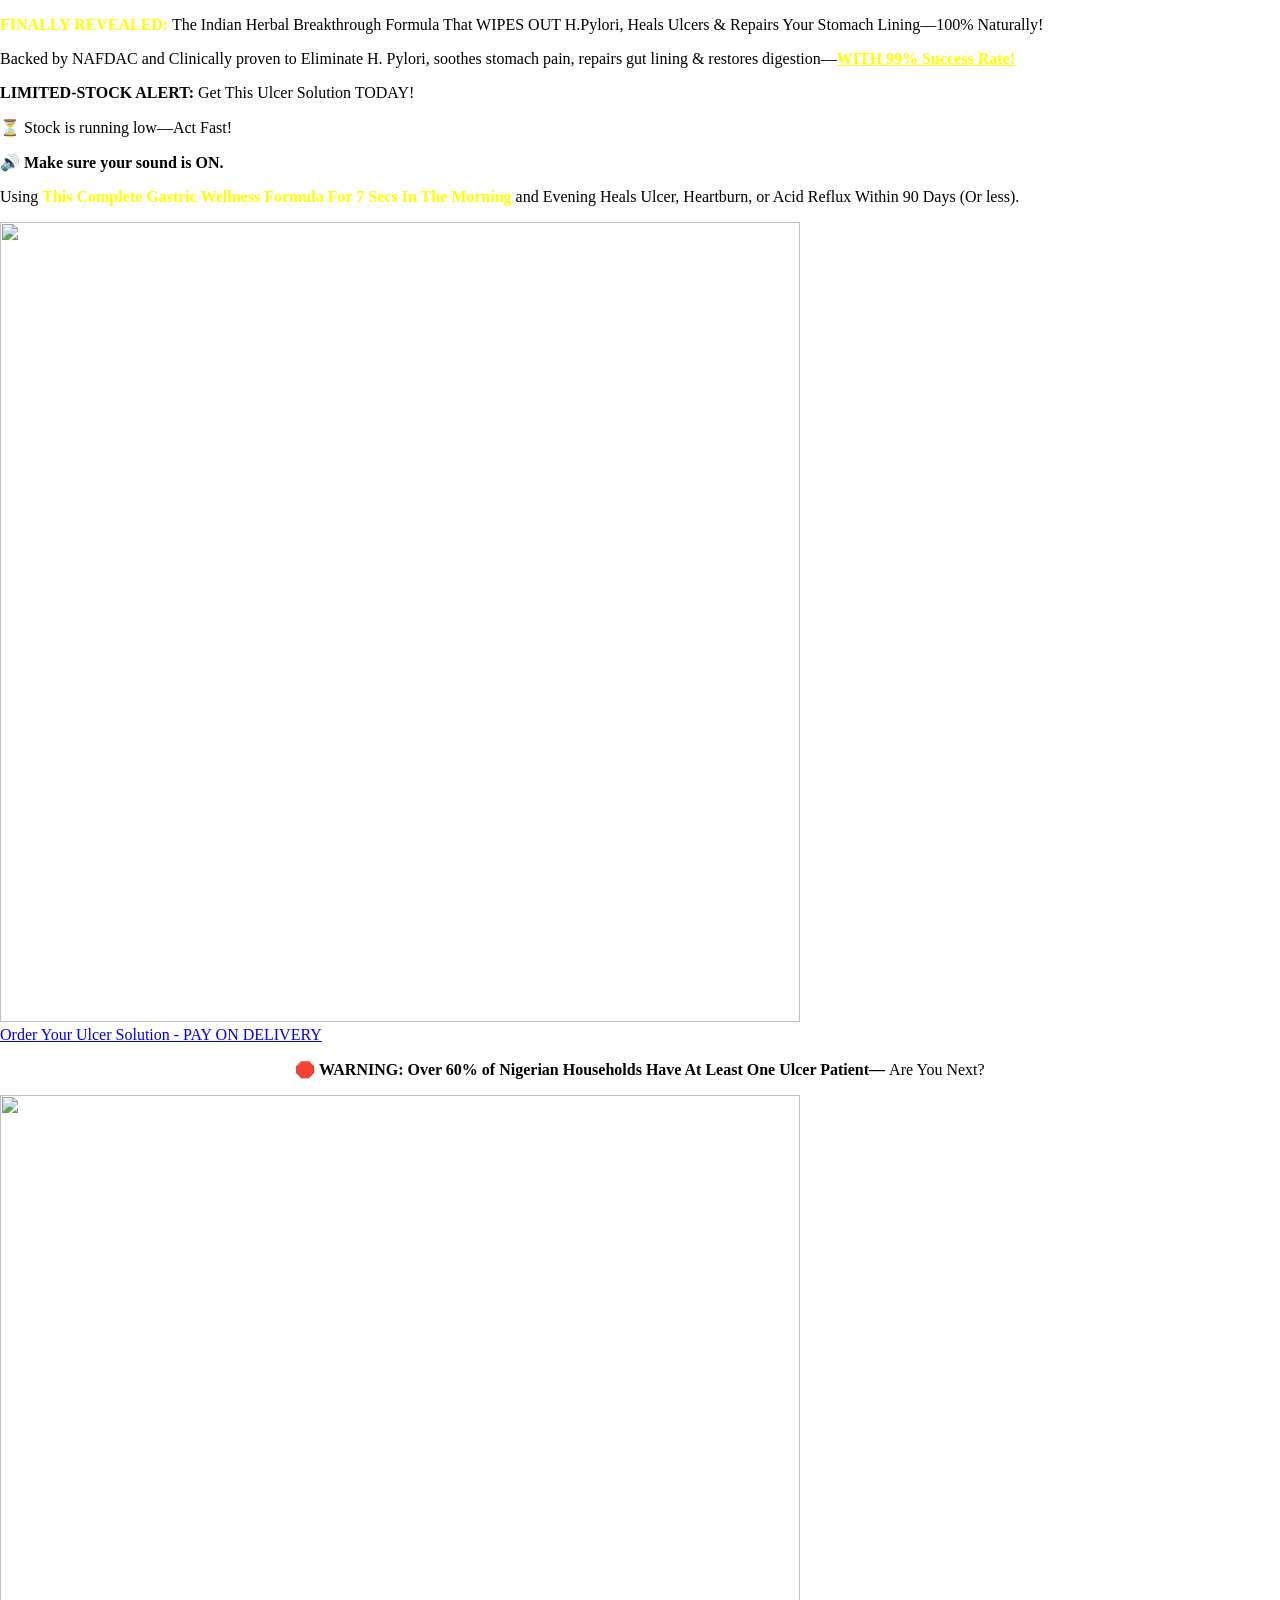
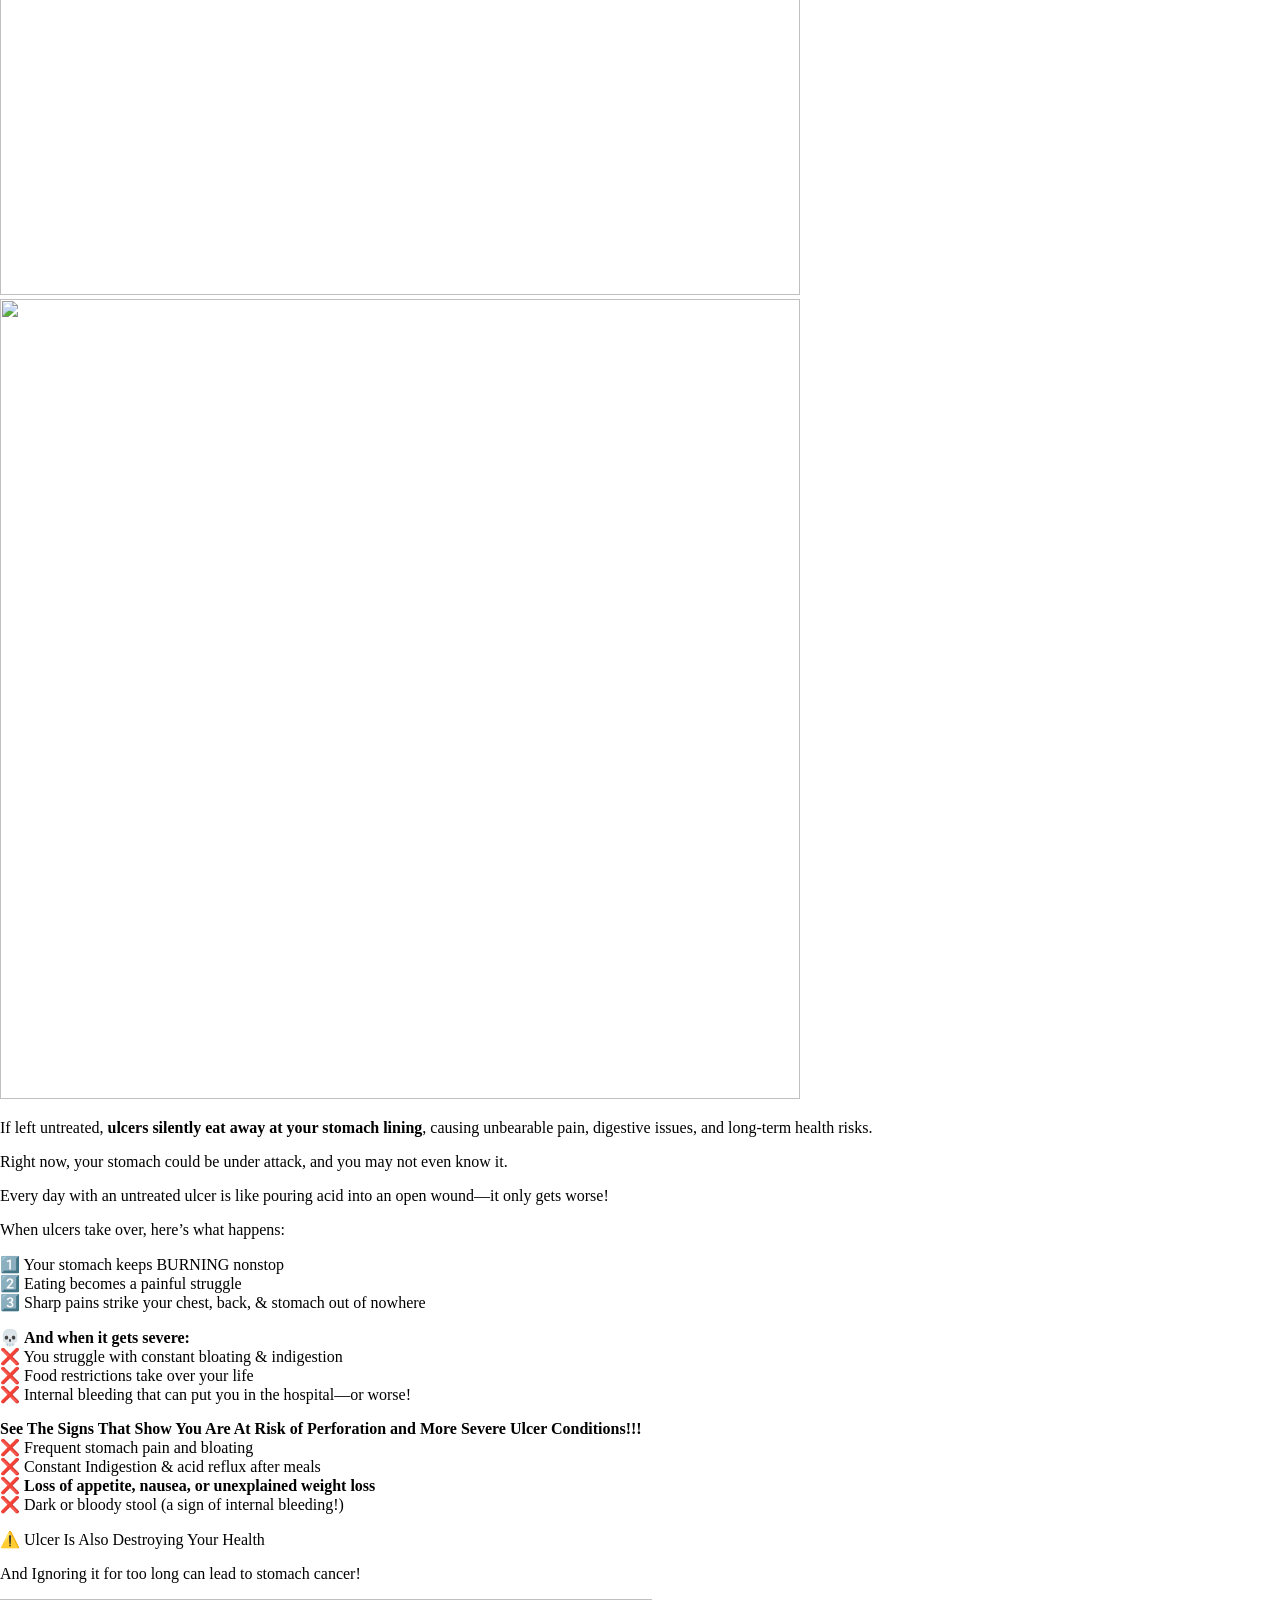
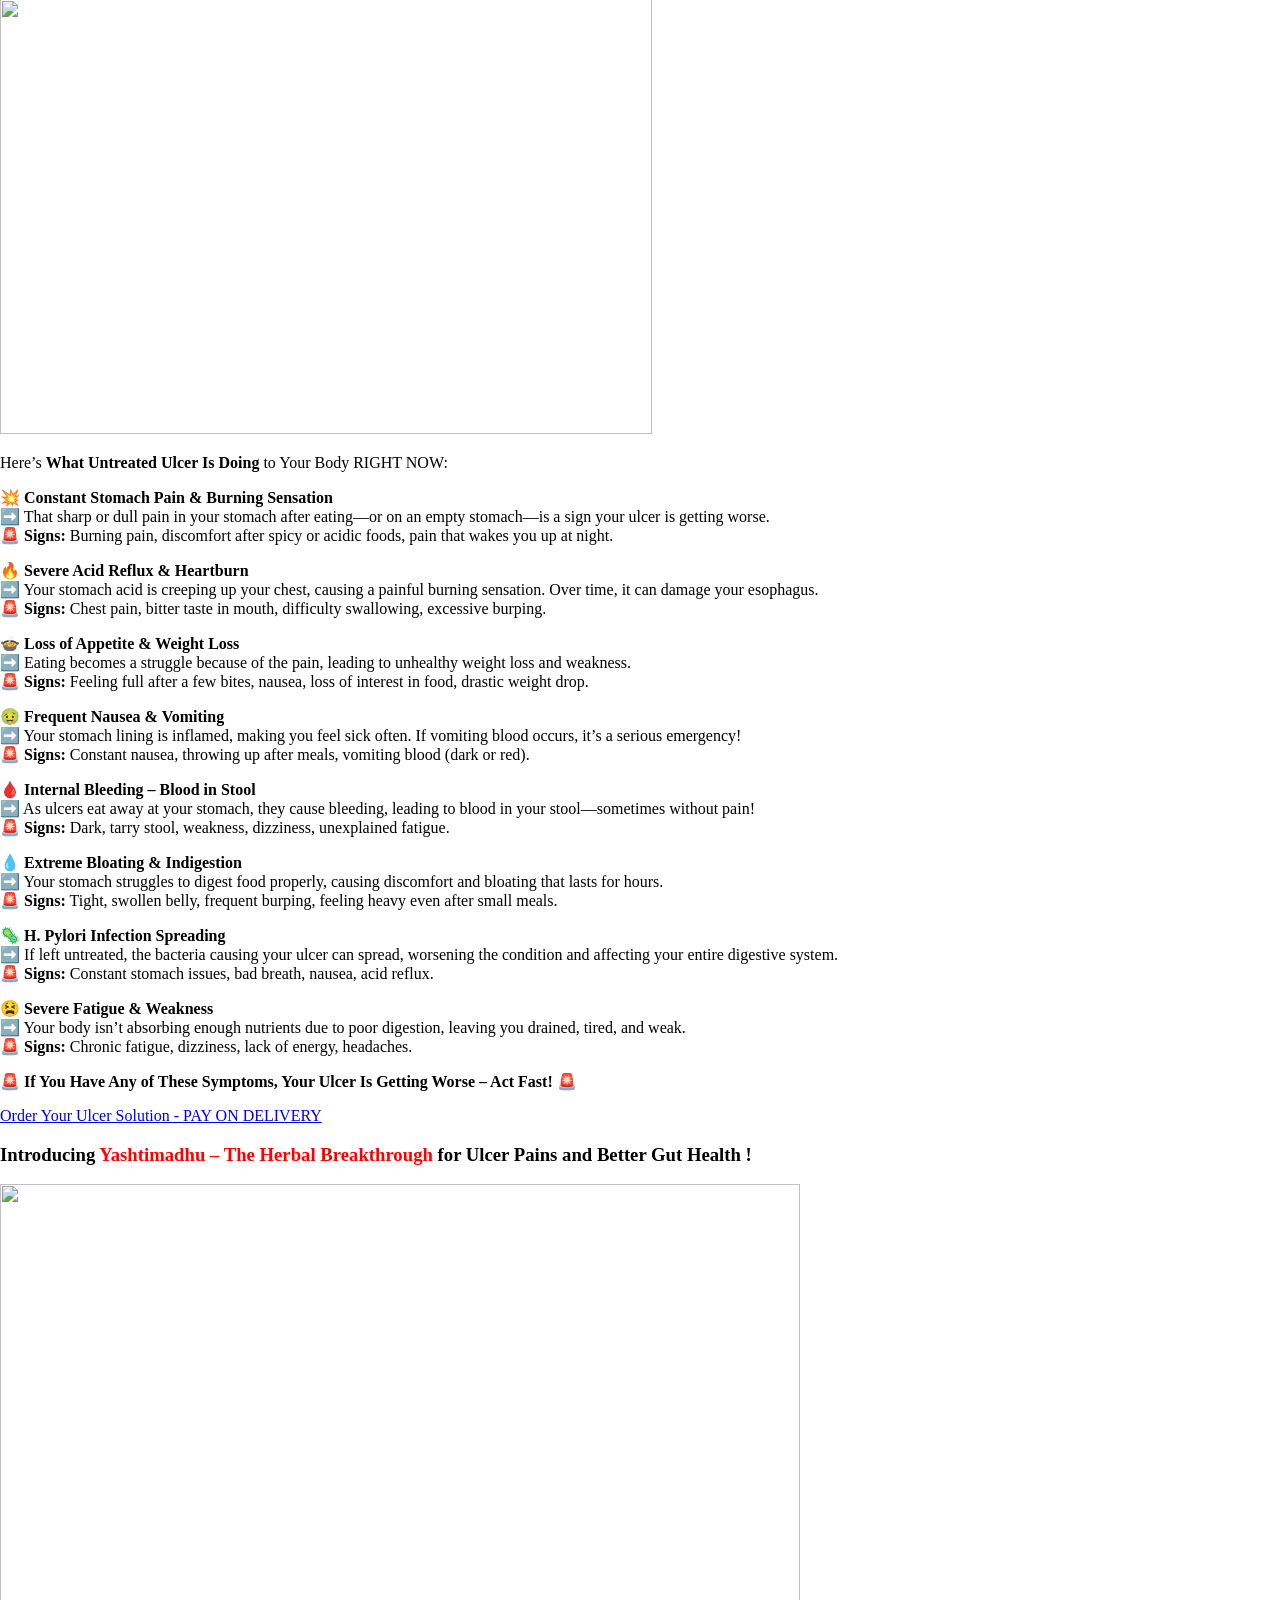
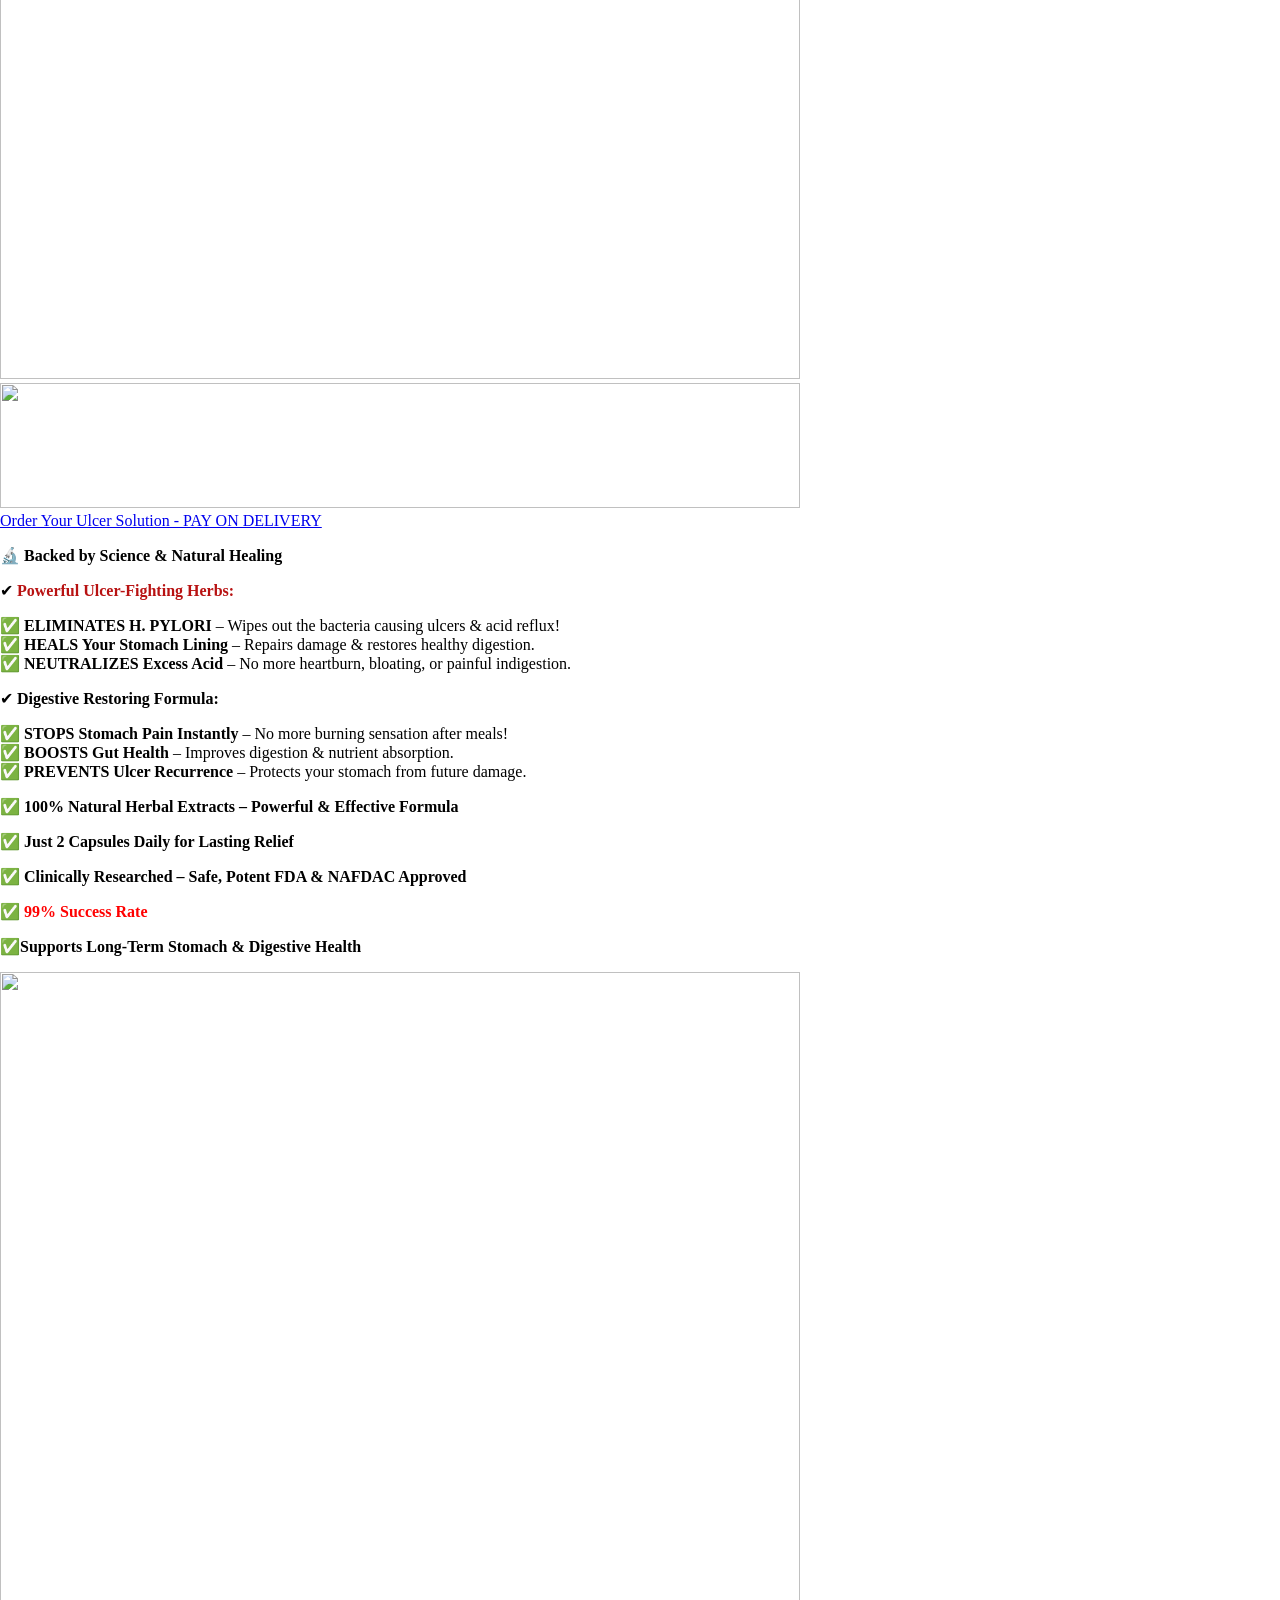
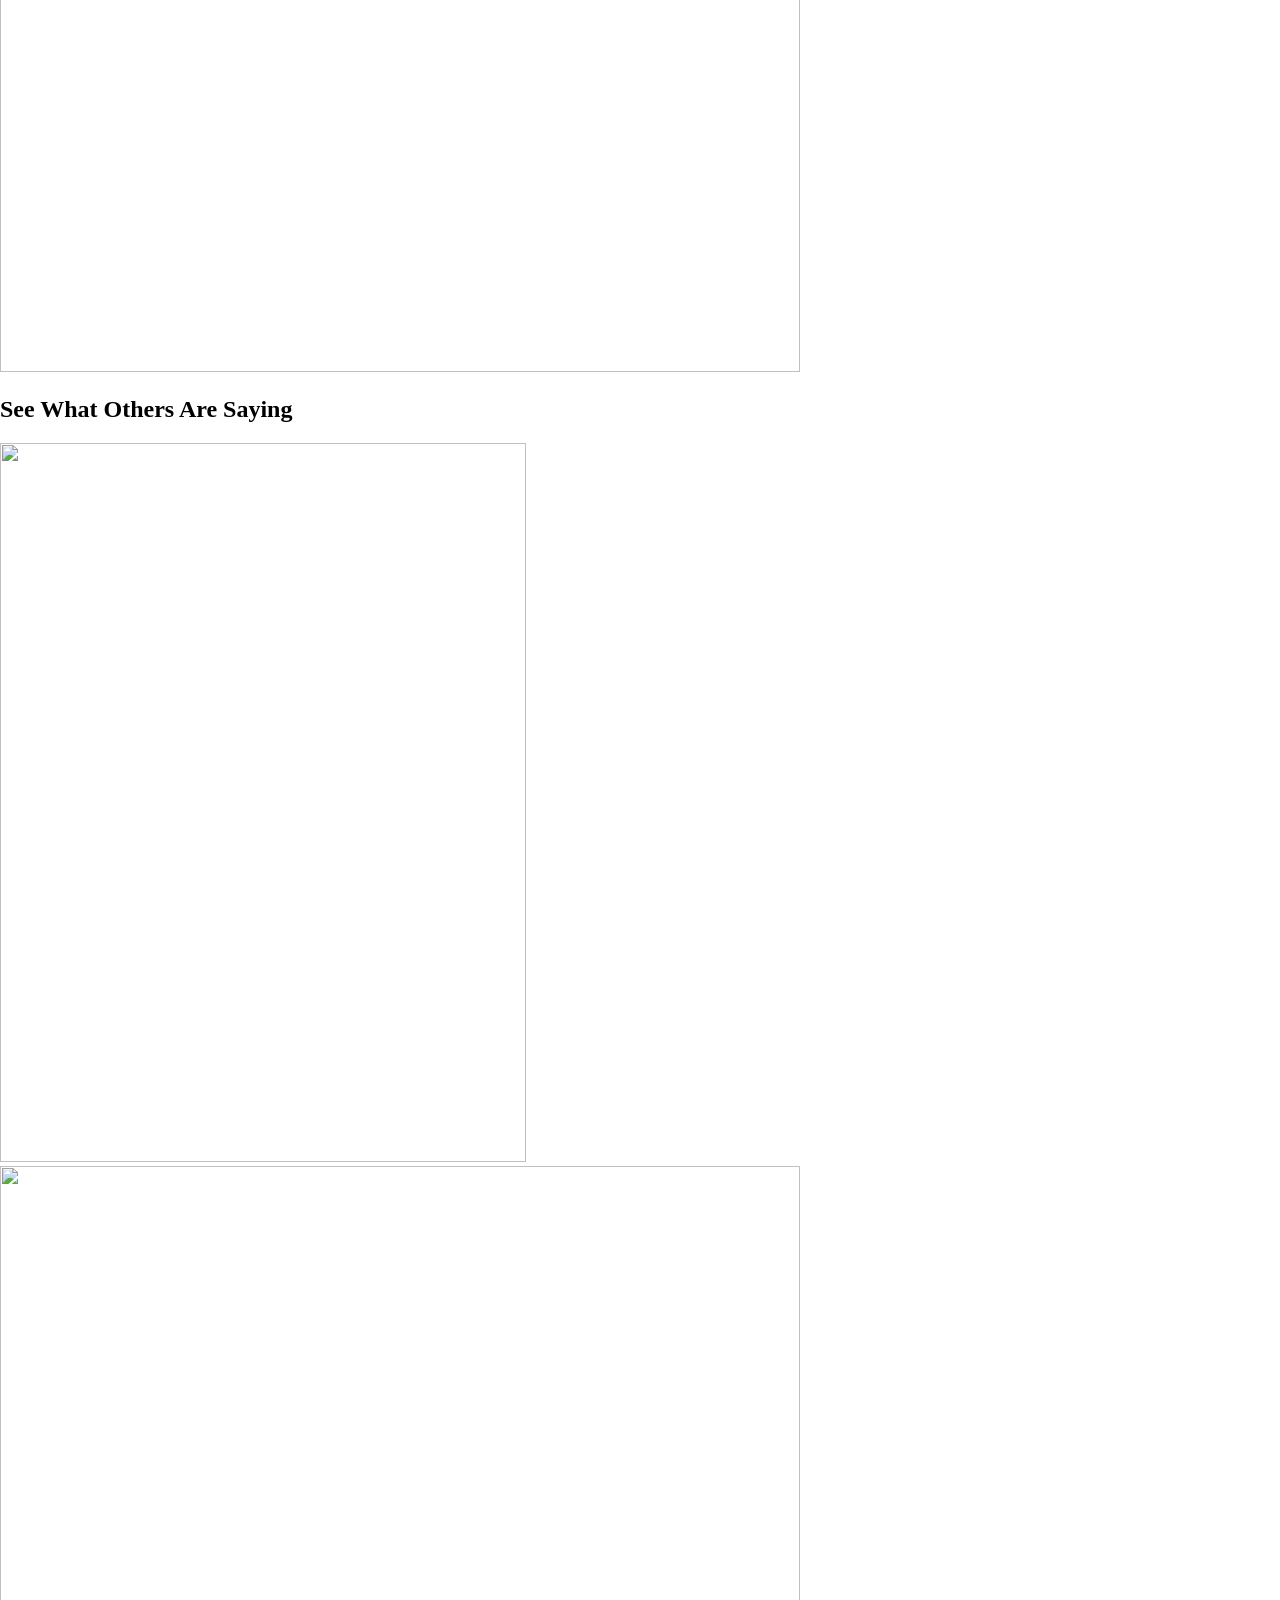
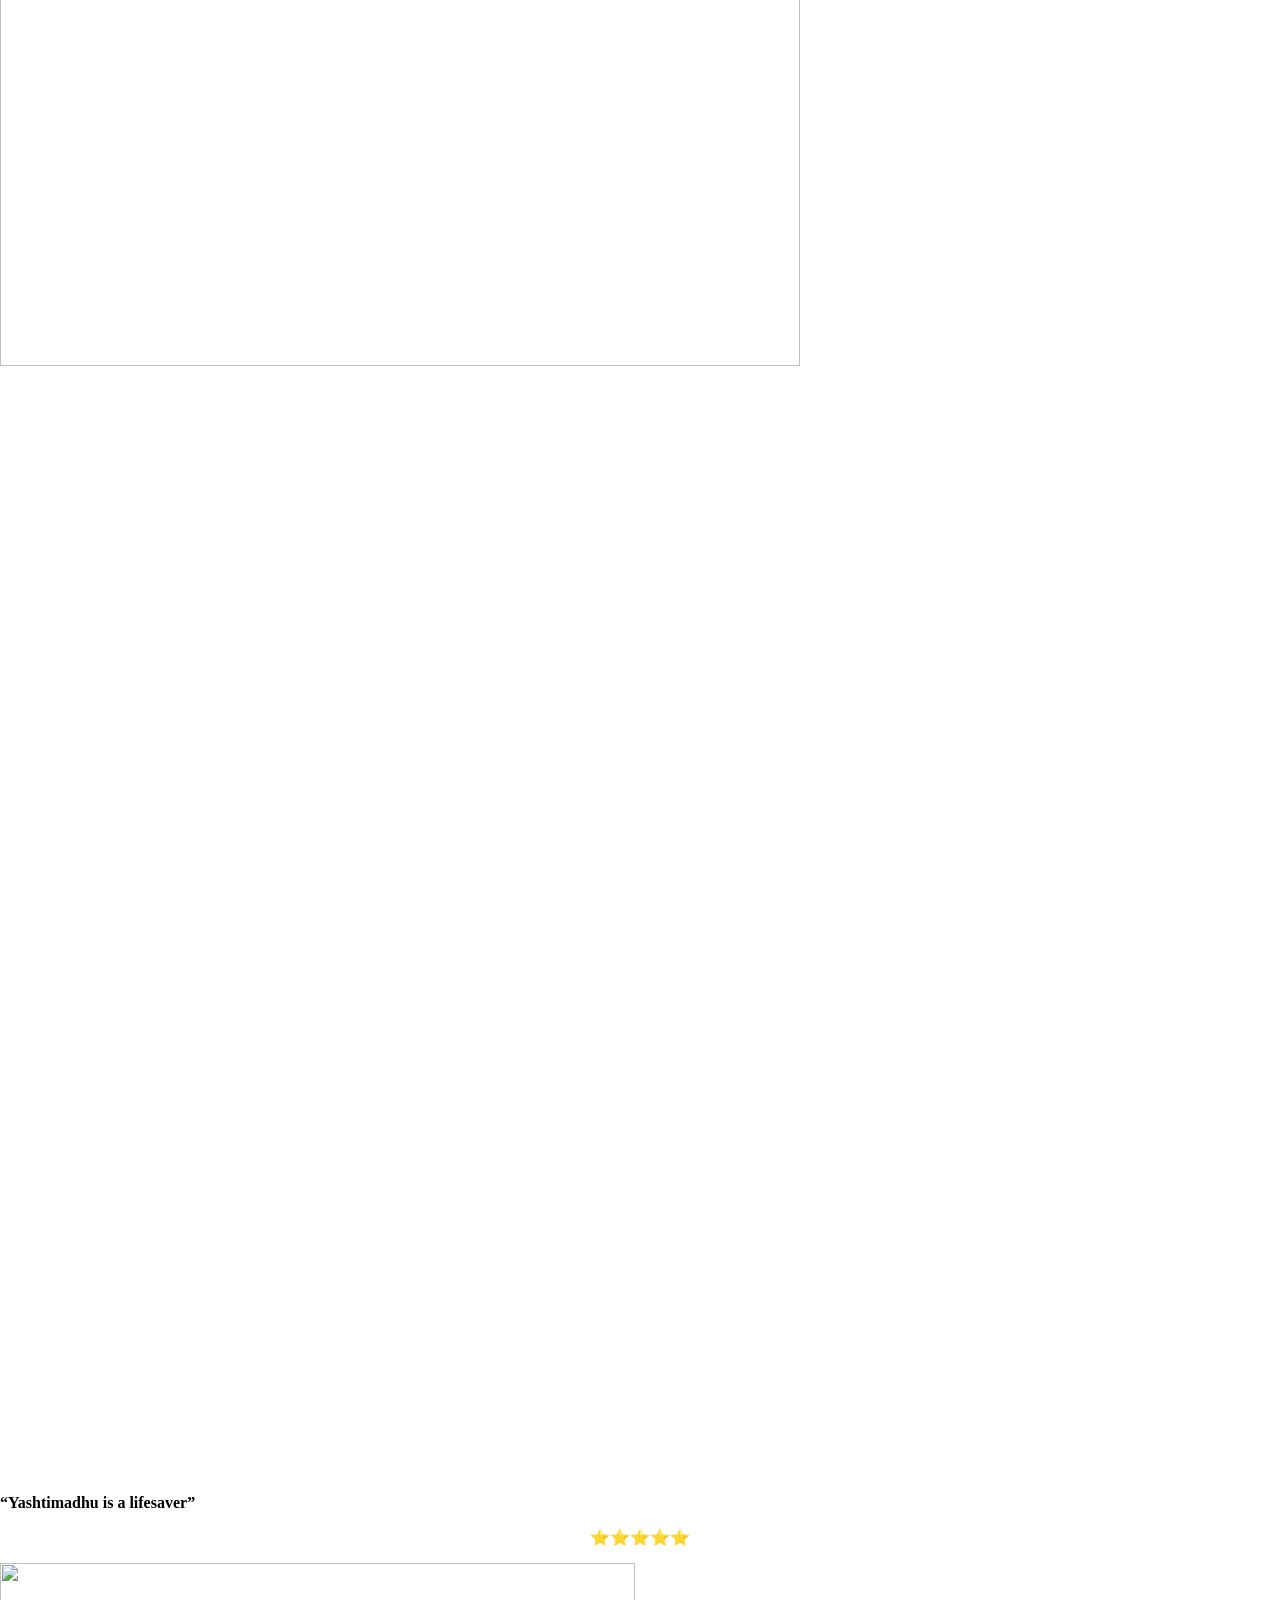
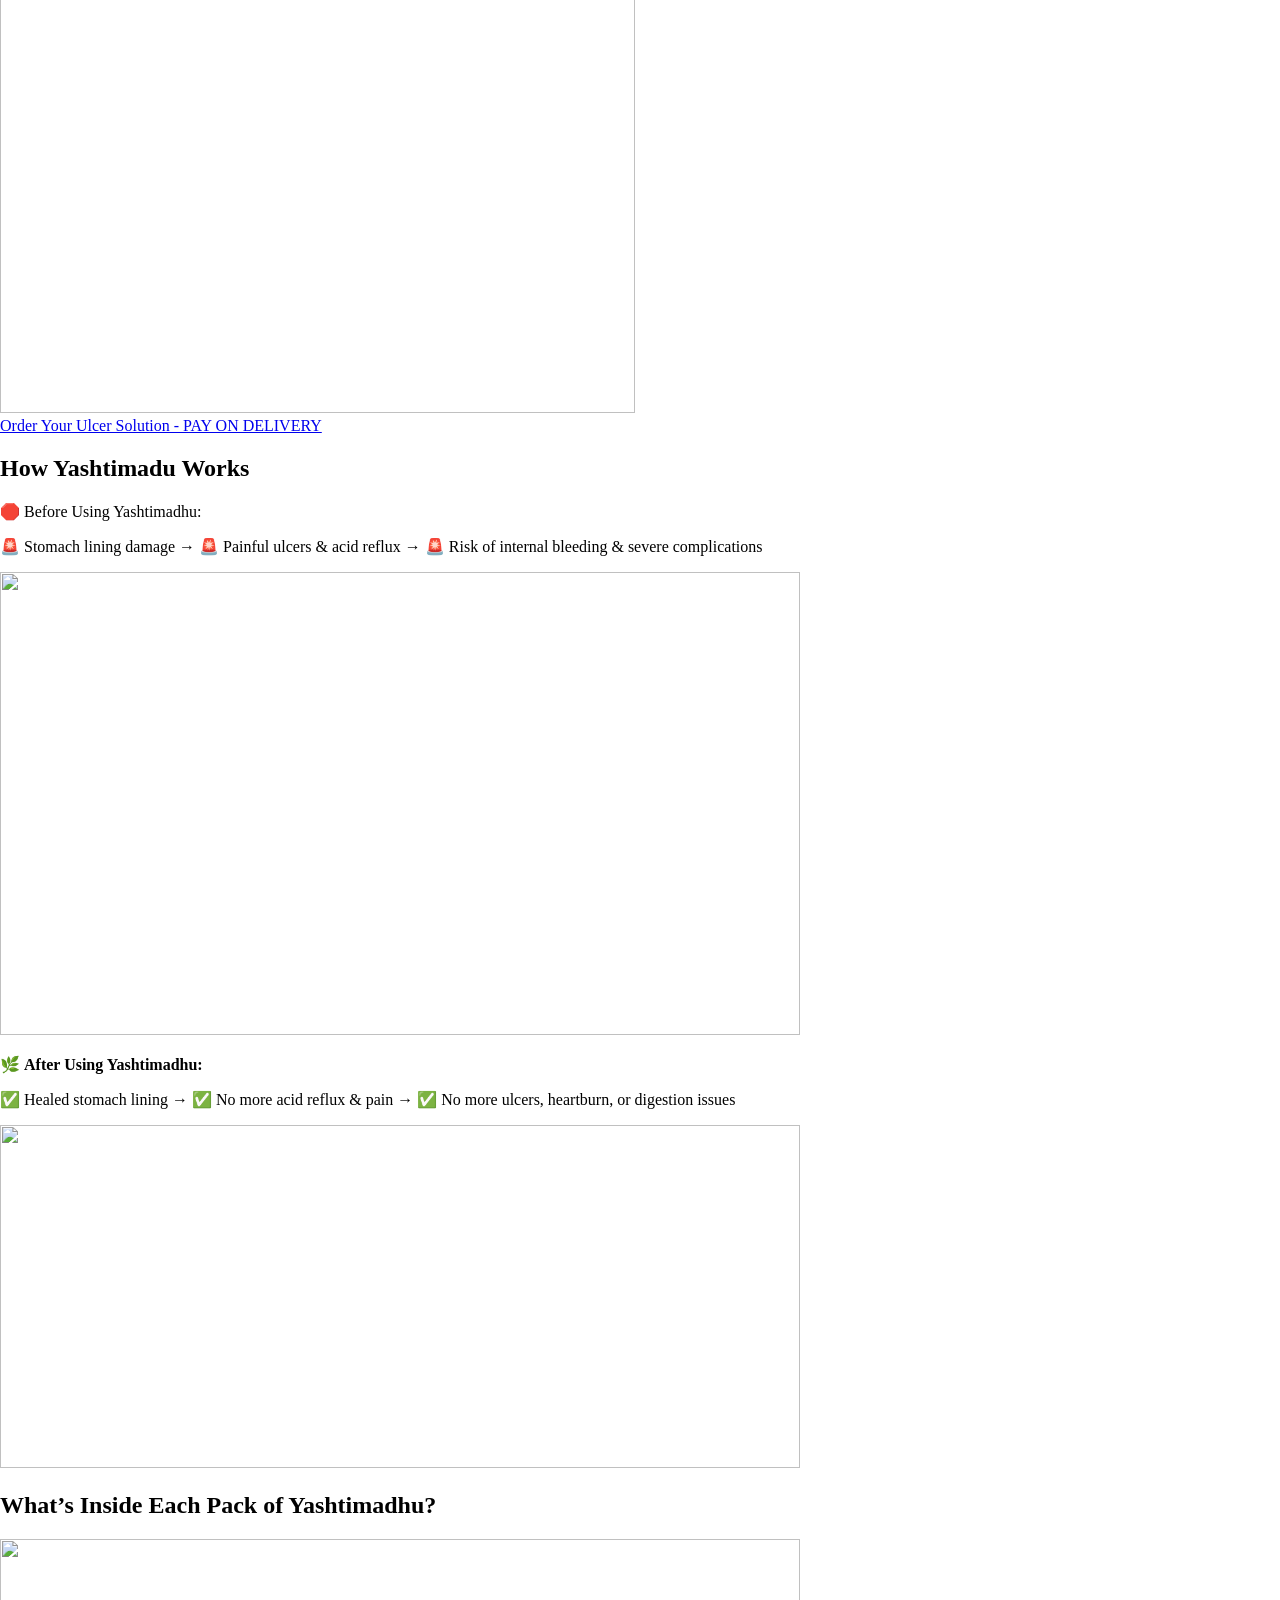
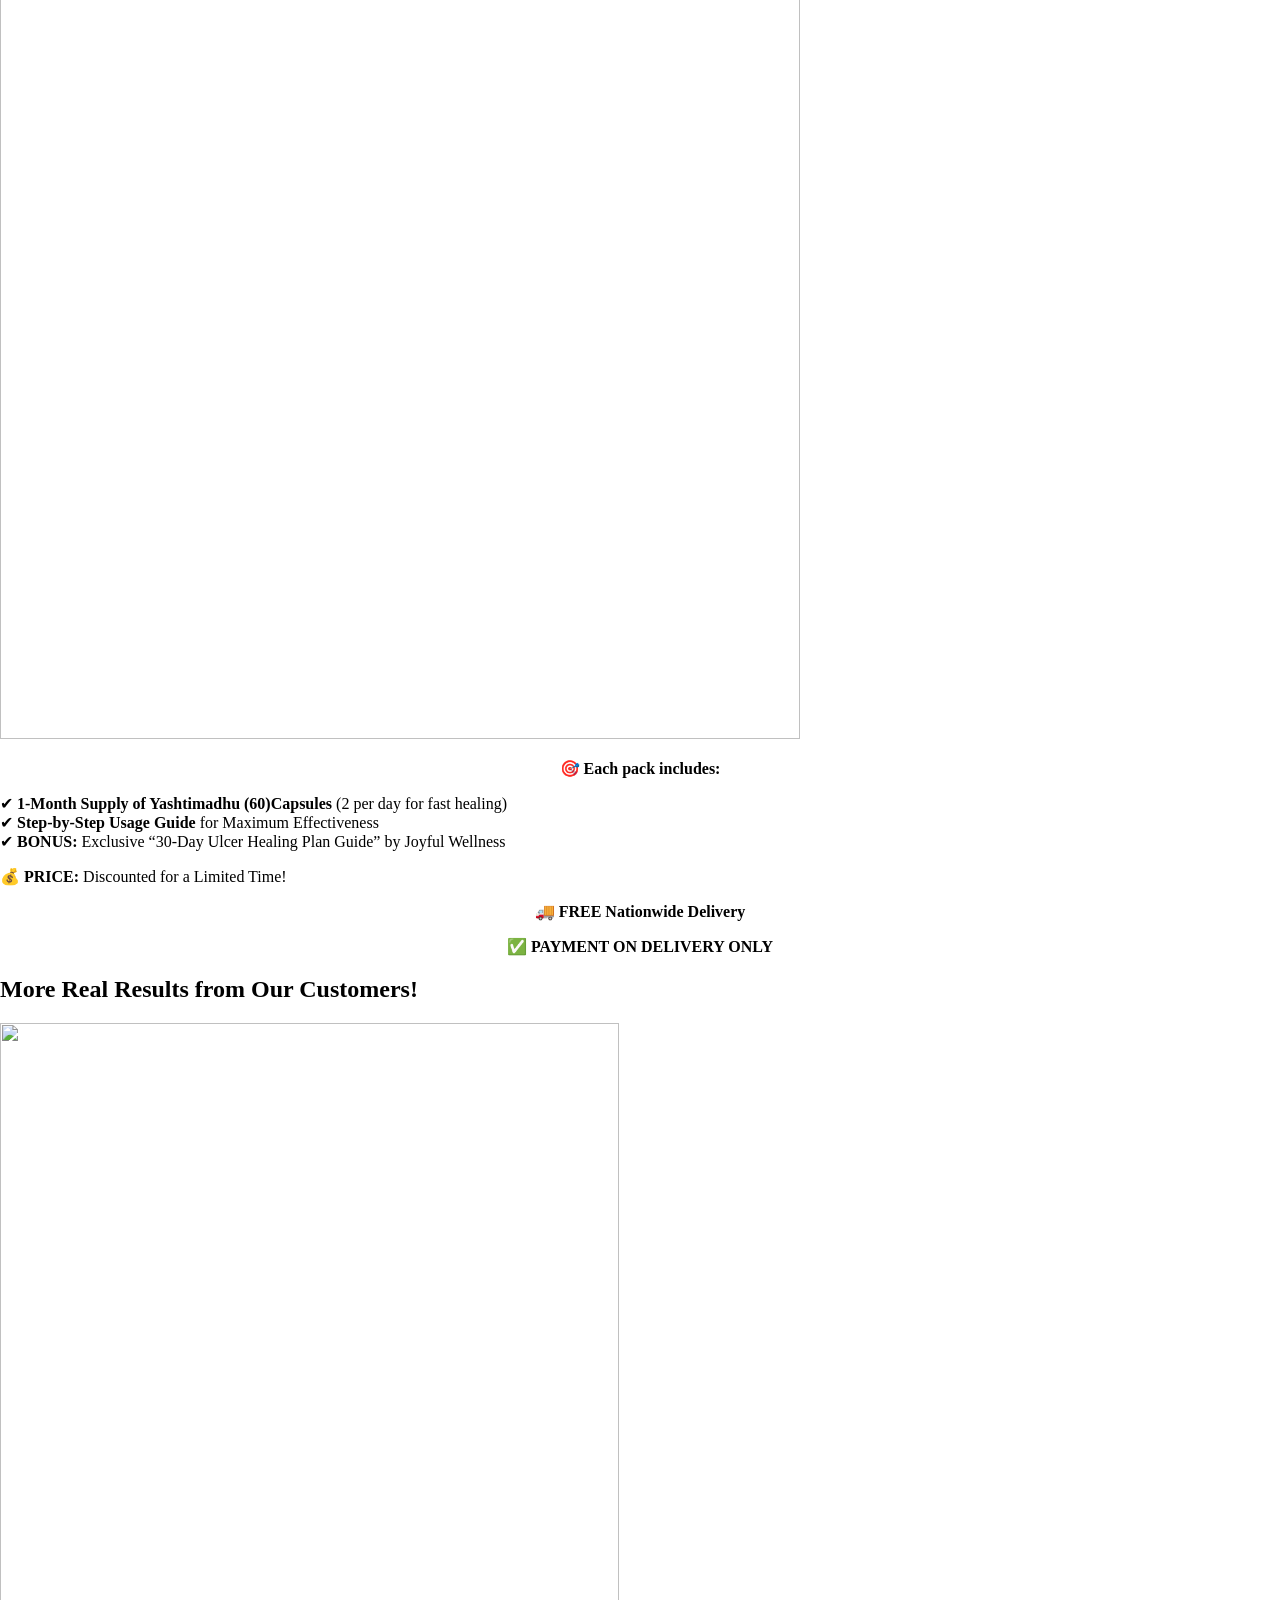
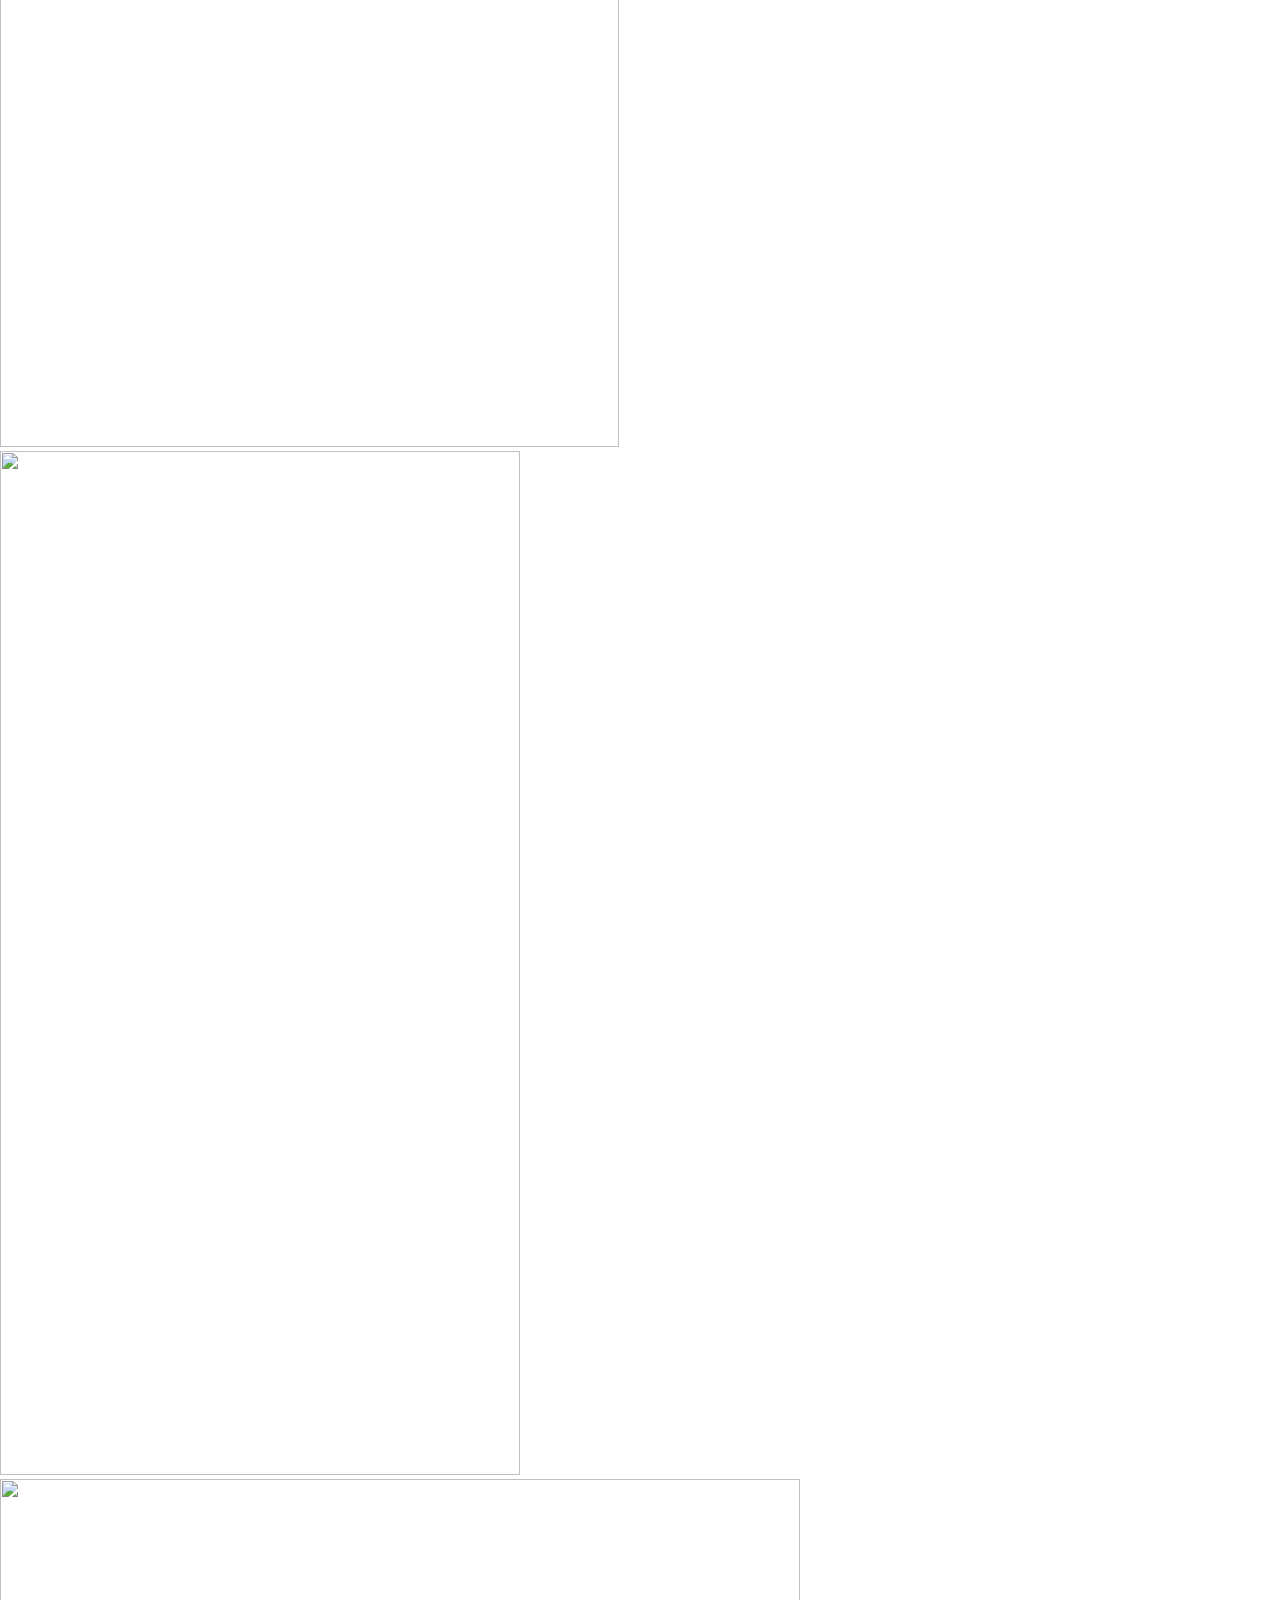
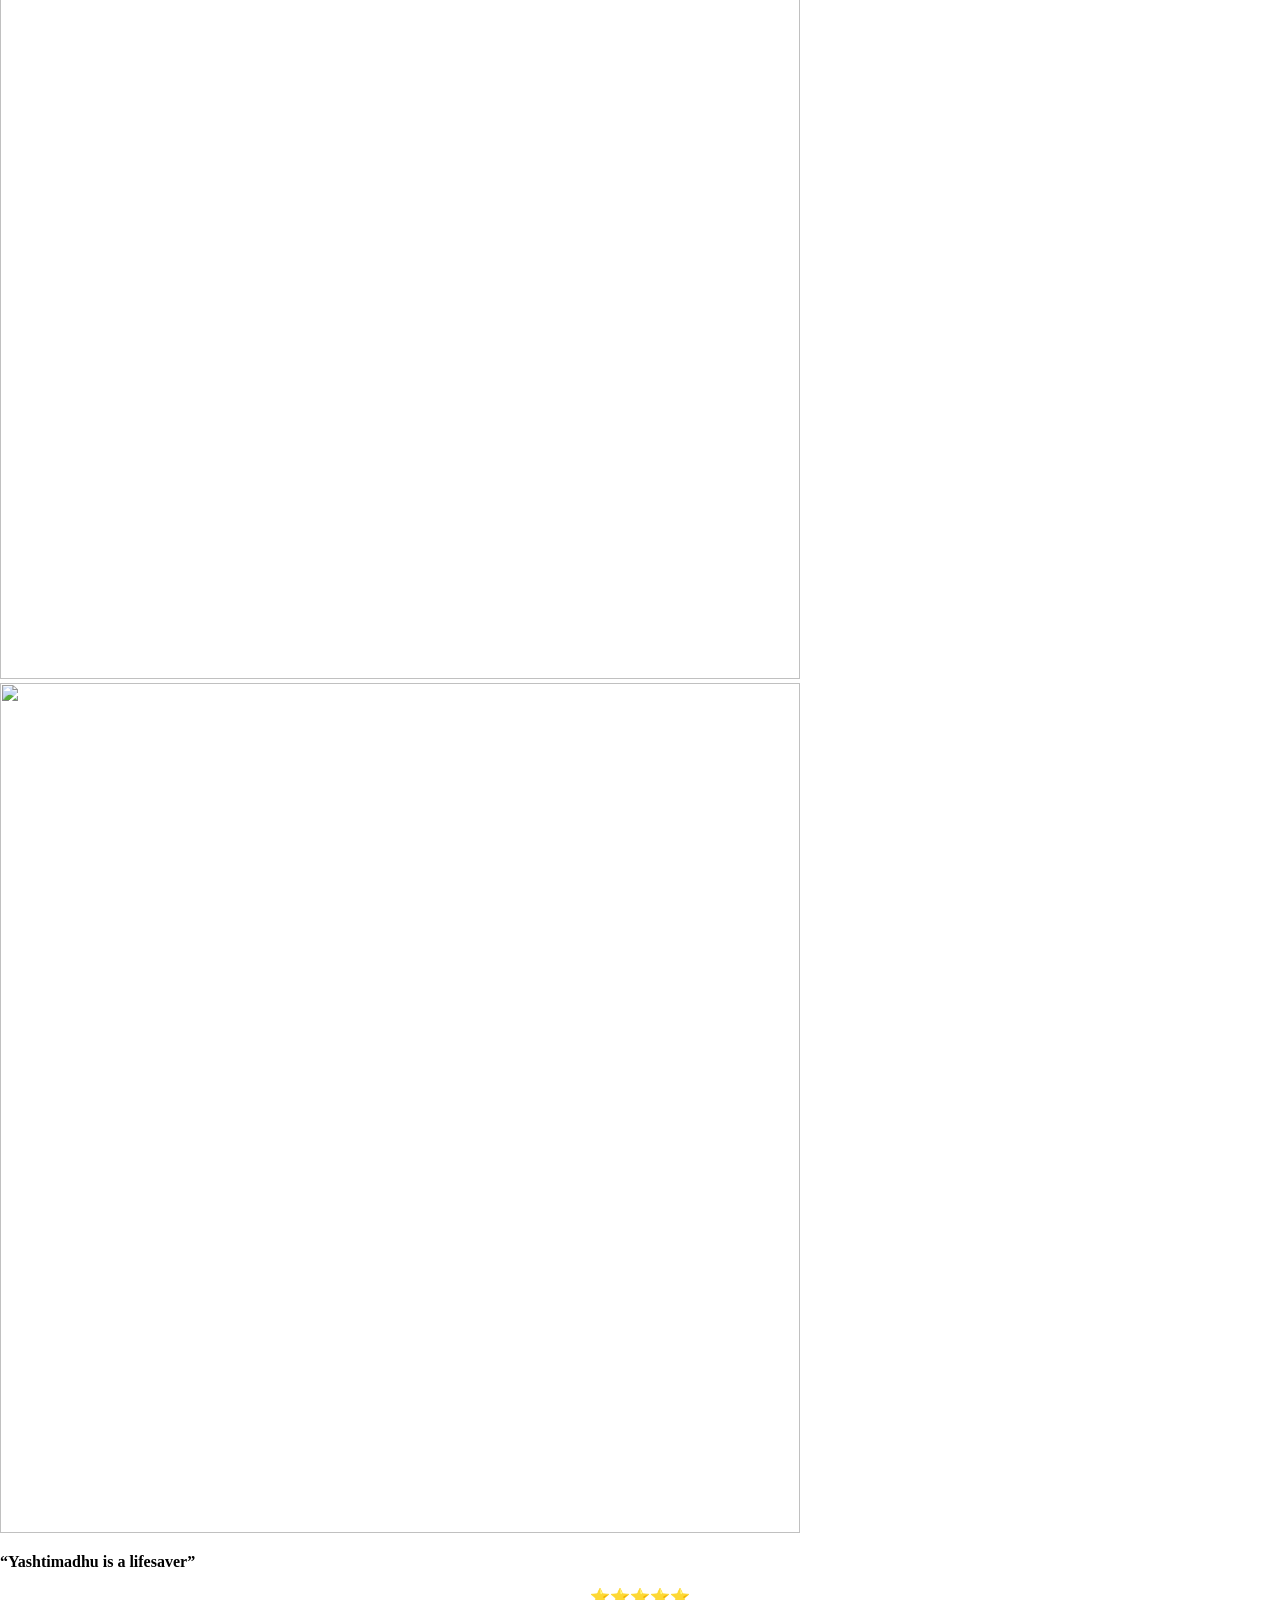
==== index.html @ 5c735ff0 "Create index.html" ====
<!DOCTYPE html>
<html lang="en-US">
<head>
	<meta charset="UTF-8">
		<title>Break Through Solution &#8211; Joyful Wellness... FB</title>
<meta name='robots' content='max-image-preview:large' />
	<style>img:is([sizes="auto" i], [sizes^="auto," i]) { contain-intrinsic-size: 3000px 1500px }</style>
	<script type='application/javascript'  id='pys-version-script'>console.log('PixelYourSite Free version 10.0.4');</script>
<link rel="alternate" type="application/rss+xml" title="Joyful Wellness &raquo; Feed" href="https://isdb.bpfree.xyz/jwellness/feed/" />
<link rel="alternate" type="application/rss+xml" title="Joyful Wellness &raquo; Comments Feed" href="https://isdb.bpfree.xyz/jwellness/comments/feed/" />
<script>
window._wpemojiSettings = {"baseUrl":"https:\/\/s.w.org\/images\/core\/emoji\/15.1.0\/72x72\/","ext":".png","svgUrl":"https:\/\/s.w.org\/images\/core\/emoji\/15.1.0\/svg\/","svgExt":".svg","source":{"concatemoji":"https:\/\/isdb.bpfree.xyz\/jwellness\/wp-includes\/js\/wp-emoji-release.min.js?ver=6.8.1"}};
/*! This file is auto-generated */
!function(i,n){var o,s,e;function c(e){try{var t={supportTests:e,timestamp:(new Date).valueOf()};sessionStorage.setItem(o,JSON.stringify(t))}catch(e){}}function p(e,t,n){e.clearRect(0,0,e.canvas.width,e.canvas.height),e.fillText(t,0,0);var t=new Uint32Array(e.getImageData(0,0,e.canvas.width,e.canvas.height).data),r=(e.clearRect(0,0,e.canvas.width,e.canvas.height),e.fillText(n,0,0),new Uint32Array(e.getImageData(0,0,e.canvas.width,e.canvas.height).data));return t.every(function(e,t){return e===r[t]})}function u(e,t,n){switch(t){case"flag":return n(e,"\ud83c\udff3\ufe0f\u200d\u26a7\ufe0f","\ud83c\udff3\ufe0f\u200b\u26a7\ufe0f")?!1:!n(e,"\ud83c\uddfa\ud83c\uddf3","\ud83c\uddfa\u200b\ud83c\uddf3")&&!n(e,"\ud83c\udff4\udb40\udc67\udb40\udc62\udb40\udc65\udb40\udc6e\udb40\udc67\udb40\udc7f","\ud83c\udff4\u200b\udb40\udc67\u200b\udb40\udc62\u200b\udb40\udc65\u200b\udb40\udc6e\u200b\udb40\udc67\u200b\udb40\udc7f");case"emoji":return!n(e,"\ud83d\udc26\u200d\ud83d\udd25","\ud83d\udc26\u200b\ud83d\udd25")}return!1}function f(e,t,n){var r="undefined"!=typeof WorkerGlobalScope&&self instanceof WorkerGlobalScope?new OffscreenCanvas(300,150):i.createElement("canvas"),a=r.getContext("2d",{willReadFrequently:!0}),o=(a.textBaseline="top",a.font="600 32px Arial",{});return e.forEach(function(e){o[e]=t(a,e,n)}),o}function t(e){var t=i.createElement("script");t.src=e,t.defer=!0,i.head.appendChild(t)}"undefined"!=typeof Promise&&(o="wpEmojiSettingsSupports",s=["flag","emoji"],n.supports={everything:!0,everythingExceptFlag:!0},e=new Promise(function(e){i.addEventListener("DOMContentLoaded",e,{once:!0})}),new Promise(function(t){var n=function(){try{var e=JSON.parse(sessionStorage.getItem(o));if("object"==typeof e&&"number"==typeof e.timestamp&&(new Date).valueOf()<e.timestamp+604800&&"object"==typeof e.supportTests)return e.supportTests}catch(e){}return null}();if(!n){if("undefined"!=typeof Worker&&"undefined"!=typeof OffscreenCanvas&&"undefined"!=typeof URL&&URL.createObjectURL&&"undefined"!=typeof Blob)try{var e="postMessage("+f.toString()+"("+[JSON.stringify(s),u.toString(),p.toString()].join(",")+"));",r=new Blob([e],{type:"text/javascript"}),a=new Worker(URL.createObjectURL(r),{name:"wpTestEmojiSupports"});return void(a.onmessage=function(e){c(n=e.data),a.terminate(),t(n)})}catch(e){}c(n=f(s,u,p))}t(n)}).then(function(e){for(var t in e)n.supports[t]=e[t],n.supports.everything=n.supports.everything&&n.supports[t],"flag"!==t&&(n.supports.everythingExceptFlag=n.supports.everythingExceptFlag&&n.supports[t]);n.supports.everythingExceptFlag=n.supports.everythingExceptFlag&&!n.supports.flag,n.DOMReady=!1,n.readyCallback=function(){n.DOMReady=!0}}).then(function(){return e}).then(function(){var e;n.supports.everything||(n.readyCallback(),(e=n.source||{}).concatemoji?t(e.concatemoji):e.wpemoji&&e.twemoji&&(t(e.twemoji),t(e.wpemoji)))}))}((window,document),window._wpemojiSettings);
</script>

<style id='wp-emoji-styles-inline-css'>

	img.wp-smiley, img.emoji {
		display: inline !important;
		border: none !important;
		box-shadow: none !important;
		height: 1em !important;
		width: 1em !important;
		margin: 0 0.07em !important;
		vertical-align: -0.1em !important;
		background: none !important;
		padding: 0 !important;
	}
</style>
<style id='global-styles-inline-css'>
:root{--wp--preset--aspect-ratio--square: 1;--wp--preset--aspect-ratio--4-3: 4/3;--wp--preset--aspect-ratio--3-4: 3/4;--wp--preset--aspect-ratio--3-2: 3/2;--wp--preset--aspect-ratio--2-3: 2/3;--wp--preset--aspect-ratio--16-9: 16/9;--wp--preset--aspect-ratio--9-16: 9/16;--wp--preset--color--black: #000000;--wp--preset--color--cyan-bluish-gray: #abb8c3;--wp--preset--color--white: #ffffff;--wp--preset--color--pale-pink: #f78da7;--wp--preset--color--vivid-red: #cf2e2e;--wp--preset--color--luminous-vivid-orange: #ff6900;--wp--preset--color--luminous-vivid-amber: #fcb900;--wp--preset--color--light-green-cyan: #7bdcb5;--wp--preset--color--vivid-green-cyan: #00d084;--wp--preset--color--pale-cyan-blue: #8ed1fc;--wp--preset--color--vivid-cyan-blue: #0693e3;--wp--preset--color--vivid-purple: #9b51e0;--wp--preset--gradient--vivid-cyan-blue-to-vivid-purple: linear-gradient(135deg,rgba(6,147,227,1) 0%,rgb(155,81,224) 100%);--wp--preset--gradient--light-green-cyan-to-vivid-green-cyan: linear-gradient(135deg,rgb(122,220,180) 0%,rgb(0,208,130) 100%);--wp--preset--gradient--luminous-vivid-amber-to-luminous-vivid-orange: linear-gradient(135deg,rgba(252,185,0,1) 0%,rgba(255,105,0,1) 100%);--wp--preset--gradient--luminous-vivid-orange-to-vivid-red: linear-gradient(135deg,rgba(255,105,0,1) 0%,rgb(207,46,46) 100%);--wp--preset--gradient--very-light-gray-to-cyan-bluish-gray: linear-gradient(135deg,rgb(238,238,238) 0%,rgb(169,184,195) 100%);--wp--preset--gradient--cool-to-warm-spectrum: linear-gradient(135deg,rgb(74,234,220) 0%,rgb(151,120,209) 20%,rgb(207,42,186) 40%,rgb(238,44,130) 60%,rgb(251,105,98) 80%,rgb(254,248,76) 100%);--wp--preset--gradient--blush-light-purple: linear-gradient(135deg,rgb(255,206,236) 0%,rgb(152,150,240) 100%);--wp--preset--gradient--blush-bordeaux: linear-gradient(135deg,rgb(254,205,165) 0%,rgb(254,45,45) 50%,rgb(107,0,62) 100%);--wp--preset--gradient--luminous-dusk: linear-gradient(135deg,rgb(255,203,112) 0%,rgb(199,81,192) 50%,rgb(65,88,208) 100%);--wp--preset--gradient--pale-ocean: linear-gradient(135deg,rgb(255,245,203) 0%,rgb(182,227,212) 50%,rgb(51,167,181) 100%);--wp--preset--gradient--electric-grass: linear-gradient(135deg,rgb(202,248,128) 0%,rgb(113,206,126) 100%);--wp--preset--gradient--midnight: linear-gradient(135deg,rgb(2,3,129) 0%,rgb(40,116,252) 100%);--wp--preset--font-size--small: 13px;--wp--preset--font-size--medium: 20px;--wp--preset--font-size--large: 36px;--wp--preset--font-size--x-large: 42px;--wp--preset--spacing--20: 0.44rem;--wp--preset--spacing--30: 0.67rem;--wp--preset--spacing--40: 1rem;--wp--preset--spacing--50: 1.5rem;--wp--preset--spacing--60: 2.25rem;--wp--preset--spacing--70: 3.38rem;--wp--preset--spacing--80: 5.06rem;--wp--preset--shadow--natural: 6px 6px 9px rgba(0, 0, 0, 0.2);--wp--preset--shadow--deep: 12px 12px 50px rgba(0, 0, 0, 0.4);--wp--preset--shadow--sharp: 6px 6px 0px rgba(0, 0, 0, 0.2);--wp--preset--shadow--outlined: 6px 6px 0px -3px rgba(255, 255, 255, 1), 6px 6px rgba(0, 0, 0, 1);--wp--preset--shadow--crisp: 6px 6px 0px rgba(0, 0, 0, 1);}:root { --wp--style--global--content-size: 800px;--wp--style--global--wide-size: 1200px; }:where(body) { margin: 0; }.wp-site-blocks > .alignleft { float: left; margin-right: 2em; }.wp-site-blocks > .alignright { float: right; margin-left: 2em; }.wp-site-blocks > .aligncenter { justify-content: center; margin-left: auto; margin-right: auto; }:where(.wp-site-blocks) > * { margin-block-start: 24px; margin-block-end: 0; }:where(.wp-site-blocks) > :first-child { margin-block-start: 0; }:where(.wp-site-blocks) > :last-child { margin-block-end: 0; }:root { --wp--style--block-gap: 24px; }:root :where(.is-layout-flow) > :first-child{margin-block-start: 0;}:root :where(.is-layout-flow) > :last-child{margin-block-end: 0;}:root :where(.is-layout-flow) > *{margin-block-start: 24px;margin-block-end: 0;}:root :where(.is-layout-constrained) > :first-child{margin-block-start: 0;}:root :where(.is-layout-constrained) > :last-child{margin-block-end: 0;}:root :where(.is-layout-constrained) > *{margin-block-start: 24px;margin-block-end: 0;}:root :where(.is-layout-flex){gap: 24px;}:root :where(.is-layout-grid){gap: 24px;}.is-layout-flow > .alignleft{float: left;margin-inline-start: 0;margin-inline-end: 2em;}.is-layout-flow > .alignright{float: right;margin-inline-start: 2em;margin-inline-end: 0;}.is-layout-flow > .aligncenter{margin-left: auto !important;margin-right: auto !important;}.is-layout-constrained > .alignleft{float: left;margin-inline-start: 0;margin-inline-end: 2em;}.is-layout-constrained > .alignright{float: right;margin-inline-start: 2em;margin-inline-end: 0;}.is-layout-constrained > .aligncenter{margin-left: auto !important;margin-right: auto !important;}.is-layout-constrained > :where(:not(.alignleft):not(.alignright):not(.alignfull)){max-width: var(--wp--style--global--content-size);margin-left: auto !important;margin-right: auto !important;}.is-layout-constrained > .alignwide{max-width: var(--wp--style--global--wide-size);}body .is-layout-flex{display: flex;}.is-layout-flex{flex-wrap: wrap;align-items: center;}.is-layout-flex > :is(*, div){margin: 0;}body .is-layout-grid{display: grid;}.is-layout-grid > :is(*, div){margin: 0;}body{padding-top: 0px;padding-right: 0px;padding-bottom: 0px;padding-left: 0px;}a:where(:not(.wp-element-button)){text-decoration: underline;}:root :where(.wp-element-button, .wp-block-button__link){background-color: #32373c;border-width: 0;color: #fff;font-family: inherit;font-size: inherit;line-height: inherit;padding: calc(0.667em + 2px) calc(1.333em + 2px);text-decoration: none;}.has-black-color{color: var(--wp--preset--color--black) !important;}.has-cyan-bluish-gray-color{color: var(--wp--preset--color--cyan-bluish-gray) !important;}.has-white-color{color: var(--wp--preset--color--white) !important;}.has-pale-pink-color{color: var(--wp--preset--color--pale-pink) !important;}.has-vivid-red-color{color: var(--wp--preset--color--vivid-red) !important;}.has-luminous-vivid-orange-color{color: var(--wp--preset--color--luminous-vivid-orange) !important;}.has-luminous-vivid-amber-color{color: var(--wp--preset--color--luminous-vivid-amber) !important;}.has-light-green-cyan-color{color: var(--wp--preset--color--light-green-cyan) !important;}.has-vivid-green-cyan-color{color: var(--wp--preset--color--vivid-green-cyan) !important;}.has-pale-cyan-blue-color{color: var(--wp--preset--color--pale-cyan-blue) !important;}.has-vivid-cyan-blue-color{color: var(--wp--preset--color--vivid-cyan-blue) !important;}.has-vivid-purple-color{color: var(--wp--preset--color--vivid-purple) !important;}.has-black-background-color{background-color: var(--wp--preset--color--black) !important;}.has-cyan-bluish-gray-background-color{background-color: var(--wp--preset--color--cyan-bluish-gray) !important;}.has-white-background-color{background-color: var(--wp--preset--color--white) !important;}.has-pale-pink-background-color{background-color: var(--wp--preset--color--pale-pink) !important;}.has-vivid-red-background-color{background-color: var(--wp--preset--color--vivid-red) !important;}.has-luminous-vivid-orange-background-color{background-color: var(--wp--preset--color--luminous-vivid-orange) !important;}.has-luminous-vivid-amber-background-color{background-color: var(--wp--preset--color--luminous-vivid-amber) !important;}.has-light-green-cyan-background-color{background-color: var(--wp--preset--color--light-green-cyan) !important;}.has-vivid-green-cyan-background-color{background-color: var(--wp--preset--color--vivid-green-cyan) !important;}.has-pale-cyan-blue-background-color{background-color: var(--wp--preset--color--pale-cyan-blue) !important;}.has-vivid-cyan-blue-background-color{background-color: var(--wp--preset--color--vivid-cyan-blue) !important;}.has-vivid-purple-background-color{background-color: var(--wp--preset--color--vivid-purple) !important;}.has-black-border-color{border-color: var(--wp--preset--color--black) !important;}.has-cyan-bluish-gray-border-color{border-color: var(--wp--preset--color--cyan-bluish-gray) !important;}.has-white-border-color{border-color: var(--wp--preset--color--white) !important;}.has-pale-pink-border-color{border-color: var(--wp--preset--color--pale-pink) !important;}.has-vivid-red-border-color{border-color: var(--wp--preset--color--vivid-red) !important;}.has-luminous-vivid-orange-border-color{border-color: var(--wp--preset--color--luminous-vivid-orange) !important;}.has-luminous-vivid-amber-border-color{border-color: var(--wp--preset--color--luminous-vivid-amber) !important;}.has-light-green-cyan-border-color{border-color: var(--wp--preset--color--light-green-cyan) !important;}.has-vivid-green-cyan-border-color{border-color: var(--wp--preset--color--vivid-green-cyan) !important;}.has-pale-cyan-blue-border-color{border-color: var(--wp--preset--color--pale-cyan-blue) !important;}.has-vivid-cyan-blue-border-color{border-color: var(--wp--preset--color--vivid-cyan-blue) !important;}.has-vivid-purple-border-color{border-color: var(--wp--preset--color--vivid-purple) !important;}.has-vivid-cyan-blue-to-vivid-purple-gradient-background{background: var(--wp--preset--gradient--vivid-cyan-blue-to-vivid-purple) !important;}.has-light-green-cyan-to-vivid-green-cyan-gradient-background{background: var(--wp--preset--gradient--light-green-cyan-to-vivid-green-cyan) !important;}.has-luminous-vivid-amber-to-luminous-vivid-orange-gradient-background{background: var(--wp--preset--gradient--luminous-vivid-amber-to-luminous-vivid-orange) !important;}.has-luminous-vivid-orange-to-vivid-red-gradient-background{background: var(--wp--preset--gradient--luminous-vivid-orange-to-vivid-red) !important;}.has-very-light-gray-to-cyan-bluish-gray-gradient-background{background: var(--wp--preset--gradient--very-light-gray-to-cyan-bluish-gray) !important;}.has-cool-to-warm-spectrum-gradient-background{background: var(--wp--preset--gradient--cool-to-warm-spectrum) !important;}.has-blush-light-purple-gradient-background{background: var(--wp--preset--gradient--blush-light-purple) !important;}.has-blush-bordeaux-gradient-background{background: var(--wp--preset--gradient--blush-bordeaux) !important;}.has-luminous-dusk-gradient-background{background: var(--wp--preset--gradient--luminous-dusk) !important;}.has-pale-ocean-gradient-background{background: var(--wp--preset--gradient--pale-ocean) !important;}.has-electric-grass-gradient-background{background: var(--wp--preset--gradient--electric-grass) !important;}.has-midnight-gradient-background{background: var(--wp--preset--gradient--midnight) !important;}.has-small-font-size{font-size: var(--wp--preset--font-size--small) !important;}.has-medium-font-size{font-size: var(--wp--preset--font-size--medium) !important;}.has-large-font-size{font-size: var(--wp--preset--font-size--large) !important;}.has-x-large-font-size{font-size: var(--wp--preset--font-size--x-large) !important;}
:root :where(.wp-block-pullquote){font-size: 1.5em;line-height: 1.6;}
</style>
<link rel='stylesheet' id='embedpress-style-css' href='https://isdb.bpfree.xyz/jwellness/wp-content/plugins/embedpress/assets/css/embedpress.css?ver=6.8.1' media='all' />
<link rel='stylesheet' id='hello-elementor-css' href='https://isdb.bpfree.xyz/jwellness/wp-content/themes/hello-elementor/style.min.css?ver=3.2.1' media='all' />
<link rel='stylesheet' id='hello-elementor-theme-style-css' href='https://isdb.bpfree.xyz/jwellness/wp-content/themes/hello-elementor/theme.min.css?ver=3.2.1' media='all' />
<link rel='stylesheet' id='hello-elementor-header-footer-css' href='https://isdb.bpfree.xyz/jwellness/wp-content/themes/hello-elementor/header-footer.min.css?ver=3.2.1' media='all' />
<link rel='stylesheet' id='elementor-frontend-css' href='https://isdb.bpfree.xyz/jwellness/wp-content/plugins/elementor/assets/css/frontend.min.css?ver=3.26.5' media='all' />
<link rel='stylesheet' id='elementor-post-8-css' href='https://isdb.bpfree.xyz/jwellness/wp-content/uploads/elementor/css/post-8.css?ver=1737953071' media='all' />
<link rel='stylesheet' id='dashicons-css' href='https://isdb.bpfree.xyz/jwellness/wp-includes/css/dashicons.min.css?ver=6.8.1' media='all' />
<link rel='stylesheet' id='elementor-icons-css' href='https://isdb.bpfree.xyz/jwellness/wp-content/plugins/elementor/assets/lib/eicons/css/elementor-icons.min.css?ver=5.34.0' media='all' />
<link rel='stylesheet' id='elementor-pro-css' href='https://isdb.bpfree.xyz/jwellness/wp-content/plugins/elementor-pro/assets/css/frontend.min.css?ver=3.9.2' media='all' />
<link rel='stylesheet' id='widget-text-editor-css' href='https://isdb.bpfree.xyz/jwellness/wp-content/plugins/elementor/assets/css/widget-text-editor.min.css?ver=3.26.5' media='all' />
<link rel='stylesheet' id='widget-image-css' href='https://isdb.bpfree.xyz/jwellness/wp-content/plugins/elementor/assets/css/widget-image.min.css?ver=3.26.5' media='all' />
<link rel='stylesheet' id='widget-video-css' href='https://isdb.bpfree.xyz/jwellness/wp-content/plugins/elementor/assets/css/widget-video.min.css?ver=3.26.5' media='all' />
<link rel='stylesheet' id='widget-heading-css' href='https://isdb.bpfree.xyz/jwellness/wp-content/plugins/elementor/assets/css/widget-heading.min.css?ver=3.26.5' media='all' />
<link rel='stylesheet' id='embedpress-elementor-css-css' href='https://isdb.bpfree.xyz/jwellness/wp-content/plugins/embedpress/assets/css/embedpress-elementor.css?ver=4.1.8' media='all' />
<link rel='stylesheet' id='widget-icon-list-css' href='https://isdb.bpfree.xyz/jwellness/wp-content/plugins/elementor/assets/css/widget-icon-list.min.css?ver=3.26.5' media='all' />
<link rel='stylesheet' id='widget-spacer-css' href='https://isdb.bpfree.xyz/jwellness/wp-content/plugins/elementor/assets/css/widget-spacer.min.css?ver=3.26.5' media='all' />
<link rel='stylesheet' id='elementor-post-3288-css' href='https://isdb.bpfree.xyz/jwellness/wp-content/uploads/elementor/css/post-3288.css?ver=1747405679' media='all' />
<link rel='stylesheet' id='eael-general-css' href='https://isdb.bpfree.xyz/jwellness/wp-content/plugins/essential-addons-for-elementor-lite/assets/front-end/css/view/general.min.css?ver=6.1.0' media='all' />
<link rel='stylesheet' id='google-fonts-1-css' href='https://fonts.googleapis.com/css?family=Roboto%3A100%2C100italic%2C200%2C200italic%2C300%2C300italic%2C400%2C400italic%2C500%2C500italic%2C600%2C600italic%2C700%2C700italic%2C800%2C800italic%2C900%2C900italic%7CRoboto+Slab%3A100%2C100italic%2C200%2C200italic%2C300%2C300italic%2C400%2C400italic%2C500%2C500italic%2C600%2C600italic%2C700%2C700italic%2C800%2C800italic%2C900%2C900italic%7COutfit%3A100%2C100italic%2C200%2C200italic%2C300%2C300italic%2C400%2C400italic%2C500%2C500italic%2C600%2C600italic%2C700%2C700italic%2C800%2C800italic%2C900%2C900italic%7CMontserrat%3A100%2C100italic%2C200%2C200italic%2C300%2C300italic%2C400%2C400italic%2C500%2C500italic%2C600%2C600italic%2C700%2C700italic%2C800%2C800italic%2C900%2C900italic%7CNunito+Sans%3A100%2C100italic%2C200%2C200italic%2C300%2C300italic%2C400%2C400italic%2C500%2C500italic%2C600%2C600italic%2C700%2C700italic%2C800%2C800italic%2C900%2C900italic%7CNunito%3A100%2C100italic%2C200%2C200italic%2C300%2C300italic%2C400%2C400italic%2C500%2C500italic%2C600%2C600italic%2C700%2C700italic%2C800%2C800italic%2C900%2C900italic%7CPoppins%3A100%2C100italic%2C200%2C200italic%2C300%2C300italic%2C400%2C400italic%2C500%2C500italic%2C600%2C600italic%2C700%2C700italic%2C800%2C800italic%2C900%2C900italic&#038;display=swap&#038;ver=6.8.1' media='all' />
<link rel='stylesheet' id='elementor-icons-shared-0-css' href='https://isdb.bpfree.xyz/jwellness/wp-content/plugins/elementor/assets/lib/font-awesome/css/fontawesome.min.css?ver=5.15.3' media='all' />
<link rel='stylesheet' id='elementor-icons-fa-solid-css' href='https://isdb.bpfree.xyz/jwellness/wp-content/plugins/elementor/assets/lib/font-awesome/css/solid.min.css?ver=5.15.3' media='all' />
<link rel='stylesheet' id='elementor-icons-fa-regular-css' href='https://isdb.bpfree.xyz/jwellness/wp-content/plugins/elementor/assets/lib/font-awesome/css/regular.min.css?ver=5.15.3' media='all' />
<link rel="preconnect" href="https://fonts.gstatic.com/" crossorigin><script src="https://isdb.bpfree.xyz/jwellness/wp-includes/js/jquery/jquery.min.js?ver=3.7.1" id="jquery-core-js"></script>
<script src="https://isdb.bpfree.xyz/jwellness/wp-includes/js/jquery/jquery-migrate.min.js?ver=3.4.1" id="jquery-migrate-js"></script>
<script src="https://isdb.bpfree.xyz/jwellness/wp-content/plugins/pixelyoursite/dist/scripts/jquery.bind-first-0.2.3.min.js?ver=6.8.1" id="jquery-bind-first-js"></script>
<script src="https://isdb.bpfree.xyz/jwellness/wp-content/plugins/pixelyoursite/dist/scripts/js.cookie-2.1.3.min.js?ver=2.1.3" id="js-cookie-pys-js"></script>
<script src="https://isdb.bpfree.xyz/jwellness/wp-content/plugins/pixelyoursite/dist/scripts/tld.min.js?ver=2.3.1" id="js-tld-js"></script>
<script id="pys-js-extra">
var pysOptions = {"staticEvents":{"facebook":{"init_event":[{"delay":0,"type":"static","name":"PageView","pixelIds":["362494856247845"],"eventID":"5ed7573f-1cf5-457c-8ed0-1e14b1863bb1","params":{"page_title":"Break Through Solution","post_type":"page","post_id":3288,"plugin":"PixelYourSite","user_role":"guest","event_url":"isdb.bpfree.xyz\/jwellness\/yashti-ek\/"},"e_id":"init_event","ids":[],"hasTimeWindow":false,"timeWindow":0,"woo_order":"","edd_order":""}]}},"dynamicEvents":{"automatic_event_form":{"facebook":{"delay":0,"type":"dyn","name":"Form","pixelIds":["362494856247845"],"eventID":"d3fab860-9e5e-4b3e-a235-87d6baf6b960","params":{"page_title":"Break Through Solution","post_type":"page","post_id":3288,"plugin":"PixelYourSite","user_role":"guest","event_url":"isdb.bpfree.xyz\/jwellness\/yashti-ek\/"},"e_id":"automatic_event_form","ids":[],"hasTimeWindow":false,"timeWindow":0,"woo_order":"","edd_order":""}},"automatic_event_download":{"facebook":{"delay":0,"type":"dyn","name":"Download","extensions":["","doc","exe","js","pdf","ppt","tgz","zip","xls"],"pixelIds":["362494856247845"],"eventID":"becee32e-f7fc-40d0-86ab-dc03a0808e1c","params":{"page_title":"Break Through Solution","post_type":"page","post_id":3288,"plugin":"PixelYourSite","user_role":"guest","event_url":"isdb.bpfree.xyz\/jwellness\/yashti-ek\/"},"e_id":"automatic_event_download","ids":[],"hasTimeWindow":false,"timeWindow":0,"woo_order":"","edd_order":""}},"automatic_event_comment":{"facebook":{"delay":0,"type":"dyn","name":"Comment","pixelIds":["362494856247845"],"eventID":"e7ca8b92-3c22-46e9-a8be-5cc9e1f4f162","params":{"page_title":"Break Through Solution","post_type":"page","post_id":3288,"plugin":"PixelYourSite","user_role":"guest","event_url":"isdb.bpfree.xyz\/jwellness\/yashti-ek\/"},"e_id":"automatic_event_comment","ids":[],"hasTimeWindow":false,"timeWindow":0,"woo_order":"","edd_order":""}},"automatic_event_scroll":{"facebook":{"delay":0,"type":"dyn","name":"PageScroll","scroll_percent":30,"pixelIds":["362494856247845"],"eventID":"03209ebe-5eba-411a-930a-3135782b84ff","params":{"page_title":"Break Through Solution","post_type":"page","post_id":3288,"plugin":"PixelYourSite","user_role":"guest","event_url":"isdb.bpfree.xyz\/jwellness\/yashti-ek\/"},"e_id":"automatic_event_scroll","ids":[],"hasTimeWindow":false,"timeWindow":0,"woo_order":"","edd_order":""}},"automatic_event_time_on_page":{"facebook":{"delay":0,"type":"dyn","name":"TimeOnPage","time_on_page":30,"pixelIds":["362494856247845"],"eventID":"857b2f4e-45c8-4a29-b89d-c8ad2424d44e","params":{"page_title":"Break Through Solution","post_type":"page","post_id":3288,"plugin":"PixelYourSite","user_role":"guest","event_url":"isdb.bpfree.xyz\/jwellness\/yashti-ek\/"},"e_id":"automatic_event_time_on_page","ids":[],"hasTimeWindow":false,"timeWindow":0,"woo_order":"","edd_order":""}}},"triggerEvents":[],"triggerEventTypes":[],"facebook":{"pixelIds":["362494856247845"],"advancedMatching":[],"advancedMatchingEnabled":true,"removeMetadata":true,"contentParams":{"post_type":"page","post_id":3288,"content_name":"Break Through Solution"},"commentEventEnabled":true,"wooVariableAsSimple":false,"downloadEnabled":true,"formEventEnabled":true,"serverApiEnabled":true,"wooCRSendFromServer":false,"send_external_id":null,"enabled_medical":false,"do_not_track_medical_param":["event_url","post_title","page_title","landing_page","content_name","categories","tags"]},"debug":"","siteUrl":"https:\/\/isdb.bpfree.xyz\/jwellness","ajaxUrl":"https:\/\/isdb.bpfree.xyz\/jwellness\/wp-admin\/admin-ajax.php","ajax_event":"368e44182b","enable_remove_download_url_param":"1","cookie_duration":"7","last_visit_duration":"60","enable_success_send_form":"","ajaxForServerEvent":"1","ajaxForServerStaticEvent":"1","send_external_id":"1","external_id_expire":"180","track_cookie_for_subdomains":"1","google_consent_mode":"1","gdpr":{"ajax_enabled":false,"all_disabled_by_api":false,"facebook_disabled_by_api":false,"analytics_disabled_by_api":false,"google_ads_disabled_by_api":false,"pinterest_disabled_by_api":false,"bing_disabled_by_api":false,"externalID_disabled_by_api":false,"facebook_prior_consent_enabled":true,"analytics_prior_consent_enabled":true,"google_ads_prior_consent_enabled":null,"pinterest_prior_consent_enabled":true,"bing_prior_consent_enabled":true,"cookiebot_integration_enabled":false,"cookiebot_facebook_consent_category":"marketing","cookiebot_analytics_consent_category":"statistics","cookiebot_tiktok_consent_category":"marketing","cookiebot_google_ads_consent_category":null,"cookiebot_pinterest_consent_category":"marketing","cookiebot_bing_consent_category":"marketing","consent_magic_integration_enabled":false,"real_cookie_banner_integration_enabled":false,"cookie_notice_integration_enabled":false,"cookie_law_info_integration_enabled":false,"analytics_storage":{"enabled":true,"value":"granted","filter":false},"ad_storage":{"enabled":true,"value":"granted","filter":false},"ad_user_data":{"enabled":true,"value":"granted","filter":false},"ad_personalization":{"enabled":true,"value":"granted","filter":false}},"cookie":{"disabled_all_cookie":false,"disabled_start_session_cookie":false,"disabled_advanced_form_data_cookie":false,"disabled_landing_page_cookie":false,"disabled_first_visit_cookie":false,"disabled_trafficsource_cookie":false,"disabled_utmTerms_cookie":false,"disabled_utmId_cookie":false},"tracking_analytics":{"TrafficSource":"direct","TrafficLanding":"https:\/\/isdb.bpfree.xyz\/jwellarjuna\/yashti-sales\/","TrafficUtms":[],"TrafficUtmsId":[]},"GATags":{"ga_datalayer_type":"default","ga_datalayer_name":"dataLayerPYS"},"woo":{"enabled":false},"edd":{"enabled":false},"cache_bypass":"1747522258"};
</script>
<script src="https://isdb.bpfree.xyz/jwellness/wp-content/plugins/pixelyoursite/dist/scripts/public.js?ver=10.0.4" id="pys-js"></script>
<link rel="https://api.w.org/" href="https://isdb.bpfree.xyz/jwellness/wp-json/" /><link rel="alternate" title="JSON" type="application/json" href="https://isdb.bpfree.xyz/jwellness/wp-json/wp/v2/pages/3288" /><link rel="EditURI" type="application/rsd+xml" title="RSD" href="https://isdb.bpfree.xyz/jwellness/xmlrpc.php?rsd" />
<meta name="generator" content="WordPress 6.8.1" />
<link rel="canonical" href="https://isdb.bpfree.xyz/jwellness/yashti-ek/" />
<link rel='shortlink' href='https://isdb.bpfree.xyz/jwellness/?p=3288' />
<!-- HFCM by 99 Robots - Snippet # 1: Janis Brahmi -Pixel -->


<!-- Google tag (gtag.js) -->
<script async src="https://www.googletagmanager.com/gtag/js?id=G-996MMTCEWG"></script>
<script>
  window.dataLayer = window.dataLayer || [];
  function gtag(){dataLayer.push(arguments);}
  gtag('js', new Date());

  gtag('config', 'G-996MMTCEWG');
</script>

<meta name="generator" content="Elementor 3.26.5; features: additional_custom_breakpoints; settings: css_print_method-external, google_font-enabled, font_display-swap">
			<style>
				.e-con.e-parent:nth-of-type(n+4):not(.e-lazyloaded):not(.e-no-lazyload),
				.e-con.e-parent:nth-of-type(n+4):not(.e-lazyloaded):not(.e-no-lazyload) * {
					background-image: none !important;
				}
				@media screen and (max-height: 1024px) {
					.e-con.e-parent:nth-of-type(n+3):not(.e-lazyloaded):not(.e-no-lazyload),
					.e-con.e-parent:nth-of-type(n+3):not(.e-lazyloaded):not(.e-no-lazyload) * {
						background-image: none !important;
					}
				}
				@media screen and (max-height: 640px) {
					.e-con.e-parent:nth-of-type(n+2):not(.e-lazyloaded):not(.e-no-lazyload),
					.e-con.e-parent:nth-of-type(n+2):not(.e-lazyloaded):not(.e-no-lazyload) * {
						background-image: none !important;
					}
				}
			</style>
					<style id="wp-custom-css">
			@media only screen and (max-width: 768px){
    html,
    body{
    width:100%;
    overflow-x:hidden;
    }
}		</style>
			<meta name="viewport" content="width=device-width, initial-scale=1.0, viewport-fit=cover" />


</head>
<body class="wp-singular page-template page-template-elementor_canvas page page-id-3288 wp-custom-logo wp-embed-responsive wp-theme-hello-elementor elementor-default elementor-template-canvas elementor-kit-8 elementor-page elementor-page-3288">
			<div data-elementor-type="wp-page" data-elementor-id="3288" class="elementor elementor-3288">
				<div class="elementor-element elementor-element-9f54707 e-flex e-con-boxed e-con e-parent" data-id="9f54707" data-element_type="container" data-settings="{&quot;background_background&quot;:&quot;classic&quot;}">
					<div class="e-con-inner">
				<div class="elementor-element elementor-element-06a15d4 elementor-widget elementor-widget-text-editor" data-id="06a15d4" data-element_type="widget" data-widget_type="text-editor.default">
				<div class="elementor-widget-container">
									<p><span style="color: #ffff00;"><strong>FINALLY REVEALED:</strong></span> The Indian Herbal Breakthrough Formula That WIPES OUT H.Pylori, Heals Ulcers &amp; Repairs Your Stomach Lining—100% Naturally!</p>								</div>
				</div>
				<div class="elementor-element elementor-element-84397fe elementor-widget elementor-widget-text-editor" data-id="84397fe" data-element_type="widget" data-widget_type="text-editor.default">
				<div class="elementor-widget-container">
									<p>Backed by NAFDAC and Clinically proven to Eliminate H. Pylori, soothes stomach pain, repairs gut lining &amp; restores digestion—<span style="text-decoration: underline; color: #ffff00;"><strong>WITH 99% Success Rate!</strong></span></p>								</div>
				</div>
				<div class="elementor-element elementor-element-a63310b elementor-widget elementor-widget-text-editor" data-id="a63310b" data-element_type="widget" data-widget_type="text-editor.default">
				<div class="elementor-widget-container">
									<p><strong data-start="261" data-end="331">LIMITED-STOCK ALERT: </strong>Get This Ulcer Solution TODAY! </p><p>⏳ Stock is running low—Act Fast!</p>								</div>
				</div>
				<div class="elementor-element elementor-element-197a973 elementor-hidden-desktop elementor-hidden-tablet elementor-hidden-mobile elementor-widget elementor-widget-text-editor" data-id="197a973" data-element_type="widget" data-widget_type="text-editor.default">
				<div class="elementor-widget-container">
									<p>🔊 <strong data-start="380" data-end="411">Make sure your sound is ON.</strong></p>								</div>
				</div>
				<div class="elementor-element elementor-element-5ab0793 elementor-widget elementor-widget-text-editor" data-id="5ab0793" data-element_type="widget" data-widget_type="text-editor.default">
				<div class="elementor-widget-container">
									<p>Using <span style="color: #ffff00;"><strong>This Complete Gastric Wellness Formula For 7 Secs In The Morning</strong></span> and Evening Heals Ulcer, Heartburn, or Acid Reflux Within 90 Days (Or less).</p>								</div>
				</div>
				<div class="elementor-element elementor-element-cbe6ba3 elementor-widget elementor-widget-image" data-id="cbe6ba3" data-element_type="widget" data-widget_type="image.default">
				<div class="elementor-widget-container">
															<img fetchpriority="high" decoding="async" width="800" height="800" src="https://isdb.bpfree.xyz/jwellness/wp-content/uploads/2025/05/0e11f1e4-7e54-4703-bd2f-4a78ce7f6c23.png" class="attachment-large size-large wp-image-3591" alt="" />															</div>
				</div>
				<div class="elementor-element elementor-element-8bb3e4f elementor-hidden-desktop elementor-hidden-tablet elementor-hidden-mobile elementor-widget elementor-widget-video" data-id="8bb3e4f" data-element_type="widget" data-settings="{&quot;youtube_url&quot;:&quot;https:\/\/youtu.be\/j4zWNgIdqKA&quot;,&quot;video_type&quot;:&quot;youtube&quot;,&quot;controls&quot;:&quot;yes&quot;}" data-widget_type="video.default">
				<div class="elementor-widget-container">
							<div class="elementor-wrapper elementor-open-inline">
			<div class="elementor-video"></div>		</div>
						</div>
				</div>
				<div class="elementor-element elementor-element-95914c5 elementor-align-justify elementor-mobile-align-justify elementor-widget elementor-widget-button" data-id="95914c5" data-element_type="widget" data-settings="{&quot;motion_fx_motion_fx_mouse&quot;:&quot;yes&quot;}" data-widget_type="button.default">
				<div class="elementor-widget-container">
									<div class="elementor-button-wrapper">
					<a class="elementor-button elementor-button-link elementor-size-sm" href="#orderform">
						<span class="elementor-button-content-wrapper">
									<span class="elementor-button-text">Order Your Ulcer Solution - PAY ON DELIVERY</span>
					</span>
					</a>
				</div>
								</div>
				</div>
					</div>
				</div>
		<div class="elementor-element elementor-element-ded5d77 e-flex e-con-boxed e-con e-parent" data-id="ded5d77" data-element_type="container">
					<div class="e-con-inner">
		<div class="elementor-element elementor-element-04a4b12 e-con-full e-flex e-con e-child" data-id="04a4b12" data-element_type="container">
				<div class="elementor-element elementor-element-11f5203 elementor-widget elementor-widget-text-editor" data-id="11f5203" data-element_type="widget" data-widget_type="text-editor.default">
				<div class="elementor-widget-container">
									<p style="text-align: center;"><strong><span style="color: #000000;">🛑 WARNING:</span> Over 60% of Nigerian Households Have At Least One Ulcer Patient— </strong><span style="color: #000000;">Are You Next?</span></p>								</div>
				</div>
				<div class="elementor-element elementor-element-cfeb5ac elementor-widget elementor-widget-image" data-id="cfeb5ac" data-element_type="widget" data-widget_type="image.default">
				<div class="elementor-widget-container">
															<img decoding="async" width="800" height="800" src ="img/sec.jpeg" class="attachment-large size-large wp-image-3584" alt="" />	
															<img decoding="async" width="800" height="800" src ="img/fir.jpeg" class="attachment-large size-large wp-image-3584" alt="" />	
															</div>
				</div>
				<div class="elementor-element elementor-element-8112a25 elementor-widget elementor-widget-text-editor" data-id="8112a25" data-element_type="widget" data-widget_type="text-editor.default">
				<div class="elementor-widget-container">
									<p style="text-align: left;"><span style="text-align: var(--text-align);">If left untreated, <strong>ulcers silently eat away at your stomach lining</strong>, causing unbearable pain, digestive issues, and long-term health risks.</span></p><p>Right now, your stomach could be under attack, and you may not even know it.</p><p>Every day with an untreated ulcer is like pouring acid into an open wound—it only gets worse!</p><p>When ulcers take over, here’s what happens:</p><p>1️⃣ Your stomach keeps BURNING nonstop<br />2️⃣ Eating becomes a painful struggle<br />3️⃣ Sharp pains strike your chest, back,  &amp; stomach out of nowhere</p><p>💀 <b>And when it gets severe:</b><br />❌ You struggle with constant bloating &amp; indigestion<br />❌ Food restrictions take over your life<br />❌ Internal bleeding that can put you in the hospital—or worse!</p><p><b>See The Signs That Show You Are At Risk of Perforation and More Severe Ulcer Conditions!!!<br /></b>❌ Frequent stomach pain and bloating<br />❌ Constant Indigestion &amp; acid reflux after meals<br />❌ <b>Loss of appetite, nausea, or unexplained weight loss</b><br />❌ Dark or bloody stool (a sign of internal bleeding!)</p>								</div>
				</div>
				<div class="elementor-element elementor-element-714ba24 elementor-widget elementor-widget-text-editor" data-id="714ba24" data-element_type="widget" data-widget_type="text-editor.default">
				<div class="elementor-widget-container">
									<p>⚠️ Ulcer Is Also Destroying Your Health </p>								</div>
				</div>
				<div class="elementor-element elementor-element-84b7dbf elementor-widget elementor-widget-text-editor" data-id="84b7dbf" data-element_type="widget" data-widget_type="text-editor.default">
				<div class="elementor-widget-container">
									<p>And Ignoring it for too long can lead to stomach cancer!</p>								</div>
				</div>
				<div class="elementor-element elementor-element-d0c255b elementor-widget elementor-widget-image" data-id="d0c255b" data-element_type="widget" data-widget_type="image.default">
				<div class="elementor-widget-container">
															<img decoding="async" width="652" height="435" src="https://isdb.bpfree.xyz/jwellness/wp-content/uploads/2025/04/IMG-20250227-WA0034.jpg" class="attachment-large size-large wp-image-3485" alt="" />															</div>
				</div>
				<div class="elementor-element elementor-element-aaf5618 elementor-widget elementor-widget-text-editor" data-id="aaf5618" data-element_type="widget" data-widget_type="text-editor.default">
				<div class="elementor-widget-container">
									<p>Here’s <strong>What Untreated Ulcer Is Doing</strong> to Your Body RIGHT NOW:</p><p class="" data-start="74" data-end="347">💥 <strong data-start="77" data-end="122">Constant Stomach Pain &amp; Burning Sensation</strong><br data-start="122" data-end="125" />➡️ That sharp or dull pain in your stomach after eating—or on an empty stomach—is a sign your ulcer is getting worse.<br data-start="242" data-end="245" />🚨 <strong data-start="248" data-end="258">Signs:</strong> Burning pain, discomfort after spicy or acidic foods, pain that wakes you up at night.</p><p class="" data-start="349" data-end="609">🔥 <strong data-start="352" data-end="386">Severe Acid Reflux &amp; Heartburn</strong><br data-start="386" data-end="389" />➡️ Your stomach acid is creeping up your chest, causing a painful burning sensation. Over time, it can damage your esophagus.<br data-start="514" data-end="517" />🚨 <strong data-start="520" data-end="530">Signs:</strong> Chest pain, bitter taste in mouth, difficulty swallowing, excessive burping.</p><p class="" data-start="611" data-end="852">🍲 <strong data-start="614" data-end="648">Loss of Appetite &amp; Weight Loss</strong><br data-start="648" data-end="651" />➡️ Eating becomes a struggle because of the pain, leading to unhealthy weight loss and weakness.<br data-start="747" data-end="750" />🚨 <strong data-start="753" data-end="763">Signs:</strong> Feeling full after a few bites, nausea, loss of interest in food, drastic weight drop.</p><p class="" data-start="854" data-end="1095">🤢 <strong data-start="857" data-end="887">Frequent Nausea &amp; Vomiting</strong><br data-start="887" data-end="890" />➡️ Your stomach lining is inflamed, making you feel sick often. If vomiting blood occurs, it’s a serious emergency!<br data-start="1005" data-end="1008" />🚨 <strong data-start="1011" data-end="1021">Signs:</strong> Constant nausea, throwing up after meals, vomiting blood (dark or red).</p><p class="" data-start="1097" data-end="1334">🩸 <strong data-start="1100" data-end="1138">Internal Bleeding – Blood in Stool</strong><br data-start="1138" data-end="1141" />➡️ As ulcers eat away at your stomach, they cause bleeding, leading to blood in your stool—sometimes without pain!<br data-start="1255" data-end="1258" />🚨 <strong data-start="1261" data-end="1271">Signs:</strong> Dark, tarry stool, weakness, dizziness, unexplained fatigue.</p><p class="" data-start="1336" data-end="1576">💧 <strong data-start="1339" data-end="1373">Extreme Bloating &amp; Indigestion</strong><br data-start="1373" data-end="1376" />➡️ Your stomach struggles to digest food properly, causing discomfort and bloating that lasts for hours.<br data-start="1480" data-end="1483" />🚨 <strong data-start="1486" data-end="1496">Signs:</strong> Tight, swollen belly, frequent burping, feeling heavy even after small meals.</p><p class="" data-start="1578" data-end="1826">🦠 <strong data-start="1581" data-end="1614">H. Pylori Infection Spreading</strong><br data-start="1614" data-end="1617" />➡️ If left untreated, the bacteria causing your ulcer can spread, worsening the condition and affecting your entire digestive system.<br data-start="1750" data-end="1753" />🚨 <strong data-start="1756" data-end="1766">Signs:</strong> Constant stomach issues, bad breath, nausea, acid reflux.</p><p class="" data-start="1828" data-end="2042">😫 <strong data-start="1831" data-end="1860">Severe Fatigue &amp; Weakness</strong><br data-start="1860" data-end="1863" />➡️ Your body isn’t absorbing enough nutrients due to poor digestion, leaving you drained, tired, and weak.<br data-start="1969" data-end="1972" />🚨 <strong data-start="1975" data-end="1985">Signs:</strong> Chronic fatigue, dizziness, lack of energy, headaches.</p><p class="" data-start="2044" data-end="2130">🚨 <strong data-start="2047" data-end="2125">If You Have Any of These Symptoms, Your Ulcer Is Getting Worse – Act Fast!</strong> 🚨</p>								</div>
				</div>
				</div>
				<div class="elementor-element elementor-element-838ca27 elementor-align-justify elementor-mobile-align-justify elementor-widget elementor-widget-button" data-id="838ca27" data-element_type="widget" data-settings="{&quot;motion_fx_motion_fx_mouse&quot;:&quot;yes&quot;}" data-widget_type="button.default">
				<div class="elementor-widget-container">
									<div class="elementor-button-wrapper">
					<a class="elementor-button elementor-button-link elementor-size-sm" href="#orderform">
						<span class="elementor-button-content-wrapper">
									<span class="elementor-button-text">Order Your Ulcer Solution - PAY ON DELIVERY</span>
					</span>
					</a>
				</div>
								</div>
				</div>
					</div>
				</div>
		<div class="elementor-element elementor-element-f597076 e-flex e-con-boxed e-con e-parent" data-id="f597076" data-element_type="container">
					<div class="e-con-inner">
				<div class="elementor-element elementor-element-8bc1595 elementor-widget elementor-widget-text-editor" data-id="8bc1595" data-element_type="widget" data-widget_type="text-editor.default">
				<div class="elementor-widget-container">
									<h3 class="" data-start="0" data-end="94"><strong data-start="4" data-end="92">Introducing <span style="color: #ff0000;">Yashtimadhu – The Herbal Breakthrough</span> for Ulcer Pains and Better Gut Health !</strong></h3>								</div>
				</div>
				<div class="elementor-element elementor-element-336a837 elementor-widget elementor-widget-image" data-id="336a837" data-element_type="widget" data-widget_type="image.default">
				<div class="elementor-widget-container">
															<img loading="lazy" decoding="async" width="800" height="795" src="https://ulcer-wellness.betalife.info/ulcer-care/wp-content/uploads/2025/06/Untitled-design-36-1024x1024.png" class="attachment-large size-large wp-image-1107" alt="" srcset="https://ulcer-wellness.betalife.info/ulcer-care/wp-content/uploads/2025/06/Untitled-design-36-1024x1024.png 1024w, https://ulcer-wellness.betalife.info/ulcer-care/wp-content/uploads/2025/06/Untitled-design-36-300x300.png 300w, https://ulcer-wellness.betalife.info/ulcer-care/wp-content/uploads/2025/06/Untitled-design-36-150x150.png 150w, https://ulcer-wellness.betalife.info/ulcer-care/wp-content/uploads/2025/06/Untitled-design-36-768x768.png 768w, https://ulcer-wellness.betalife.info/ulcer-care/wp-content/uploads/2025/06/Untitled-design-36.png 1080w" sizes="(max-width: 800px) 100vw, 800px" />															</div>
				</div>
				<div class="elementor-element elementor-element-c25f4b7 elementor-widget elementor-widget-image" data-id="c25f4b7" data-element_type="widget" data-widget_type="image.default">
				<div class="elementor-widget-container">
															<img loading="lazy" decoding="async" width="800" height="125" src="https://isdb.bpfree.xyz/jwellness/wp-content/uploads/2025/03/badge.png" class="attachment-large size-large wp-image-3214" alt="" srcset="https://isdb.bpfree.xyz/jwellness/wp-content/uploads/2025/03/badge.png 861w, https://isdb.bpfree.xyz/jwellness/wp-content/uploads/2025/03/badge-300x47.png 300w, https://isdb.bpfree.xyz/jwellness/wp-content/uploads/2025/03/badge-768x120.png 768w" sizes="(max-width: 800px) 100vw, 800px" />															</div>
				</div>
				<div class="elementor-element elementor-element-7f0428d elementor-align-justify elementor-mobile-align-justify elementor-widget elementor-widget-button" data-id="7f0428d" data-element_type="widget" data-settings="{&quot;motion_fx_motion_fx_mouse&quot;:&quot;yes&quot;}" data-widget_type="button.default">
				<div class="elementor-widget-container">
									<div class="elementor-button-wrapper">
					<a class="elementor-button elementor-button-link elementor-size-sm" href="#orderform">
						<span class="elementor-button-content-wrapper">
									<span class="elementor-button-text">Order Your Ulcer Solution - PAY ON DELIVERY</span>
					</span>
					</a>
				</div>
								</div>
				</div>
				<div class="elementor-element elementor-element-72adfa4 elementor-widget elementor-widget-text-editor" data-id="72adfa4" data-element_type="widget" data-widget_type="text-editor.default">
				<div class="elementor-widget-container">
									<p class="" data-start="96" data-end="140">🔬 <strong data-start="99" data-end="138">Backed by Science &amp; Natural Healing</strong></p><p class="" data-start="142" data-end="180">✔ <span style="color: #b81212;"><strong data-start="144" data-end="178">Powerful Ulcer-Fighting Herbs:</strong></span></p><p class="" data-start="182" data-end="433">✅ <strong data-start="184" data-end="208">ELIMINATES H. PYLORI</strong> – Wipes out the bacteria causing ulcers &amp; acid reflux!<br data-start="263" data-end="266" />✅ <strong data-start="268" data-end="297">HEALS Your Stomach Lining</strong> – Repairs damage &amp; restores healthy digestion.<br data-start="344" data-end="347" />✅ <strong data-start="349" data-end="376">NEUTRALIZES Excess Acid</strong> – No more heartburn, bloating, or painful indigestion.</p><p class="" data-start="435" data-end="471">✔ <strong data-start="437" data-end="469">Digestive Restoring Formula:</strong></p><p class="" data-start="473" data-end="698">✅ <strong data-start="475" data-end="507">STOPS Stomach Pain Instantly</strong> – No more burning sensation after meals!<br data-start="548" data-end="551" />✅ <strong data-start="553" data-end="574">BOOSTS Gut Health</strong> – Improves digestion &amp; nutrient absorption.<br data-start="618" data-end="621" />✅ <strong data-start="623" data-end="652">PREVENTS Ulcer Recurrence</strong> – Protects your stomach from future damage.</p><p class="" data-start="700" data-end="767">✅ <strong data-start="702" data-end="765">100% Natural Herbal Extracts – Powerful &amp; Effective Formula</strong></p><p class="" data-start="769" data-end="819">✅ <strong data-start="771" data-end="817">Just 2 Capsules Daily for Lasting Relief</strong></p><p class="" data-start="821" data-end="883">✅ <strong data-start="823" data-end="881">Clinically Researched – Safe, Potent FDA &amp; NAFDAC Approved</strong></p><p class="" data-start="885" data-end="956">✅ <span style="color: #ff0000;"><strong data-start="887" data-end="954">99% Success Rate </strong></span></p><p class="" data-start="885" data-end="956"><strong data-start="887" data-end="954">✅Supports Long-Term Stomach &amp; Digestive Health</strong></p>								</div>
				</div>
				<div class="elementor-element elementor-element-2a2f5df elementor-widget elementor-widget-image" data-id="2a2f5df" data-element_type="widget" data-widget_type="image.default">
				<div class="elementor-widget-container">
															<img loading="lazy" decoding="async" width="800" height="1000" src="https://isdb.bpfree.xyz/jwellness/wp-content/uploads/2025/03/2-Capsules-of-Yashtimadu-Will-Help-You-Every-Day-819x1024.png" class="attachment-large size-large wp-image-3433" alt="" srcset="https://isdb.bpfree.xyz/jwellness/wp-content/uploads/2025/03/2-Capsules-of-Yashtimadu-Will-Help-You-Every-Day-819x1024.png 819w, https://isdb.bpfree.xyz/jwellness/wp-content/uploads/2025/03/2-Capsules-of-Yashtimadu-Will-Help-You-Every-Day-240x300.png 240w, https://isdb.bpfree.xyz/jwellness/wp-content/uploads/2025/03/2-Capsules-of-Yashtimadu-Will-Help-You-Every-Day-768x960.png 768w, https://isdb.bpfree.xyz/jwellness/wp-content/uploads/2025/03/2-Capsules-of-Yashtimadu-Will-Help-You-Every-Day.png 1080w" sizes="(max-width: 800px) 100vw, 800px" />															</div>
				</div>
					</div>
				</div>
		<div class="elementor-element elementor-element-ea753b3 e-flex e-con-boxed e-con e-parent" data-id="ea753b3" data-element_type="container" data-settings="{&quot;background_background&quot;:&quot;classic&quot;}">
					<div class="e-con-inner">
		<div class="elementor-element elementor-element-a312f91 e-con-full e-flex e-con e-child" data-id="a312f91" data-element_type="container">
				<div class="elementor-element elementor-element-e7dcac6 elementor-widget elementor-widget-heading" data-id="e7dcac6" data-element_type="widget" id="choose" data-widget_type="heading.default">
				<div class="elementor-widget-container">
					<h2 class="elementor-heading-title elementor-size-default">See What Others Are Saying </h2>				</div>
				</div>
				<div class="elementor-element elementor-element-43b3928 elementor-widget elementor-widget-image" data-id="43b3928" data-element_type="widget" data-widget_type="image.default">
				<div class="elementor-widget-container">
															<img loading="lazy" decoding="async" width="526" height="719" src="https://isdb.bpfree.xyz/jwellness/wp-content/uploads/2025/04/489334929_579553495143964_3377667313360436072_n.jpg" class="attachment-large size-large wp-image-3487" alt="" />															</div>
				</div>
				<div class="elementor-element elementor-element-bba2508 elementor-widget elementor-widget-image" data-id="bba2508" data-element_type="widget" data-widget_type="image.default">
				<div class="elementor-widget-container">
															<img loading="lazy" decoding="async" width="800" height="800" src="https://isdb.bpfree.xyz/jwellness/wp-content/uploads/2025/04/Results-Dont-Lie-9.png" class="attachment-large size-large wp-image-3486" alt="" />															</div>
				</div>
				</div>
				<div class="elementor-element elementor-element-4059c35 elementor-align-center elementor-widget elementor-widget-embedpres_elementor" data-id="4059c35" data-element_type="widget" data-widget_type="embedpres_elementor.default">
				<div class="elementor-widget-container">
					
		<div class="embedpress-elements-wrapper " id="ep-elements-id-4059c35">

							<div id="ep-elementor-content-4059c35" 
					class="ep-elementor-content 
					 
					  ep-content-protection-disabled 
					source-vimeo					">

					<div id="4059c35" 
						class="ep-embed-content-wrapper 
						 
						 
						" 
																								>

						<div id="ep-elementor-content-4059c35" 
							class="ep-elementor-content 
							 
							  ep-content-protection-disabled 
							source-vimeo">

							<div >
								<div id="4059c35" 
									class="ep-embed-content-wraper 
									" 
									 
									>

									<div class="ose-vimeo ose-uid-3dcda2c73d177a0541c9a59cb5aa2493 ose-embedpress-responsive" style="width:600px; height:550px; max-height:550px; max-width:100%; display:inline-block;"><iframe allowFullScreen="true" title="Yashtimadu Results" src="https://player.vimeo.com/video/1070505730?amp;app_id=122963&color=00adef&title=1&byline=1&portrait=1&autopause=0#t=" width="600" height="550" frameborder="0" allow="encrypted-media;accelerometer;autoplay;clipboard-write;gyroscope;picture-in-picture fullscreen; picture-in-picture; clipboard-write; encrypted-media"></iframe></div>								</div>

															</div>
						</div>
					</div>
				</div>

							
		</div>


		
				</div>
				</div>
		<div class="elementor-element elementor-element-8135f20 e-con-full e-flex e-con e-child" data-id="8135f20" data-element_type="container">
				<div class="elementor-element elementor-element-0caf4ef elementor-align-center elementor-widget elementor-widget-embedpres_elementor" data-id="0caf4ef" data-element_type="widget" data-widget_type="embedpres_elementor.default">
				<div class="elementor-widget-container">
					
		<div class="embedpress-elements-wrapper " id="ep-elements-id-0caf4ef">

							<div id="ep-elementor-content-0caf4ef" 
					class="ep-elementor-content 
					 
					  ep-content-protection-disabled 
					source-vimeo					">

					<div id="0caf4ef" 
						class="ep-embed-content-wrapper 
						 
						 
						" 
																								>

						<div id="ep-elementor-content-0caf4ef" 
							class="ep-elementor-content 
							 
							  ep-content-protection-disabled 
							source-vimeo">

							<div >
								<div id="0caf4ef" 
									class="ep-embed-content-wraper 
									" 
									 
									>

									<div class="ose-vimeo ose-uid-2338405efa0be6d9259c4e16737759d4 ose-embedpress-responsive" style="width:600px; height:550px; max-height:550px; max-width:100%; display:inline-block;"><iframe allowFullScreen="true" title="Yashtimadu Crushes Ulcer" src="https://player.vimeo.com/video/1070726631?amp;app_id=122963&color=00adef&title=1&byline=1&portrait=1&autopause=0#t=" width="600" height="550" frameborder="0" allow="encrypted-media;accelerometer;autoplay;clipboard-write;gyroscope;picture-in-picture fullscreen; picture-in-picture; clipboard-write; encrypted-media"></iframe></div>								</div>

															</div>
						</div>
					</div>
				</div>

							
		</div>


		
				</div>
				</div>
				</div>
		<div class="elementor-element elementor-element-bebe4fc e-con-full e-flex e-con e-child" data-id="bebe4fc" data-element_type="container">
				<div class="elementor-element elementor-element-e9ad52c elementor-widget elementor-widget-text-editor" data-id="e9ad52c" data-element_type="widget" data-widget_type="text-editor.default">
				<div class="elementor-widget-container">
									<p><strong>&#8220;Yashtimadhu is a lifesaver&#8221;</strong></p><p style="text-align: center;">⭐⭐⭐⭐⭐</p>								</div>
				</div>
		<div class="elementor-element elementor-element-d397ab8 e-con-full e-flex e-con e-child" data-id="d397ab8" data-element_type="container">
		<div class="elementor-element elementor-element-152111c e-con-full e-flex e-con e-child" data-id="152111c" data-element_type="container">
				</div>
				</div>
				<div class="elementor-element elementor-element-6627631 elementor-widget elementor-widget-image" data-id="6627631" data-element_type="widget" data-widget_type="image.default">
				<div class="elementor-widget-container">
															<img loading="lazy" decoding="async" width="635" height="450" src="https://isdb.bpfree.xyz/jwellness/wp-content/uploads/2025/03/testimony.png" class="attachment-large size-large wp-image-3220" alt="" srcset="https://isdb.bpfree.xyz/jwellness/wp-content/uploads/2025/03/testimony.png 635w, https://isdb.bpfree.xyz/jwellness/wp-content/uploads/2025/03/testimony-300x213.png 300w" sizes="(max-width: 635px) 100vw, 635px" />															</div>
				</div>
				</div>
				<div class="elementor-element elementor-element-d42caee elementor-align-justify elementor-mobile-align-justify elementor-widget elementor-widget-button" data-id="d42caee" data-element_type="widget" data-settings="{&quot;motion_fx_motion_fx_mouse&quot;:&quot;yes&quot;}" data-widget_type="button.default">
				<div class="elementor-widget-container">
									<div class="elementor-button-wrapper">
					<a class="elementor-button elementor-button-link elementor-size-sm" href="#orderform">
						<span class="elementor-button-content-wrapper">
									<span class="elementor-button-text">Order Your Ulcer Solution - PAY ON DELIVERY</span>
					</span>
					</a>
				</div>
								</div>
				</div>
		<div class="elementor-element elementor-element-4182d3e e-con-full e-flex e-con e-child" data-id="4182d3e" data-element_type="container">
				</div>
					</div>
				</div>
		<div class="elementor-element elementor-element-e4c6d41 e-flex e-con-boxed e-con e-parent" data-id="e4c6d41" data-element_type="container">
					<div class="e-con-inner">
				<div class="elementor-element elementor-element-d548045 elementor-widget elementor-widget-heading" data-id="d548045" data-element_type="widget" data-widget_type="heading.default">
				<div class="elementor-widget-container">
					<h2 class="elementor-heading-title elementor-size-default">How Yashtimadu Works</h2>				</div>
				</div>
				<div class="elementor-element elementor-element-1c8dbd9 elementor-widget elementor-widget-text-editor" data-id="1c8dbd9" data-element_type="widget" data-widget_type="text-editor.default">
				<div class="elementor-widget-container">
									<p>🛑 Before Using Yashtimadhu:</p>								</div>
				</div>
				<div class="elementor-element elementor-element-98c9492 elementor-widget elementor-widget-text-editor" data-id="98c9492" data-element_type="widget" data-widget_type="text-editor.default">
				<div class="elementor-widget-container">
									<p>🚨 Stomach lining damage → 🚨 Painful ulcers &amp; acid reflux → 🚨 Risk of internal bleeding &amp; severe complications</p>								</div>
				</div>
				<div class="elementor-element elementor-element-bf2d57c elementor-widget elementor-widget-image" data-id="bf2d57c" data-element_type="widget" data-widget_type="image.default">
				<div class="elementor-widget-container">
															<img loading="lazy" decoding="async" width="800" height="463" src="https://isdb.bpfree.xyz/jwellness/wp-content/uploads/2025/03/Green-Organic-Warm-Food-and-Restaurant-Bio-Link-Website.png" class="attachment-large size-large wp-image-3364" alt="" srcset="https://isdb.bpfree.xyz/jwellness/wp-content/uploads/2025/03/Green-Organic-Warm-Food-and-Restaurant-Bio-Link-Website.png 905w, https://isdb.bpfree.xyz/jwellness/wp-content/uploads/2025/03/Green-Organic-Warm-Food-and-Restaurant-Bio-Link-Website-300x174.png 300w, https://isdb.bpfree.xyz/jwellness/wp-content/uploads/2025/03/Green-Organic-Warm-Food-and-Restaurant-Bio-Link-Website-768x445.png 768w" sizes="(max-width: 800px) 100vw, 800px" />															</div>
				</div>
				<div class="elementor-element elementor-element-0bf93c9 elementor-widget elementor-widget-text-editor" data-id="0bf93c9" data-element_type="widget" data-widget_type="text-editor.default">
				<div class="elementor-widget-container">
									<p>🌿 <strong data-start="185" data-end="212">After Using Yashtimadhu:</strong></p>								</div>
				</div>
				<div class="elementor-element elementor-element-ff86a77 elementor-widget elementor-widget-text-editor" data-id="ff86a77" data-element_type="widget" data-widget_type="text-editor.default">
				<div class="elementor-widget-container">
									<p>✅ Healed stomach lining → ✅ No more acid reflux &amp; pain → ✅ No more ulcers, heartburn, or digestion issues</p>								</div>
				</div>
				<div class="elementor-element elementor-element-4c4dd30 elementor-widget elementor-widget-image" data-id="4c4dd30" data-element_type="widget" data-widget_type="image.default">
				<div class="elementor-widget-container">
															<img loading="lazy" decoding="async" width="800" height="343" src="https://isdb.bpfree.xyz/jwellness/wp-content/uploads/2025/03/Green-Organic-Warm-Food-and-Restaurant-Bio-Link-Website-1.png" class="attachment-large size-large wp-image-3370" alt="" srcset="https://isdb.bpfree.xyz/jwellness/wp-content/uploads/2025/03/Green-Organic-Warm-Food-and-Restaurant-Bio-Link-Website-1.png 941w, https://isdb.bpfree.xyz/jwellness/wp-content/uploads/2025/03/Green-Organic-Warm-Food-and-Restaurant-Bio-Link-Website-1-300x129.png 300w, https://isdb.bpfree.xyz/jwellness/wp-content/uploads/2025/03/Green-Organic-Warm-Food-and-Restaurant-Bio-Link-Website-1-768x330.png 768w" sizes="(max-width: 800px) 100vw, 800px" />															</div>
				</div>
					</div>
				</div>
		<div class="elementor-element elementor-element-09352a1 e-flex e-con-boxed e-con e-parent" data-id="09352a1" data-element_type="container" data-settings="{&quot;background_background&quot;:&quot;classic&quot;}">
					<div class="e-con-inner">
				<div class="elementor-element elementor-element-aedecee elementor-widget elementor-widget-heading" data-id="aedecee" data-element_type="widget" data-widget_type="heading.default">
				<div class="elementor-widget-container">
					<h2 class="elementor-heading-title elementor-size-default">What’s Inside Each Pack of Yashtimadhu?
</h2>				</div>
				</div>
				<div class="elementor-element elementor-element-3a3da22 elementor-widget elementor-widget-image" data-id="3a3da22" data-element_type="widget" data-widget_type="image.default">
				<div class="elementor-widget-container">
															<img fetchpriority="high" decoding="async" width="800" height="800" src="https://isdb.bpfree.xyz/jwellness/wp-content/uploads/2025/05/0e11f1e4-7e54-4703-bd2f-4a78ce7f6c23.png" class="attachment-large size-large wp-image-3591" alt="" />															</div>
				</div>
				<div class="elementor-element elementor-element-67919b4 elementor-widget elementor-widget-text-editor" data-id="67919b4" data-element_type="widget" data-widget_type="text-editor.default">
				<div class="elementor-widget-container">
									<p class="" style="text-align: center;" data-start="367" data-end="664">🎯 <strong data-start="370" data-end="394">Each pack includes:</strong></p><p class="" style="text-align: left;" data-start="367" data-end="664">✔ <strong data-start="399" data-end="440">1-Month Supply of Yashtimadhu (60)Capsules</strong> (2 per day for fast healing)<br data-start="469" data-end="472" />✔ <strong data-start="474" data-end="502">Step-by-Step Usage Guide</strong> for Maximum Effectiveness<br data-start="528" data-end="531" data-is-only-node="" />✔ <strong data-start="533" data-end="543">BONUS:</strong> Exclusive “30-Day Ulcer Healing Plan Guide” by Joyful Wellness </p>								</div>
				</div>
				<div class="elementor-element elementor-element-9dce3f2 elementor-widget elementor-widget-text-editor" data-id="9dce3f2" data-element_type="widget" data-widget_type="text-editor.default">
				<div class="elementor-widget-container">
									<p class="" data-start="666" data-end="712">💰 <strong data-start="669" data-end="679">PRICE:</strong> Discounted for a Limited Time!</p><p class="" style="text-align: center;" data-start="714" data-end="774">🚚 <strong data-start="717" data-end="774" data-is-last-node="">FREE Nationwide Delivery </strong></p><p class="" style="text-align: center;" data-start="714" data-end="774"><strong data-start="717" data-end="774" data-is-last-node="">✅ PAYMENT ON DELIVERY ONLY</strong></p>								</div>
				</div>
		<div class="elementor-element elementor-element-2d6ee10 e-con-full e-flex e-con e-child" data-id="2d6ee10" data-element_type="container">
				<div class="elementor-element elementor-element-4065e06 elementor-widget elementor-widget-heading" data-id="4065e06" data-element_type="widget" data-widget_type="heading.default">
				<div class="elementor-widget-container">
					<h2 class="elementor-heading-title elementor-size-default">More Real Results from Our Customers!
</h2>				</div>
				</div>
				</div>
		<div class="elementor-element elementor-element-33d1ec5 e-con-full e-flex e-con e-child" data-id="33d1ec5" data-element_type="container" data-settings="{&quot;background_background&quot;:&quot;classic&quot;}">
		<div class="elementor-element elementor-element-6369873 e-con-full e-flex e-con e-child" data-id="6369873" data-element_type="container">
				<div class="elementor-element elementor-element-432201d elementor-widget elementor-widget-image" data-id="432201d" data-element_type="widget" data-widget_type="image.default">
				<div class="elementor-widget-container">
															<img loading="lazy" decoding="async" width="619" height="1024" src="https://isdb.bpfree.xyz/jwellness/wp-content/uploads/2025/03/WhatsApp-Image-2025-03-06-at-00.37.34_2042a808-1-619x1024.jpg" class="attachment-large size-large wp-image-3331" alt="" srcset="https://isdb.bpfree.xyz/jwellness/wp-content/uploads/2025/03/WhatsApp-Image-2025-03-06-at-00.37.34_2042a808-1-619x1024.jpg 619w, https://isdb.bpfree.xyz/jwellness/wp-content/uploads/2025/03/WhatsApp-Image-2025-03-06-at-00.37.34_2042a808-1-181x300.jpg 181w, https://isdb.bpfree.xyz/jwellness/wp-content/uploads/2025/03/WhatsApp-Image-2025-03-06-at-00.37.34_2042a808-1-768x1271.jpg 768w, https://isdb.bpfree.xyz/jwellness/wp-content/uploads/2025/03/WhatsApp-Image-2025-03-06-at-00.37.34_2042a808-1-928x1536.jpg 928w, https://isdb.bpfree.xyz/jwellness/wp-content/uploads/2025/03/WhatsApp-Image-2025-03-06-at-00.37.34_2042a808-1.jpg 1080w" sizes="(max-width: 619px) 100vw, 619px" />															</div>
				</div>
				<div class="elementor-element elementor-element-37b7662 elementor-widget elementor-widget-image" data-id="37b7662" data-element_type="widget" data-widget_type="image.default">
				<div class="elementor-widget-container">
															<img loading="lazy" decoding="async" width="520" height="1024" src="https://isdb.bpfree.xyz/jwellness/wp-content/uploads/2025/03/WhatsApp-Image-2025-03-20-at-11.51.08_26a7be10-1-520x1024.jpg" class="attachment-large size-large wp-image-3330" alt="" srcset="https://isdb.bpfree.xyz/jwellness/wp-content/uploads/2025/03/WhatsApp-Image-2025-03-20-at-11.51.08_26a7be10-1-520x1024.jpg 520w, https://isdb.bpfree.xyz/jwellness/wp-content/uploads/2025/03/WhatsApp-Image-2025-03-20-at-11.51.08_26a7be10-1-152x300.jpg 152w, https://isdb.bpfree.xyz/jwellness/wp-content/uploads/2025/03/WhatsApp-Image-2025-03-20-at-11.51.08_26a7be10-1.jpg 540w" sizes="(max-width: 520px) 100vw, 520px" />															</div>
				</div>
				<div class="elementor-element elementor-element-bfe6a39 elementor-widget elementor-widget-image" data-id="bfe6a39" data-element_type="widget" data-widget_type="image.default">
				<div class="elementor-widget-container">
															<img loading="lazy" decoding="async" width="800" height="800" src="https://isdb.bpfree.xyz/jwellness/wp-content/uploads/2025/03/Dont-Joke-With-Ulcer-8-1024x1024.png" class="attachment-large size-large wp-image-3326" alt="" srcset="https://isdb.bpfree.xyz/jwellness/wp-content/uploads/2025/03/Dont-Joke-With-Ulcer-8-1024x1024.png 1024w, https://isdb.bpfree.xyz/jwellness/wp-content/uploads/2025/03/Dont-Joke-With-Ulcer-8-300x300.png 300w, https://isdb.bpfree.xyz/jwellness/wp-content/uploads/2025/03/Dont-Joke-With-Ulcer-8-150x150.png 150w, https://isdb.bpfree.xyz/jwellness/wp-content/uploads/2025/03/Dont-Joke-With-Ulcer-8-768x768.png 768w, https://isdb.bpfree.xyz/jwellness/wp-content/uploads/2025/03/Dont-Joke-With-Ulcer-8.png 1080w" sizes="(max-width: 800px) 100vw, 800px" />															</div>
				</div>
				<div class="elementor-element elementor-element-c519b49 elementor-widget elementor-widget-image" data-id="c519b49" data-element_type="widget" data-widget_type="image.default">
				<div class="elementor-widget-container">
															<img loading="lazy" decoding="async" width="800" height="850" src="https://isdb.bpfree.xyz/jwellness/wp-content/uploads/2025/03/WhatsApp-Image-2025-02-14-at-09.46.23_18175fe3.jpg" class="attachment-large size-large wp-image-3224" alt="" srcset="https://isdb.bpfree.xyz/jwellness/wp-content/uploads/2025/03/WhatsApp-Image-2025-02-14-at-09.46.23_18175fe3.jpg 900w, https://isdb.bpfree.xyz/jwellness/wp-content/uploads/2025/03/WhatsApp-Image-2025-02-14-at-09.46.23_18175fe3-282x300.jpg 282w, https://isdb.bpfree.xyz/jwellness/wp-content/uploads/2025/03/WhatsApp-Image-2025-02-14-at-09.46.23_18175fe3-768x816.jpg 768w" sizes="(max-width: 800px) 100vw, 800px" />															</div>
				</div>
				<div class="elementor-element elementor-element-c692c77 elementor-widget elementor-widget-text-editor" data-id="c692c77" data-element_type="widget" data-widget_type="text-editor.default">
				<div class="elementor-widget-container">
									<p><strong>&#8220;Yashtimadhu is a lifesaver&#8221;</strong></p><p style="text-align: center;">⭐⭐⭐⭐⭐</p>								</div>
				</div>
				<div class="elementor-element elementor-element-ba88b77 elementor-widget elementor-widget-image" data-id="ba88b77" data-element_type="widget" data-widget_type="image.default">
				<div class="elementor-widget-container">
															<img loading="lazy" decoding="async" width="800" height="793" src="https://isdb.bpfree.xyz/jwellness/wp-content/uploads/2025/03/WhatsApp-Image-2025-02-13-at-17.05.29_1244eedd.jpg" class="attachment-large size-large wp-image-3218" alt="" srcset="https://isdb.bpfree.xyz/jwellness/wp-content/uploads/2025/03/WhatsApp-Image-2025-02-13-at-17.05.29_1244eedd.jpg 1023w, https://isdb.bpfree.xyz/jwellness/wp-content/uploads/2025/03/WhatsApp-Image-2025-02-13-at-17.05.29_1244eedd-300x297.jpg 300w, https://isdb.bpfree.xyz/jwellness/wp-content/uploads/2025/03/WhatsApp-Image-2025-02-13-at-17.05.29_1244eedd-150x150.jpg 150w, https://isdb.bpfree.xyz/jwellness/wp-content/uploads/2025/03/WhatsApp-Image-2025-02-13-at-17.05.29_1244eedd-768x761.jpg 768w" sizes="(max-width: 800px) 100vw, 800px" />															</div>
				</div>
				<div class="elementor-element elementor-element-1bacfac elementor-widget elementor-widget-image" data-id="1bacfac" data-element_type="widget" data-widget_type="image.default">
				<div class="elementor-widget-container">
															<img loading="lazy" decoding="async" width="635" height="450" src="https://isdb.bpfree.xyz/jwellness/wp-content/uploads/2025/03/testimony.png" class="attachment-large size-large wp-image-3220" alt="" srcset="https://isdb.bpfree.xyz/jwellness/wp-content/uploads/2025/03/testimony.png 635w, https://isdb.bpfree.xyz/jwellness/wp-content/uploads/2025/03/testimony-300x213.png 300w" sizes="(max-width: 635px) 100vw, 635px" />															</div>
				</div>
				</div>
				</div>
				<div class="elementor-element elementor-element-9fd217b elementor-widget elementor-widget-text-editor" data-id="9fd217b" data-element_type="widget" data-widget_type="text-editor.default">
				<div class="elementor-widget-container">
									<h2 style="text-align: center;"><strong><span style="color: #993300;">PAYMENT ON DELIVERY ONLY!</span></strong></h2><p>📦  You only pay when your order arrives at your doorstep!</p><ul><li>✔ <b>100% Risk-Free</b> – No scams, no hidden fees.</li><li>✔ <b>Nationwide Delivery</b> – Receive your product within 1–3 days.</li><li>✔ <b>Money-Back Guarantee</b> –<p>Use Yashtimadhu consistently for 90 days.</p><p>If you don’t see noticeable improvements in your ulcer and overall gut health&#8230;</p><p>Simply reach out to us.</p><p>We’ll work with you to either replace your order or refund your money.</p></li></ul>								</div>
				</div>
				<div class="elementor-element elementor-element-f4b66bc elementor-widget elementor-widget-text-editor" data-id="f4b66bc" data-element_type="widget" data-widget_type="text-editor.default">
				<div class="elementor-widget-container">
									<p style="text-align: center;"><strong>🚚 FAST DELIVERY TO ALL STATES IN NIGERIA!</strong></p>								</div>
				</div>
				<div class="elementor-element elementor-element-4345ad4 elementor-align-justify elementor-mobile-align-justify elementor-widget elementor-widget-button" data-id="4345ad4" data-element_type="widget" data-settings="{&quot;motion_fx_motion_fx_mouse&quot;:&quot;yes&quot;}" data-widget_type="button.default">
				<div class="elementor-widget-container">
									<div class="elementor-button-wrapper">
					<a class="elementor-button elementor-button-link elementor-size-sm" href="#orderform">
						<span class="elementor-button-content-wrapper">
									<span class="elementor-button-text">Order Your Ulcer Solution - PAY ON DELIVERY</span>
					</span>
					</a>
				</div>
								</div>
				</div>
					</div>
				</div>
		<div class="elementor-element elementor-element-7dc77a7 e-flex e-con-boxed e-con e-parent" data-id="7dc77a7" data-element_type="container">
					<div class="e-con-inner">
					</div>
				</div>
		<div class="elementor-element elementor-element-e375d86 e-flex e-con-boxed e-con e-parent" data-id="e375d86" data-element_type="container">
					<div class="e-con-inner">
				<div class="elementor-element elementor-element-977df50 elementor-widget elementor-widget-heading" data-id="977df50" data-element_type="widget" data-widget_type="heading.default">
				<div class="elementor-widget-container">
					<h2 class="elementor-heading-title elementor-size-default">Frequently Asked Questions (FAQ)</h2>				</div>
				</div>
				<div class="elementor-element elementor-element-2a349b6 elementor-widget elementor-widget-text-editor" data-id="2a349b6" data-element_type="widget" data-widget_type="text-editor.default">
				<div class="elementor-widget-container">
									<p class="" data-start="57" data-end="96"><strong data-start="59" data-end="94">❓<span style="color: #8f0707;">What if it doesn’t work for me?</span></strong></p><p class="" data-start="98" data-end="445">We have full confidence in Yashtimadhu because it is backed by Ayurvedic medicine and scientifically proven to heal ulcers, protect the stomach lining, and improve digestion. Thousands of Nigerians have found relief with it. However, if for any reason you are not satisfied, we offer a full refund—no questions asked. Your health is our priority!</p><p class="" data-start="447" data-end="492">❓ <span style="color: #8f0707;"><strong data-start="449" data-end="490">How long does it take to see results?</strong></span></p><p class="" data-start="494" data-end="724">Many customers notice relief from pain, bloating, and acid reflux within <strong>6-10 weeks </strong>of consistent use. However, for complete healing, we recommend using Yashtimadhu for <strong data-start="665" data-end="688">at least 30-90 days</strong> while maintaining a healthy diet.</p><p class="" data-start="726" data-end="781">❓<span style="color: #8f0707;"> <strong data-start="728" data-end="779">Is Yashtimadhu safe? Are there any side effects?</strong></span></p><p class="" data-start="783" data-end="1011">Yes! Yashtimadhu is <strong data-start="802" data-end="817">100% herbal</strong>, made from pure licorice root extract with no artificial additives, chemicals, or preservatives. It has <strong data-start="922" data-end="943">zero side effects</strong> and hence it is  approved by NAFDAC and the FDA</p><p class="" data-start="1043" data-end="1068">❓<span style="color: #8f0707;"> <strong data-start="1045" data-end="1066">How do I take it?</strong></span></p><p class="" data-start="1070" data-end="1198">Simply take <strong data-start="1082" data-end="1132">one (1) capsule of Yashtimadhu daily with water</strong> after meals. This ensures better absorption and faster healing.</p><p class="" data-start="1200" data-end="1227">❓<span style="color: #8f0707;"> <strong data-start="1202" data-end="1225">Where can I buy it?</strong></span></p><p class="" data-start="1229" data-end="1428">Yashtimadu is <strong data-start="1243" data-end="1269">NOT sold in pharmacies</strong> to avoid price inflation, but you can order directly from us. It is also available on <strong data-start="1356" data-end="1409">trusted online stores like Jumia, Konga, and Jiji</strong> for easy access.</p><p class="" data-start="1430" data-end="1477">❓<span style="color: #8f0707;"> <strong data-start="1432" data-end="1475">Do you offer payment on delivery (POD)?</strong></span></p><p class="" data-start="1479" data-end="1596">Yes! We offer <strong data-start="1493" data-end="1527">payment on delivery nationwide</strong> in Nigeria. You only pay when your order arrives at your doorstep.</p><p class="" data-start="1598" data-end="1627">❓ <span style="color: #8f0707;"><strong data-start="1600" data-end="1625">How fast is delivery?</strong></span></p><p class="" data-start="1629" data-end="1744">We deliver within <strong data-start="1647" data-end="1662">24-72 hours</strong> after you place your order. We pride ourselves on swift and efficient delivery.</p><p class="" data-start="1746" data-end="1778">❓<span style="color: #8f0707;"> <strong data-start="1748" data-end="1776">How do I place an order?</strong></span></p><p class="" data-start="1780" data-end="1962">Simply click the <strong data-start="1797" data-end="1812">&#8220;Order Now&#8221;</strong> button below, fill in your details, and our team will contact you to confirm your order. Your package will be shipped immediately after confirmation.</p>								</div>
				</div>
				<div class="elementor-element elementor-element-01dfc7a elementor-align-justify elementor-mobile-align-justify elementor-widget elementor-widget-button" data-id="01dfc7a" data-element_type="widget" data-settings="{&quot;motion_fx_motion_fx_mouse&quot;:&quot;yes&quot;}" data-widget_type="button.default">
				<div class="elementor-widget-container">
									<div class="elementor-button-wrapper">
					<a class="elementor-button elementor-button-link elementor-size-sm" href="#orderform" >
						<span class="elementor-button-content-wrapper">
									<span class="elementor-button-text">Order Your Ulcer Solution - PAY ON DELIVERY</span>
					</span>
					</a>
				</div>
								</div>
				</div>
					</div>
				</div>
				<section class="elementor-section elementor-top-section elementor-element elementor-element-fd2bd1f elementor-section-boxed elementor-section-height-default elementor-section-height-default" data-id="fd2bd1f" data-element_type="section" data-settings="{&quot;background_background&quot;:&quot;classic&quot;}">
							<div class="elementor-background-overlay"></div>
							<div class="elementor-container elementor-column-gap-default">
					<div class="elementor-column elementor-col-100 elementor-top-column elementor-element elementor-element-d427e18" data-id="d427e18" data-element_type="column">
			<div class="elementor-widget-wrap elementor-element-populated">
						<div class="elementor-element elementor-element-08c3784 elementor-widget elementor-widget-text-editor" data-id="08c3784" data-element_type="widget" data-widget_type="text-editor.default">
				<div class="elementor-widget-container">
									<p style="text-align: center;"><span style="color: #ffffff;"><b>For Full Treatment, Use 3 Packs and Above</b></span></p>								</div>
				</div>
				<section class="elementor-section elementor-inner-section elementor-element elementor-element-bba0c8c elementor-section-boxed elementor-section-height-default elementor-section-height-default" data-id="bba0c8c" data-element_type="section">
						<div class="elementor-container elementor-column-gap-default">
					<div class="elementor-column elementor-col-33 elementor-inner-column elementor-element elementor-element-0ae0977" data-id="0ae0977" data-element_type="column" data-settings="{&quot;background_background&quot;:&quot;classic&quot;}">
			<div class="elementor-widget-wrap elementor-element-populated">
						<div class="elementor-element elementor-element-2010d32 elementor-widget elementor-widget-text-editor" data-id="2010d32" data-element_type="widget" data-widget_type="text-editor.default">
				<div class="elementor-widget-container">
									<p style="text-align: center;">3 Packs </p>								</div>
				</div>
				<div class="elementor-element elementor-element-972da97 elementor-headline--style-highlight elementor-widget elementor-widget-animated-headline" data-id="972da97" data-element_type="widget" data-settings="{&quot;marker&quot;:&quot;double_underline&quot;,&quot;highlighted_text&quot;:&quot;Plan&quot;,&quot;headline_style&quot;:&quot;highlight&quot;,&quot;loop&quot;:&quot;yes&quot;,&quot;highlight_animation_duration&quot;:1200,&quot;highlight_iteration_delay&quot;:8000}" data-widget_type="animated-headline.default">
				<div class="elementor-widget-container">
							<h3 class="elementor-headline">
					<span class="elementor-headline-plain-text elementor-headline-text-wrapper">Full Treatment </span>
				<span class="elementor-headline-dynamic-wrapper elementor-headline-text-wrapper">
					<span class="elementor-headline-dynamic-text elementor-headline-text-active">Plan</span>
				</span>
				</h3>
						</div>
				</div>
				<div class="elementor-element elementor-element-aa4c403 elementor-widget elementor-widget-image" data-id="aa4c403" data-element_type="widget" data-widget_type="image.default">
				<div class="elementor-widget-container">
															<img loading="lazy" decoding="async" width="800" height="795" src="https://ulcer-wellness.betalife.info/ulcer-care/wp-content/uploads/2025/06/WhatsApp-Image-2025-06-30-at-9.21.09-PM-1-1024x1024.jpeg" class="attachment-large size-large wp-image-1153" alt="" srcset="https://ulcer-wellness.betalife.info/ulcer-care/wp-content/uploads/2025/06/WhatsApp-Image-2025-06-30-at-9.21.09-PM-1-1024x1024.jpeg 1024w, https://ulcer-wellness.betalife.info/ulcer-care/wp-content/uploads/2025/06/WhatsApp-Image-2025-06-30-at-9.21.09-PM-1-300x300.jpeg 300w, https://ulcer-wellness.betalife.info/ulcer-care/wp-content/uploads/2025/06/WhatsApp-Image-2025-06-30-at-9.21.09-PM-1-150x150.jpeg 150w, https://ulcer-wellness.betalife.info/ulcer-care/wp-content/uploads/2025/06/WhatsApp-Image-2025-06-30-at-9.21.09-PM-1-768x768.jpeg 768w, https://ulcer-wellness.betalife.info/ulcer-care/wp-content/uploads/2025/06/WhatsApp-Image-2025-06-30-at-9.21.09-PM-1.jpeg 1080w" sizes="(max-width: 800px) 100vw, 800px" />															</div>
				</div>
				<div class="elementor-element elementor-element-7427509 elementor-widget elementor-widget-text-editor" data-id="7427509" data-element_type="widget" data-widget_type="text-editor.default">
				<div class="elementor-widget-container">
									<p style="text-align: center;"><strong>Price: N119,500</strong></p>								</div>
				</div>
				<div class="elementor-element elementor-element-4493b33 elementor-list-item-link-full_width elementor-widget elementor-widget-icon-list" data-id="4493b33" data-element_type="widget" data-widget_type="icon-list.default">
				<div class="elementor-widget-container">
							<ul class="elementor-icon-list-items">
							<li class="elementor-icon-list-item">
											<span class="elementor-icon-list-icon">
							<i aria-hidden="true" class="fas fa-shipping-fast"></i>						</span>
										<span class="elementor-icon-list-text">FREE DELIVERY</span>
									</li>
								<li class="elementor-icon-list-item">
											<span class="elementor-icon-list-icon">
							<i aria-hidden="true" class="far fa-money-bill-alt"></i>						</span>
										<span class="elementor-icon-list-text">PAY ON DELIVERY</span>
									</li>
						</ul>
						</div>
				</div>
				<div class="elementor-element elementor-element-8f0add7 elementor-align-center elementor-widget elementor-widget-button" data-id="8f0add7" data-element_type="widget" data-widget_type="button.default">
				<div class="elementor-widget-container">
									<div class="elementor-button-wrapper">
					<a class="elementor-button elementor-button-link elementor-size-sm" href="#orderform">
						<span class="elementor-button-content-wrapper">
						<span class="elementor-button-icon">
				<i aria-hidden="true" class="fas fa-shopping-cart"></i>			</span>
									<span class="elementor-button-text">ORDER NOW</span>
					</span>
					</a>
				</div>
								</div>
				</div>
					</div>
		</div>
				<div class="elementor-column elementor-col-33 elementor-inner-column elementor-element elementor-element-64e5535" data-id="64e5535" data-element_type="column" data-settings="{&quot;background_background&quot;:&quot;classic&quot;}">
			<div class="elementor-widget-wrap elementor-element-populated">
						<div class="elementor-element elementor-element-e59c5c1 elementor-widget elementor-widget-text-editor" data-id="e59c5c1" data-element_type="widget" data-widget_type="text-editor.default">
				<div class="elementor-widget-container">
									<p style="text-align: center;">1 Pack&nbsp;</p>								</div>
				</div>
				<div class="elementor-element elementor-element-f1ab177 elementor-headline--style-highlight elementor-widget elementor-widget-animated-headline" data-id="f1ab177" data-element_type="widget" data-settings="{&quot;marker&quot;:&quot;double_underline&quot;,&quot;highlighted_text&quot;:&quot;Plan&quot;,&quot;headline_style&quot;:&quot;highlight&quot;,&quot;loop&quot;:&quot;yes&quot;,&quot;highlight_animation_duration&quot;:1200,&quot;highlight_iteration_delay&quot;:8000}" data-widget_type="animated-headline.default">
				<div class="elementor-widget-container">
							<h3 class="elementor-headline">
					<span class="elementor-headline-plain-text elementor-headline-text-wrapper">Basic</span>
				<span class="elementor-headline-dynamic-wrapper elementor-headline-text-wrapper">
					<span class="elementor-headline-dynamic-text elementor-headline-text-active">Plan</span>
				</span>
				</h3>
						</div>
				</div>
				<div class="elementor-element elementor-element-22a486f elementor-widget elementor-widget-image" data-id="22a486f" data-element_type="widget" data-widget_type="image.default">
				<div class="elementor-widget-container">
															<img loading="lazy" decoding="async" width="800" height="795" src="https://ulcer-wellness.betalife.info/ulcer-care/wp-content/uploads/2025/06/WhatsApp-Image-2025-06-30-at-2.22.39-PM-1-1024x1024.jpeg" class="attachment-large size-large wp-image-1149" alt="" srcset="https://ulcer-wellness.betalife.info/ulcer-care/wp-content/uploads/2025/06/WhatsApp-Image-2025-06-30-at-2.22.39-PM-1-1024x1024.jpeg 1024w, https://ulcer-wellness.betalife.info/ulcer-care/wp-content/uploads/2025/06/WhatsApp-Image-2025-06-30-at-2.22.39-PM-1-300x300.jpeg 300w, https://ulcer-wellness.betalife.info/ulcer-care/wp-content/uploads/2025/06/WhatsApp-Image-2025-06-30-at-2.22.39-PM-1-150x150.jpeg 150w, https://ulcer-wellness.betalife.info/ulcer-care/wp-content/uploads/2025/06/WhatsApp-Image-2025-06-30-at-2.22.39-PM-1-768x768.jpeg 768w, https://ulcer-wellness.betalife.info/ulcer-care/wp-content/uploads/2025/06/WhatsApp-Image-2025-06-30-at-2.22.39-PM-1.jpeg 1080w" sizes="(max-width: 800px) 100vw, 800px" />															</div>
				</div>
				<div class="elementor-element elementor-element-938cbfd elementor-widget elementor-widget-text-editor" data-id="938cbfd" data-element_type="widget" data-widget_type="text-editor.default">
				<div class="elementor-widget-container">
									<p style="text-align: center;"><strong>Price: N59,500 </strong></p>								</div>
				</div>
				<div class="elementor-element elementor-element-e699c4a elementor-list-item-link-full_width elementor-widget elementor-widget-icon-list" data-id="e699c4a" data-element_type="widget" data-widget_type="icon-list.default">
				<div class="elementor-widget-container">
							<ul class="elementor-icon-list-items">
							<li class="elementor-icon-list-item">
											<span class="elementor-icon-list-icon">
							<i aria-hidden="true" class="fas fa-shipping-fast"></i>						</span>
										<span class="elementor-icon-list-text">FREE DELIVERY</span>
									</li>
								<li class="elementor-icon-list-item">
											<span class="elementor-icon-list-icon">
							<i aria-hidden="true" class="far fa-money-bill-alt"></i>						</span>
										<span class="elementor-icon-list-text">PAY ON DELIVERY</span>
									</li>
						</ul>
						</div>
				</div>
				<div class="elementor-element elementor-element-5d241e5 elementor-align-center elementor-widget elementor-widget-button" data-id="5d241e5" data-element_type="widget" data-widget_type="button.default">
				<div class="elementor-widget-container">
									<div class="elementor-button-wrapper">
					<a class="elementor-button elementor-button-link elementor-size-sm" href="#orderform">
						<span class="elementor-button-content-wrapper">
						<span class="elementor-button-icon">
				<i aria-hidden="true" class="fas fa-shopping-cart"></i>			</span>
									<span class="elementor-button-text">ORDER NOW</span>
					</span>
					</a>
				</div>
								</div>
				</div>
					</div>
		</div>
				<div class="elementor-column elementor-col-33 elementor-inner-column elementor-element elementor-element-460273f" data-id="460273f" data-element_type="column" data-settings="{&quot;background_background&quot;:&quot;classic&quot;}">
			<div class="elementor-widget-wrap elementor-element-populated">
						<div class="elementor-element elementor-element-af61cf6 elementor-widget elementor-widget-text-editor" data-id="af61cf6" data-element_type="widget" data-widget_type="text-editor.default">
				<div class="elementor-widget-container">
									<p style="text-align: center;">6 Packs </p>								</div>
				</div>
				<div class="elementor-element elementor-element-e4fe681 elementor-headline--style-highlight elementor-widget elementor-widget-animated-headline" data-id="e4fe681" data-element_type="widget" data-settings="{&quot;headline_style&quot;:&quot;highlight&quot;,&quot;marker&quot;:&quot;circle&quot;,&quot;loop&quot;:&quot;yes&quot;,&quot;highlight_animation_duration&quot;:1200,&quot;highlight_iteration_delay&quot;:8000}" data-widget_type="animated-headline.default">
				<div class="elementor-widget-container">
							<h3 class="elementor-headline">
					<span class="elementor-headline-plain-text elementor-headline-text-wrapper">BIG DISCOUNT</span>
				<span class="elementor-headline-dynamic-wrapper elementor-headline-text-wrapper">
				</span>
					<span class="elementor-headline-plain-text elementor-headline-text-wrapper">Complete Treatment</span>
					</h3>
						</div>
				</div>
				<div class="elementor-element elementor-element-883b218 elementor-widget elementor-widget-image" data-id="883b218" data-element_type="widget" data-widget_type="image.default">
				<div class="elementor-widget-container">
															<img loading="lazy" decoding="async" width="800" height="795" src="https://ulcer-wellness.betalife.info/ulcer-care/wp-content/uploads/2025/06/WhatsApp-Image-2025-06-30-at-9.21.09-PM-1024x1024.jpeg" class="attachment-large size-large wp-image-1152" alt="" srcset="https://ulcer-wellness.betalife.info/ulcer-care/wp-content/uploads/2025/06/WhatsApp-Image-2025-06-30-at-9.21.09-PM-1024x1024.jpeg 1024w, https://ulcer-wellness.betalife.info/ulcer-care/wp-content/uploads/2025/06/WhatsApp-Image-2025-06-30-at-9.21.09-PM-300x300.jpeg 300w, https://ulcer-wellness.betalife.info/ulcer-care/wp-content/uploads/2025/06/WhatsApp-Image-2025-06-30-at-9.21.09-PM-150x150.jpeg 150w, https://ulcer-wellness.betalife.info/ulcer-care/wp-content/uploads/2025/06/WhatsApp-Image-2025-06-30-at-9.21.09-PM-768x768.jpeg 768w, https://ulcer-wellness.betalife.info/ulcer-care/wp-content/uploads/2025/06/WhatsApp-Image-2025-06-30-at-9.21.09-PM.jpeg 1080w" sizes="(max-width: 800px) 100vw, 800px" />															</div>
				</div>
				<div class="elementor-element elementor-element-8ace6fc elementor-widget elementor-widget-text-editor" data-id="8ace6fc" data-element_type="widget" data-widget_type="text-editor.default">
				<div class="elementor-widget-container">
									<p style="text-align: center;"><strong>Price: N239,500</strong></p>								</div>
				</div>
				<div class="elementor-element elementor-element-9794752 elementor-list-item-link-full_width elementor-widget elementor-widget-icon-list" data-id="9794752" data-element_type="widget" data-widget_type="icon-list.default">
				<div class="elementor-widget-container">
							<ul class="elementor-icon-list-items">
							<li class="elementor-icon-list-item">
											<span class="elementor-icon-list-icon">
							<i aria-hidden="true" class="fas fa-shipping-fast"></i>						</span>
										<span class="elementor-icon-list-text">FREE DELIVERY</span>
									</li>
								<li class="elementor-icon-list-item">
											<span class="elementor-icon-list-icon">
							<i aria-hidden="true" class="far fa-money-bill-alt"></i>						</span>
										<span class="elementor-icon-list-text">PAY ON DELIVERY</span>
									</li>
						</ul>
						</div>
				</div>
				<div class="elementor-element elementor-element-ab2a6b6 elementor-align-center elementor-widget elementor-widget-button" data-id="ab2a6b6" data-element_type="widget" data-widget_type="button.default">
				<div class="elementor-widget-container">
									<div class="elementor-button-wrapper">
					<a class="elementor-button elementor-button-link elementor-size-sm" href="#orderform">
						<span class="elementor-button-content-wrapper">
						<span class="elementor-button-icon">
				<i aria-hidden="true" class="fas fa-shopping-cart"></i>			</span>
									<span class="elementor-button-text">ORDER NOW</span>
					</span>
					</a>
				</div>
								</div>
				</div>
					</div>
		</div>
					</div>
		</section>
				<div class="elementor-element elementor-element-732c449 elementor-widget elementor-widget-spacer" data-id="732c449" data-element_type="widget" data-widget_type="spacer.default">
				<div class="elementor-widget-container">
							<div class="elementor-spacer">
			<div class="elementor-spacer-inner"></div>
		</div>
						</div>
				</div>
					</div>
		</div>
					</div>
		</section>
				<section class="elementor-section elementor-top-section elementor-element elementor-element-a48beb8 elementor-section-boxed elementor-section-height-default elementor-section-height-default" data-id="a48beb8" data-element_type="section" data-settings="{&quot;background_background&quot;:&quot;classic&quot;}">
						<div class="elementor-container elementor-column-gap-default">
					<div class="elementor-column elementor-col-100 elementor-top-column elementor-element elementor-element-8a80fd5" data-id="8a80fd5" data-element_type="column">
			<div class="elementor-widget-wrap elementor-element-populated">
						<div class="elementor-element elementor-element-b7eaed3 elementor-widget elementor-widget-text-editor" data-id="b7eaed3" data-element_type="widget" data-widget_type="text-editor.default">
				<div class="elementor-widget-container">
								
				</div>
				<div class="elementor-element elementor-element-b30ed4a elementor-widget elementor-widget-image" data-id="b30ed4a" data-element_type="widget" data-widget_type="image.default">
				<div class="elementor-widget-container">
															<img loading="lazy" decoding="async" width="800" height="801" src="https://isdb.bpfree.xyz/jwellness/wp-content/uploads/2025/05/Untitled-design-30.png" class="attachment-large size-large wp-image-3571" alt="" />															</div>
				</div>
				<div class="elementor-element elementor-element-7033252 elementor-widget elementor-widget-text-editor" data-id="7033252" data-element_type="widget" data-widget_type="text-editor.default">
				<div class="elementor-widget-container">
									<p>This comprehensive guide has been carefully crafted by experienced naturopaths who understand the challenges of living with gastric issues like ulcers, acid reflux, and heartburn.</p>								</div>
				</div>
					</div>
		</div>
					</div>
		</section>
				<section class="elementor-section elementor-top-section elementor-element elementor-element-28fa543 elementor-section-boxed elementor-section-height-default elementor-section-height-default" data-id="28fa543" data-element_type="section" id="orderform">
						<div class="elementor-container elementor-column-gap-default">
					<div class="elementor-column elementor-col-100 elementor-top-column elementor-element elementor-element-c609c74" data-id="c609c74" data-element_type="column">
			<div class="elementor-widget-wrap elementor-element-populated">
						<div class="elementor-element elementor-element-a32f449 elementor-widget elementor-widget-text-editor" data-id="a32f449" data-element_type="widget" data-widget_type="text-editor.default">
				<div class="elementor-widget-container">
									<p style="text-align: center;"><strong>Click Below To Order Now</strong></p>								</div>
				</div>
				<div class="elementor-element elementor-element-056b7ec elementor-widget elementor-widget-image" data-id="056b7ec" data-element_type="widget" data-widget_type="image.default">
				<div class="elementor-widget-container">
															<img loading="lazy" decoding="async" width="125" height="70" src="https://isdb.bpfree.xyz/jwellness/wp-content/uploads/2025/04/visit_us.gif" class="attachment-large size-large wp-image-3515" alt="" />															</div>
				</div>
				<div class="elementor-element elementor-element-7ade37b elementor-align-center elementor-mobile-align-justify elementor-widget elementor-widget-button" data-id="7ade37b" data-element_type="widget" data-widget_type="button.default">
				<div class="elementor-widget-container">
									<div class="elementor-button-wrapper">
					<a class="elementor-button elementor-button-link elementor-size-sm" href="#orderform">
						<span class="elementor-button-content-wrapper">
						<span class="elementor-button-icon">
				<i aria-hidden="true" class="fas fa-shopping-cart"></i>			</span>
									<span class="elementor-button-text">Click Here To Place Your Order</span>
					</span>
					</a>
				</div>
								</div>
				</div>
				<div class="elementor-element elementor-element-593dce4 elementor-widget elementor-widget-image" data-id="593dce4" data-element_type="widget" data-widget_type="image.default">
				<div class="elementor-widget-container">
															<img loading="lazy" decoding="async" width="616" height="345" src="https://isdb.bpfree.xyz/jwellness/wp-content/uploads/2025/04/image-1.png" class="attachment-large size-large wp-image-3516" alt="" />															</div>
				</div>
				<div class="elementor-element elementor-element-a5ce330 elementor-widget elementor-widget-text-editor" data-id="a5ce330" data-element_type="widget" data-widget_type="text-editor.default">
				<div class="elementor-widget-container">
									<p style="text-align: center;"><strong><span style="color: #ff0000;">Attention Before Placing Your Order:</span><br /></strong></p><p>We incur costs for advertising and delivery (which is free for you). </p><p>And we want as many Nigerians to benefit from this breakthrough ulcer solution.</p><p>So, please order ONLY IF:</p><p>✅You are ready to receive the product within 1-3 days of order.</p><p>✅You understand what you just watched/read about Yashtimadu.</p><p>✅You are ready to get rid of Ulcer, Acid reflux and Gastritis (for good),and not just browsing through.</p><p>✅You pick unknown numbers. Our representative will call to confirm your order and schedule a delivery date.</p><p>Please pick up and respond.</p><p style="text-align: center;"><strong><br /><span style="color: #008000;">You Are One Step Closer To Eliminating Ulcer Completely. </span></strong></p><center><p><b>PLEASE DON'T FILL THE FORM IF YOU ARE NOT READY TO GET YASHTIMADHU WITHIN 1 TO 5 WORKING DAYS. THIS IS DUE TO THE LIMITED STOCK WE HAVE AVAILABLE IN NIGERIA</b></p></center>							
									
				<div style="width: 100%; background-color: #FF5733; color: #FFFFFF; font-family: 'Roboto', sans-serif; font-size: 18px; font-weight: bold; padding: 10px 0; z-index: 1000; overflow: hidden;">
    <marquee behavior="scroll" direction="left" scrollamount="5">
         We're excited you're interested In Restoring your Health with Yashtimadhu Gastric wellness! Due to high demand and limited stock in Nigeria currently, we ask that you only Fill the order form if you're ready to receive your Order within 1 to 5 working days.
This helps us serve you more efficiently and ensure timely delivery.
    </marquee>
</div>							
<iframe id="order-iframe" data-original-id="yannis-frame-019f13d9-a48c-7ead-b46f-a9f77b6c6edc" src="https://yastimadhu-form.vercel.app/" width="100%" height="1500" frameBorder="0" scrolling="no" style="border:0;width:100%"></iframe>
<script>(function(){var f=document.getElementById("yannis-frame-019f13d9-a48c-7ead-b46f-a9f77b6c6edc");window.addEventListener("message",function(e){if(f&&e.data&&e.data.type==="yannis-form-resize"&&typeof e.data.height==="number"){f.style.height=e.data.height+"px";}});})();</script>
					</div>
		</div>			
						
					</div>
		</section>
		<div class="elementor-element elementor-element-f24d278 e-flex e-con-boxed e-con e-parent" data-id="f24d278" data-element_type="container">
					<div class="e-con-inner">
				<div class="elementor-element elementor-element-19f49ad elementor-widget elementor-widget-text-editor" data-id="19f49ad" data-element_type="widget" data-widget_type="text-editor.default">
				<div class="elementor-widget-container">
									<p>Copyright<br />Terms, Conditions &amp; Privacy &#8211; Contact</p>						</div>
				</div>
					</div>
				</div>
				</div>
		<script type="speculationrules">
{"prefetch":[{"source":"document","where":{"and":[{"href_matches":"\/jwellness\/*"},{"not":{"href_matches":["\/jwellness\/wp-*.php","\/jwellness\/wp-admin\/*","\/jwellness\/wp-content\/uploads\/*","\/jwellness\/wp-content\/*","\/jwellness\/wp-content\/plugins\/*","\/jwellness\/wp-content\/themes\/hello-elementor\/*","\/jwellness\/*\\?(.+)"]}},{"not":{"selector_matches":"a[rel~=\"nofollow\"]"}},{"not":{"selector_matches":".no-prefetch, .no-prefetch a"}}]},"eagerness":"conservative"}]}
</script>
			<script type='text/javascript'>
				const lazyloadRunObserver = () => {
					const lazyloadBackgrounds = document.querySelectorAll( `.e-con.e-parent:not(.e-lazyloaded)` );
					const lazyloadBackgroundObserver = new IntersectionObserver( ( entries ) => {
						entries.forEach( ( entry ) => {
							if ( entry.isIntersecting ) {
								let lazyloadBackground = entry.target;
								if( lazyloadBackground ) {
									lazyloadBackground.classList.add( 'e-lazyloaded' );
								}
								lazyloadBackgroundObserver.unobserve( entry.target );
							}
						});
					}, { rootMargin: '200px 0px 200px 0px' } );
					lazyloadBackgrounds.forEach( ( lazyloadBackground ) => {
						lazyloadBackgroundObserver.observe( lazyloadBackground );
					} );
				};
				const events = [
					'DOMContentLoaded',
					'elementor/lazyload/observe',
				];
				events.forEach( ( event ) => {
					document.addEventListener( event, lazyloadRunObserver );
				} );
			</script>
			<noscript><img height="1" width="1" style="display: none;" src="https://www.facebook.com/tr?id=362494856247845&ev=PageView&noscript=1&cd%5Bpage_title%5D=Break+Through+Solution&cd%5Bpost_type%5D=page&cd%5Bpost_id%5D=3288&cd%5Bplugin%5D=PixelYourSite&cd%5Buser_role%5D=guest&cd%5Bevent_url%5D=isdb.bpfree.xyz%2Fjwellness%2Fyashti-ek%2F" alt=""></noscript>
<script src="https://isdb.bpfree.xyz/jwellness/wp-includes/js/dist/hooks.min.js?ver=4d63a3d491d11ffd8ac6" id="wp-hooks-js"></script>
<script src="https://isdb.bpfree.xyz/jwellness/wp-includes/js/dist/i18n.min.js?ver=5e580eb46a90c2b997e6" id="wp-i18n-js"></script>
<script id="wp-i18n-js-after">
wp.i18n.setLocaleData( { 'text direction\u0004ltr': [ 'ltr' ] } );
</script>
<script id="presto-components-js-extra">
var prestoComponents = {"url":"https:\/\/isdb.bpfree.xyz\/jwellness\/wp-content\/plugins\/presto-player\/dist\/components\/web-components\/web-components.esm.js?ver=1734992572"};
var prestoPlayer = {"plugin_url":"https:\/\/isdb.bpfree.xyz\/jwellness\/wp-content\/plugins\/presto-player\/","logged_in":"","root":"https:\/\/isdb.bpfree.xyz\/jwellness\/wp-json\/","nonce":"9fc38a832a","ajaxurl":"https:\/\/isdb.bpfree.xyz\/jwellness\/wp-admin\/admin-ajax.php","isAdmin":"","isSetup":{"bunny":false},"proVersion":"","isPremium":"","wpVersionString":"wp\/v2\/","prestoVersionString":"presto-player\/v1\/","debug":"","debug_navigator":"","i18n":{"skip":"Skip","rewatch":"Rewatch","emailPlaceholder":"Email address","emailDefaultHeadline":"Enter your email to play this episode.","chapters":"Chapters","show_chapters":"Show Chapters","hide_chapters":"Hide Chapters","restart":"Restart","rewind":"Rewind {seektime}s","play":"Play","pause":"Pause","fastForward":"Forward {seektime}s","seek":"Seek","seekLabel":"{currentTime} of {duration}","played":"Played","buffered":"Buffered","currentTime":"Current time","duration":"Duration","volume":"Volume","mute":"Mute","unmute":"Unmute","enableCaptions":"Enable captions","disableCaptions":"Disable captions","download":"Download","enterFullscreen":"Enter fullscreen","exitFullscreen":"Exit fullscreen","frameTitle":"Player for {title}","captions":"Captions","settings":"Settings","pip":"PIP","menuBack":"Go back to previous menu","speed":"Speed","normal":"Normal","quality":"Quality","loop":"Loop","start":"Start","end":"End","all":"All","reset":"Reset","disabled":"Disabled","enabled":"Enabled","advertisement":"Ad","qualityBadge":{"2160":"4K","1440":"HD","1080":"HD","720":"HD","576":"SD","480":"SD"},"auto":"AUTO","upNext":"Up Next","startOver":"Start Over"}};
var prestoComponents = {"url":"https:\/\/isdb.bpfree.xyz\/jwellness\/wp-content\/plugins\/presto-player\/dist\/components\/web-components\/web-components.esm.js?ver=1734992572"};
var prestoPlayer = {"plugin_url":"https:\/\/isdb.bpfree.xyz\/jwellness\/wp-content\/plugins\/presto-player\/","logged_in":"","root":"https:\/\/isdb.bpfree.xyz\/jwellness\/wp-json\/","nonce":"9fc38a832a","ajaxurl":"https:\/\/isdb.bpfree.xyz\/jwellness\/wp-admin\/admin-ajax.php","isAdmin":"","isSetup":{"bunny":false},"proVersion":"","isPremium":"","wpVersionString":"wp\/v2\/","prestoVersionString":"presto-player\/v1\/","debug":"","debug_navigator":"","i18n":{"skip":"Skip","rewatch":"Rewatch","emailPlaceholder":"Email address","emailDefaultHeadline":"Enter your email to play this episode.","chapters":"Chapters","show_chapters":"Show Chapters","hide_chapters":"Hide Chapters","restart":"Restart","rewind":"Rewind {seektime}s","play":"Play","pause":"Pause","fastForward":"Forward {seektime}s","seek":"Seek","seekLabel":"{currentTime} of {duration}","played":"Played","buffered":"Buffered","currentTime":"Current time","duration":"Duration","volume":"Volume","mute":"Mute","unmute":"Unmute","enableCaptions":"Enable captions","disableCaptions":"Disable captions","download":"Download","enterFullscreen":"Enter fullscreen","exitFullscreen":"Exit fullscreen","frameTitle":"Player for {title}","captions":"Captions","settings":"Settings","pip":"PIP","menuBack":"Go back to previous menu","speed":"Speed","normal":"Normal","quality":"Quality","loop":"Loop","start":"Start","end":"End","all":"All","reset":"Reset","disabled":"Disabled","enabled":"Enabled","advertisement":"Ad","qualityBadge":{"2160":"4K","1440":"HD","1080":"HD","720":"HD","576":"SD","480":"SD"},"auto":"AUTO","upNext":"Up Next","startOver":"Start Over"}};
</script>
<script src="https://isdb.bpfree.xyz/jwellness/wp-content/plugins/presto-player/src/player/player-static.js?ver=1734992572" type="module" defer></script><script id="embedpress-front-js-extra">
var eplocalize = {"ajaxurl":"https:\/\/isdb.bpfree.xyz\/jwellness\/wp-admin\/admin-ajax.php","is_pro_plugin_active":"","nonce":"a75ccd9af1"};
</script>
<script src="https://isdb.bpfree.xyz/jwellness/wp-content/plugins/embedpress/assets/js/front.js?ver=4.1.8" id="embedpress-front-js"></script>
<script src="https://isdb.bpfree.xyz/jwellness/wp-content/themes/hello-elementor/assets/js/hello-frontend.min.js?ver=3.2.1" id="hello-theme-frontend-js"></script>
<script id="eael-general-js-extra">
var localize = {"ajaxurl":"https:\/\/isdb.bpfree.xyz\/jwellness\/wp-admin\/admin-ajax.php","nonce":"43504deb35","i18n":{"added":"Added ","compare":"Compare","loading":"Loading..."},"eael_translate_text":{"required_text":"is a required field","invalid_text":"Invalid","billing_text":"Billing","shipping_text":"Shipping","fg_mfp_counter_text":"of"},"page_permalink":"https:\/\/isdb.bpfree.xyz\/jwellness\/yashti-ek\/","cart_redirectition":"","cart_page_url":"","el_breakpoints":{"mobile":{"label":"Mobile Portrait","value":767,"default_value":767,"direction":"max","is_enabled":true},"mobile_extra":{"label":"Mobile Landscape","value":880,"default_value":880,"direction":"max","is_enabled":false},"tablet":{"label":"Tablet Portrait","value":1024,"default_value":1024,"direction":"max","is_enabled":true},"tablet_extra":{"label":"Tablet Landscape","value":1200,"default_value":1200,"direction":"max","is_enabled":false},"laptop":{"label":"Laptop","value":1366,"default_value":1366,"direction":"max","is_enabled":false},"widescreen":{"label":"Widescreen","value":2400,"default_value":2400,"direction":"min","is_enabled":false}}};
</script>
<script src="https://isdb.bpfree.xyz/jwellness/wp-content/plugins/essential-addons-for-elementor-lite/assets/front-end/js/view/general.min.js?ver=6.1.0" id="eael-general-js"></script>
<script src="https://isdb.bpfree.xyz/jwellness/wp-content/plugins/elementor-pro/assets/js/webpack-pro.runtime.min.js?ver=3.9.2" id="elementor-pro-webpack-runtime-js"></script>
<script src="https://isdb.bpfree.xyz/jwellness/wp-content/plugins/elementor/assets/js/webpack.runtime.min.js?ver=3.26.5" id="elementor-webpack-runtime-js"></script>
<script src="https://isdb.bpfree.xyz/jwellness/wp-content/plugins/elementor/assets/js/frontend-modules.min.js?ver=3.26.5" id="elementor-frontend-modules-js"></script>
<script id="elementor-pro-frontend-js-before">
var ElementorProFrontendConfig = {"ajaxurl":"https:\/\/isdb.bpfree.xyz\/jwellness\/wp-admin\/admin-ajax.php","nonce":"706f86f534","urls":{"assets":"https:\/\/isdb.bpfree.xyz\/jwellness\/wp-content\/plugins\/elementor-pro\/assets\/","rest":"https:\/\/isdb.bpfree.xyz\/jwellness\/wp-json\/"},"shareButtonsNetworks":{"facebook":{"title":"Facebook","has_counter":true},"twitter":{"title":"Twitter"},"linkedin":{"title":"LinkedIn","has_counter":true},"pinterest":{"title":"Pinterest","has_counter":true},"reddit":{"title":"Reddit","has_counter":true},"vk":{"title":"VK","has_counter":true},"odnoklassniki":{"title":"OK","has_counter":true},"tumblr":{"title":"Tumblr"},"digg":{"title":"Digg"},"skype":{"title":"Skype"},"stumbleupon":{"title":"StumbleUpon","has_counter":true},"mix":{"title":"Mix"},"telegram":{"title":"Telegram"},"pocket":{"title":"Pocket","has_counter":true},"xing":{"title":"XING","has_counter":true},"whatsapp":{"title":"WhatsApp"},"email":{"title":"Email"},"print":{"title":"Print"}},"facebook_sdk":{"lang":"en_US","app_id":""},"lottie":{"defaultAnimationUrl":"https:\/\/isdb.bpfree.xyz\/jwellness\/wp-content\/plugins\/elementor-pro\/modules\/lottie\/assets\/animations\/default.json"}};
</script>
<script src="https://isdb.bpfree.xyz/jwellness/wp-content/plugins/elementor-pro/assets/js/frontend.min.js?ver=3.9.2" id="elementor-pro-frontend-js"></script>
<script src="https://isdb.bpfree.xyz/jwellness/wp-includes/js/jquery/ui/core.min.js?ver=1.13.3" id="jquery-ui-core-js"></script>
<script id="elementor-frontend-js-before">
var elementorFrontendConfig = {"environmentMode":{"edit":false,"wpPreview":false,"isScriptDebug":false},"i18n":{"shareOnFacebook":"Share on Facebook","shareOnTwitter":"Share on Twitter","pinIt":"Pin it","download":"Download","downloadImage":"Download image","fullscreen":"Fullscreen","zoom":"Zoom","share":"Share","playVideo":"Play Video","previous":"Previous","next":"Next","close":"Close","a11yCarouselPrevSlideMessage":"Previous slide","a11yCarouselNextSlideMessage":"Next slide","a11yCarouselFirstSlideMessage":"This is the first slide","a11yCarouselLastSlideMessage":"This is the last slide","a11yCarouselPaginationBulletMessage":"Go to slide"},"is_rtl":false,"breakpoints":{"xs":0,"sm":480,"md":768,"lg":1025,"xl":1440,"xxl":1600},"responsive":{"breakpoints":{"mobile":{"label":"Mobile Portrait","value":767,"default_value":767,"direction":"max","is_enabled":true},"mobile_extra":{"label":"Mobile Landscape","value":880,"default_value":880,"direction":"max","is_enabled":false},"tablet":{"label":"Tablet Portrait","value":1024,"default_value":1024,"direction":"max","is_enabled":true},"tablet_extra":{"label":"Tablet Landscape","value":1200,"default_value":1200,"direction":"max","is_enabled":false},"laptop":{"label":"Laptop","value":1366,"default_value":1366,"direction":"max","is_enabled":false},"widescreen":{"label":"Widescreen","value":2400,"default_value":2400,"direction":"min","is_enabled":false}},"hasCustomBreakpoints":false},"version":"3.26.5","is_static":false,"experimentalFeatures":{"additional_custom_breakpoints":true,"container":true,"e_swiper_latest":true,"e_nested_atomic_repeaters":true,"e_onboarding":true,"e_css_smooth_scroll":true,"theme_builder_v2":true,"hello-theme-header-footer":true,"home_screen":true,"landing-pages":true,"nested-elements":true,"editor_v2":true,"link-in-bio":true,"floating-buttons":true,"page-transitions":true,"notes":true,"loop":true,"form-submissions":true,"e_scroll_snap":true},"urls":{"assets":"https:\/\/isdb.bpfree.xyz\/jwellness\/wp-content\/plugins\/elementor\/assets\/","ajaxurl":"https:\/\/isdb.bpfree.xyz\/jwellness\/wp-admin\/admin-ajax.php","uploadUrl":"https:\/\/isdb.bpfree.xyz\/jwellness\/wp-content\/uploads"},"nonces":{"floatingButtonsClickTracking":"f9944006a9"},"swiperClass":"swiper","settings":{"page":[],"editorPreferences":[]},"kit":{"active_breakpoints":["viewport_mobile","viewport_tablet"],"global_image_lightbox":"yes","lightbox_enable_counter":"yes","lightbox_enable_fullscreen":"yes","lightbox_enable_zoom":"yes","lightbox_enable_share":"yes","lightbox_title_src":"title","lightbox_description_src":"description","hello_header_logo_type":"logo","hello_footer_logo_type":"logo"},"post":{"id":3288,"title":"Break%20Through%20Solution%20%E2%80%93%20Joyful%20Wellness","excerpt":"","featuredImage":false}};
</script>
<script src="https://isdb.bpfree.xyz/jwellness/wp-content/plugins/elementor/assets/js/frontend.min.js?ver=3.26.5" id="elementor-frontend-js"></script>
<script src="https://isdb.bpfree.xyz/jwellness/wp-content/plugins/elementor-pro/assets/js/preloaded-elements-handlers.min.js?ver=3.9.2" id="pro-preloaded-elements-handlers-js"></script>
	<script>
document.addEventListener("DOMContentLoaded", function() {
  document.querySelectorAll("a[href="#orderform"]").forEach(function(btn) {
    btn.addEventListener("click", function(e) {
      e.preventDefault();
      var target = document.getElementById("orderform");
      if (target) {
        target.scrollIntoView({ behavior: "smooth", block: "start" });
      }
    });
  });
});
</script>
<script>
(function() {
  function scrollToOrderForm(e) {
    e.preventDefault();
    e.stopPropagation();
    var iframe = document.getElementById("order-iframe");
    if (iframe) {
      var offset = iframe.getBoundingClientRect().top + window.pageYOffset - 20;
      window.scrollTo({ top: offset, behavior: "smooth" });
    }
    return false;
  }

  function attachListeners() {
    document.querySelectorAll('a[href="#orderform"]').forEach(function(btn) {
      btn.removeEventListener("click", scrollToOrderForm);
      btn.addEventListener("click", scrollToOrderForm, true);
    });
  }

  // Attach immediately
  document.addEventListener("DOMContentLoaded", attachListeners);

  // Re-attach after Elementor and other scripts finish
  window.addEventListener("load", function() {
    attachListeners();
    // Extra safety: re-attach after a short delay for lazy-loaded Elementor widgets
    setTimeout(attachListeners, 500);
    setTimeout(attachListeners, 1500);
  });

  // Also intercept at document level to catch any dynamically added buttons
  document.addEventListener("click", function(e) {
    var el = e.target.closest('a[href="#orderform"]');
    if (el) {
      e.preventDefault();
      e.stopImmediatePropagation();
      var iframe = document.getElementById("order-iframe");
      if (iframe) {
        var offset = iframe.getBoundingClientRect().top + window.pageYOffset - 20;
        window.scrollTo({ top: offset, behavior: "smooth" });
      }
    }
  }, true);
})();
</script>
</body>
</html>
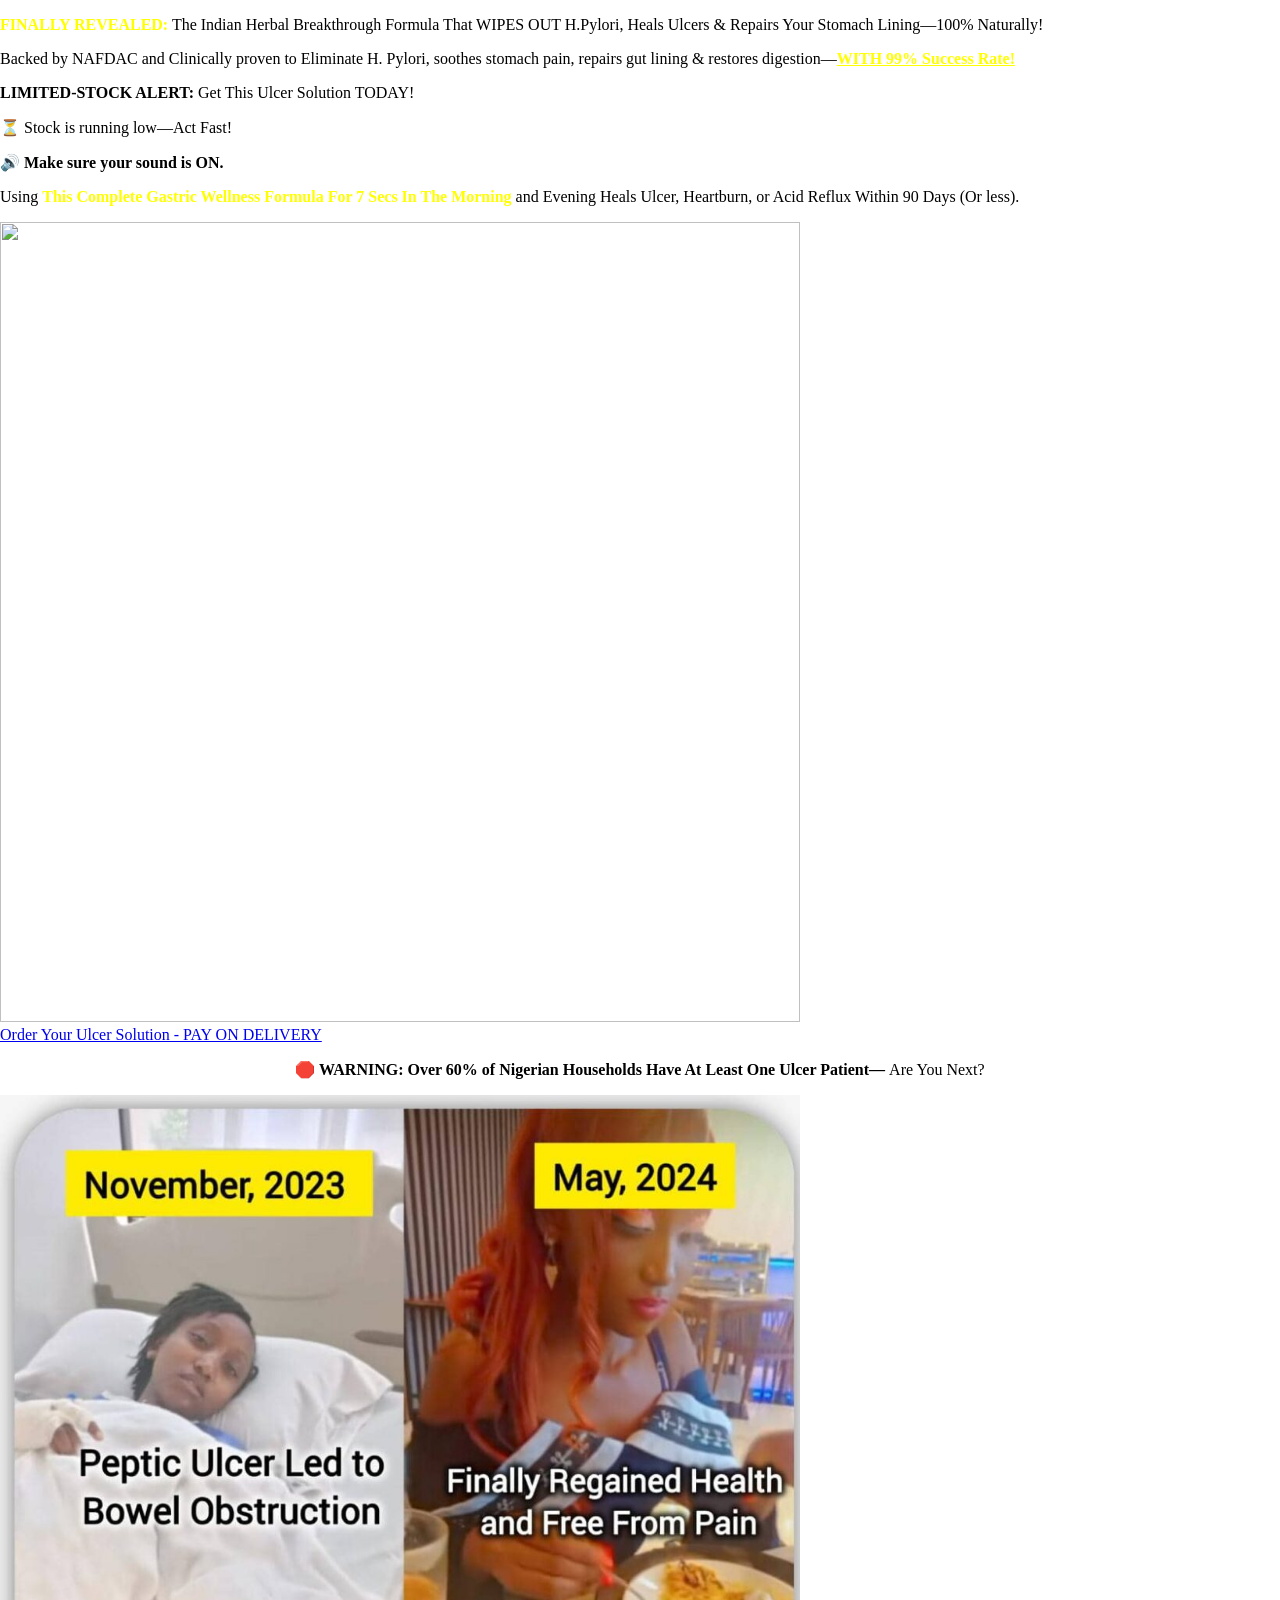
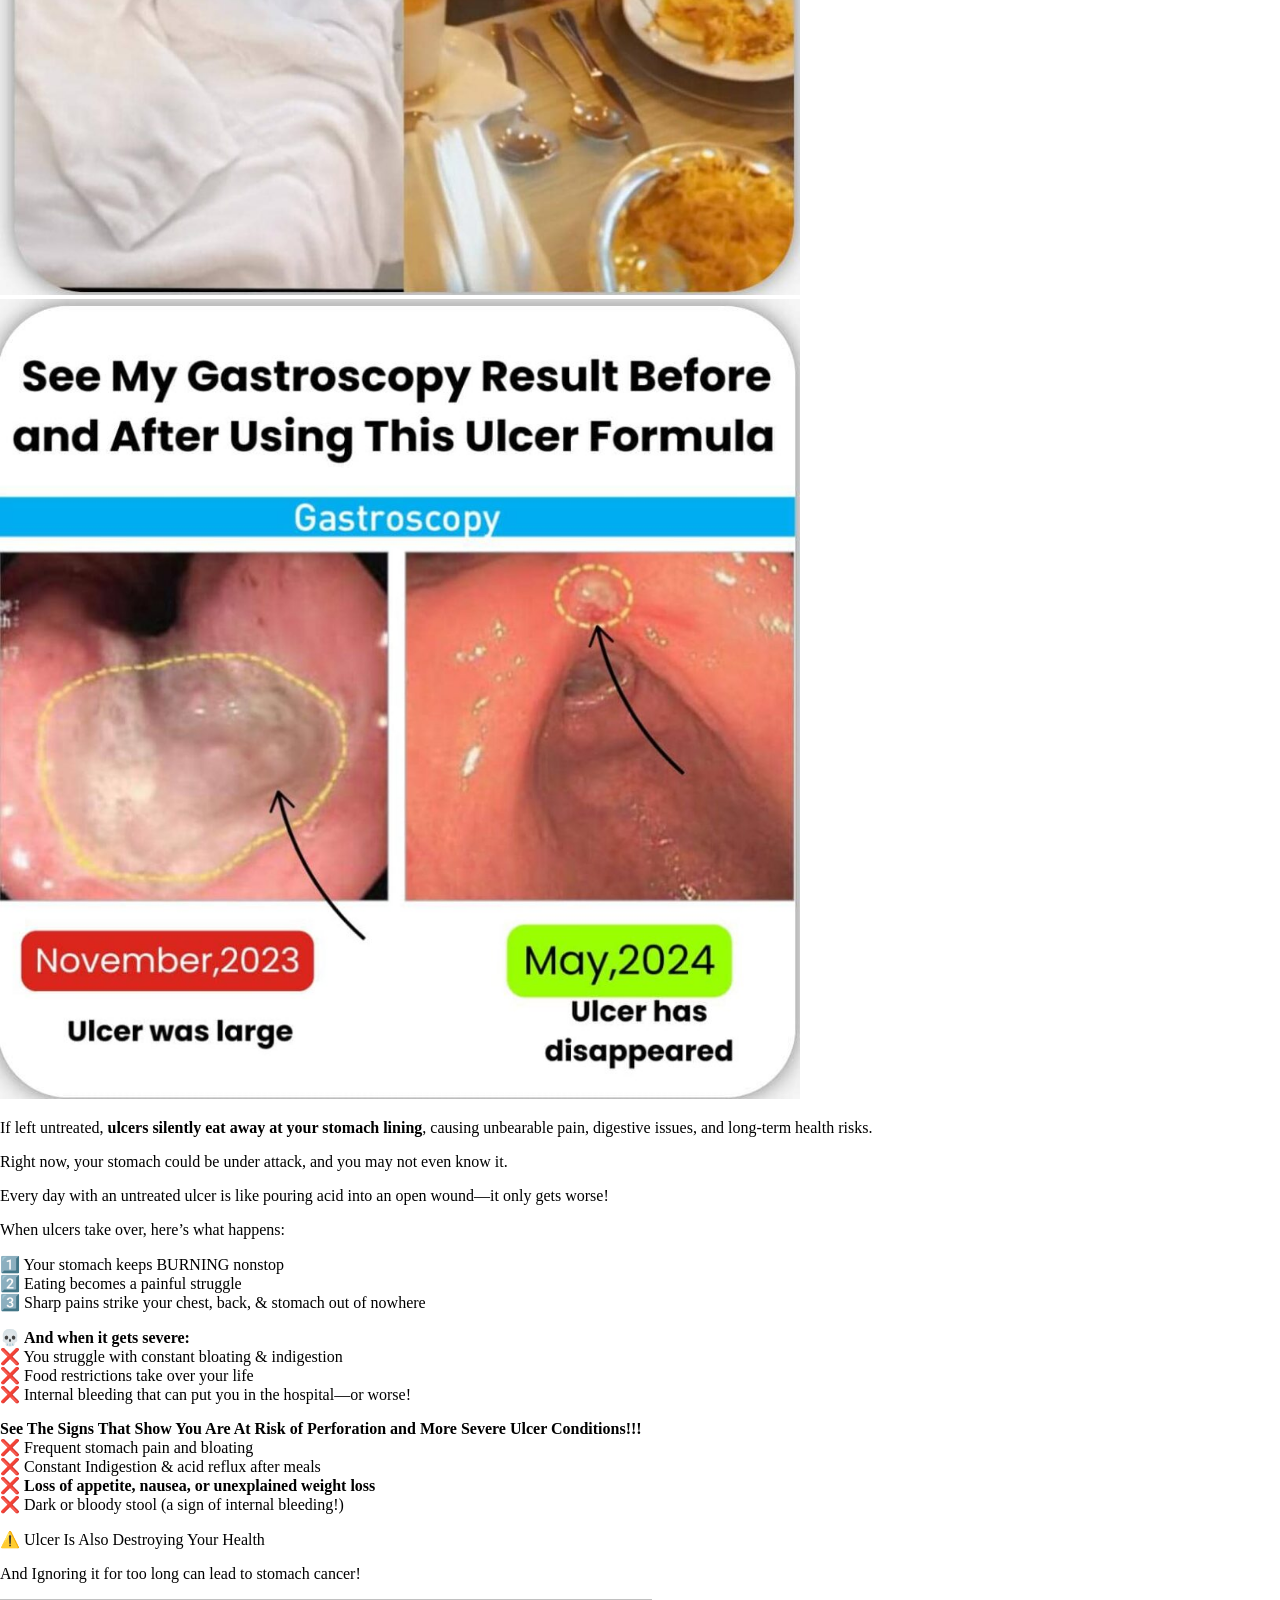
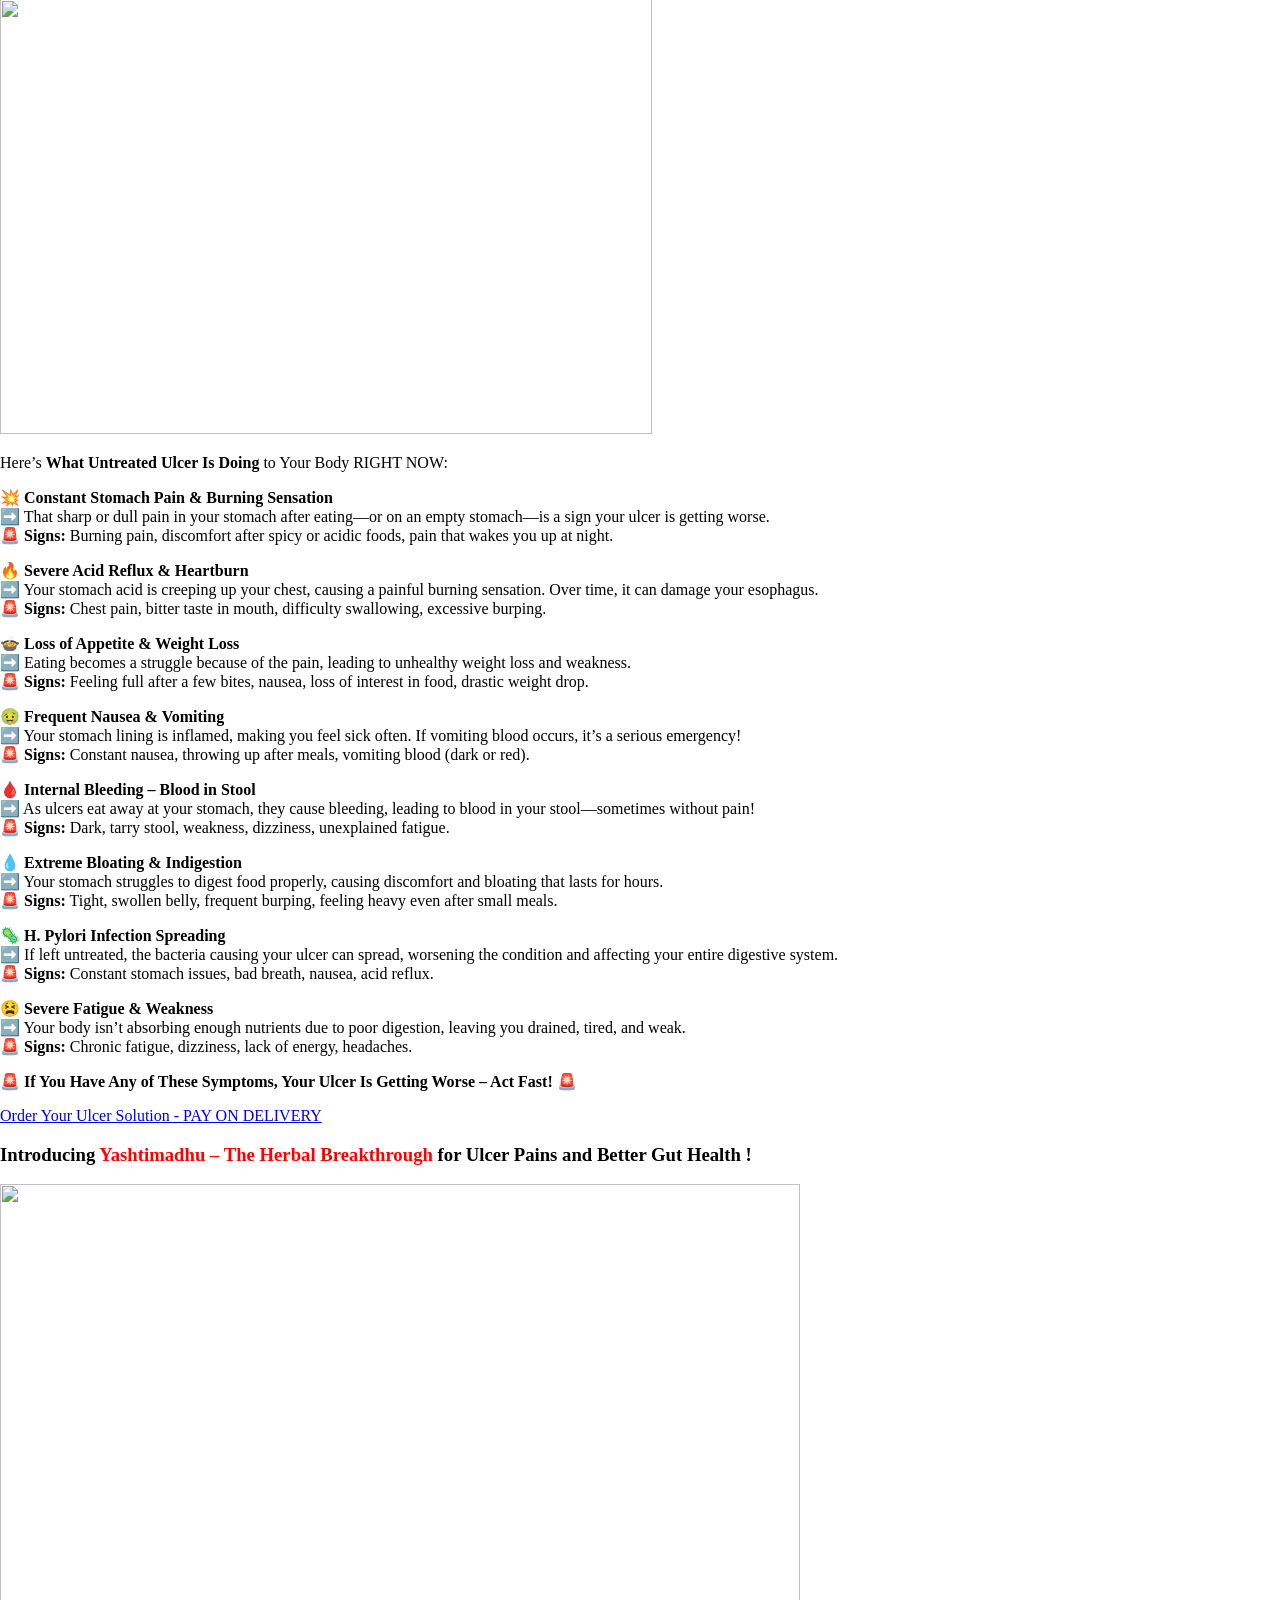
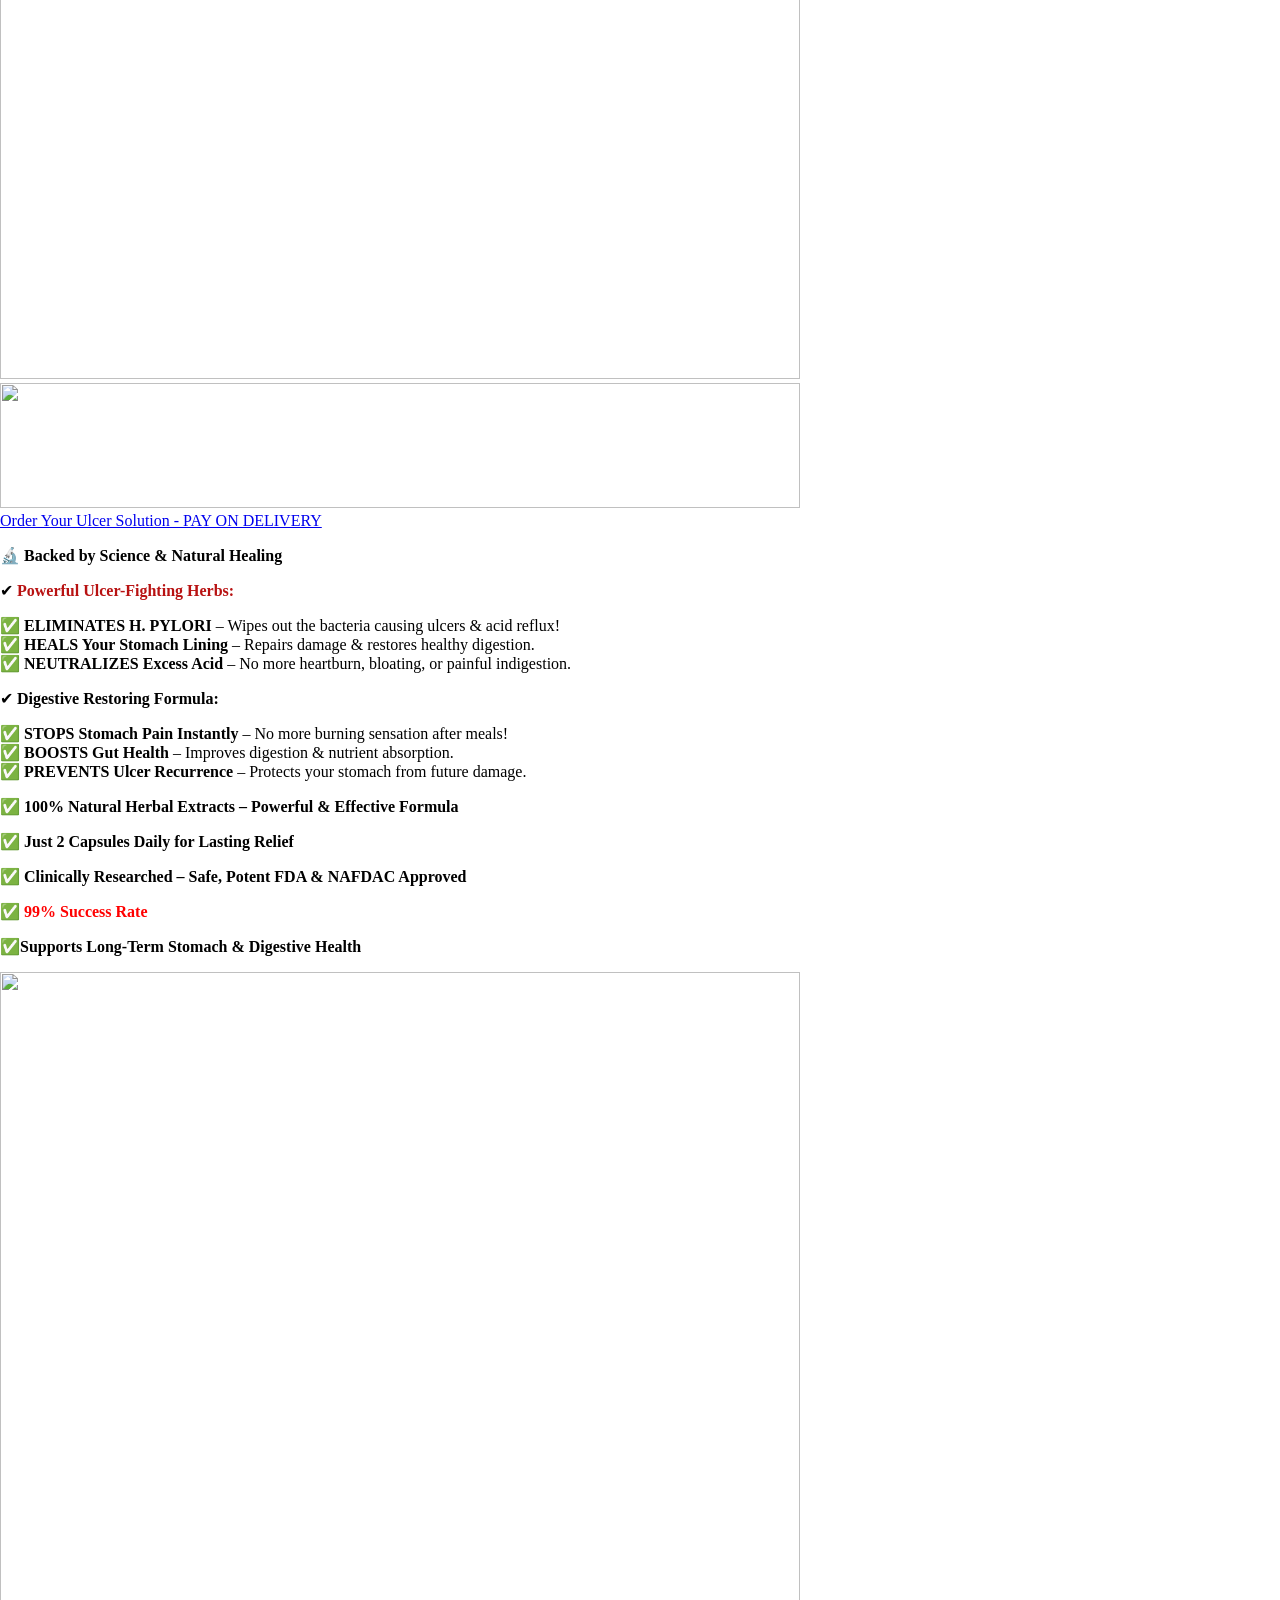
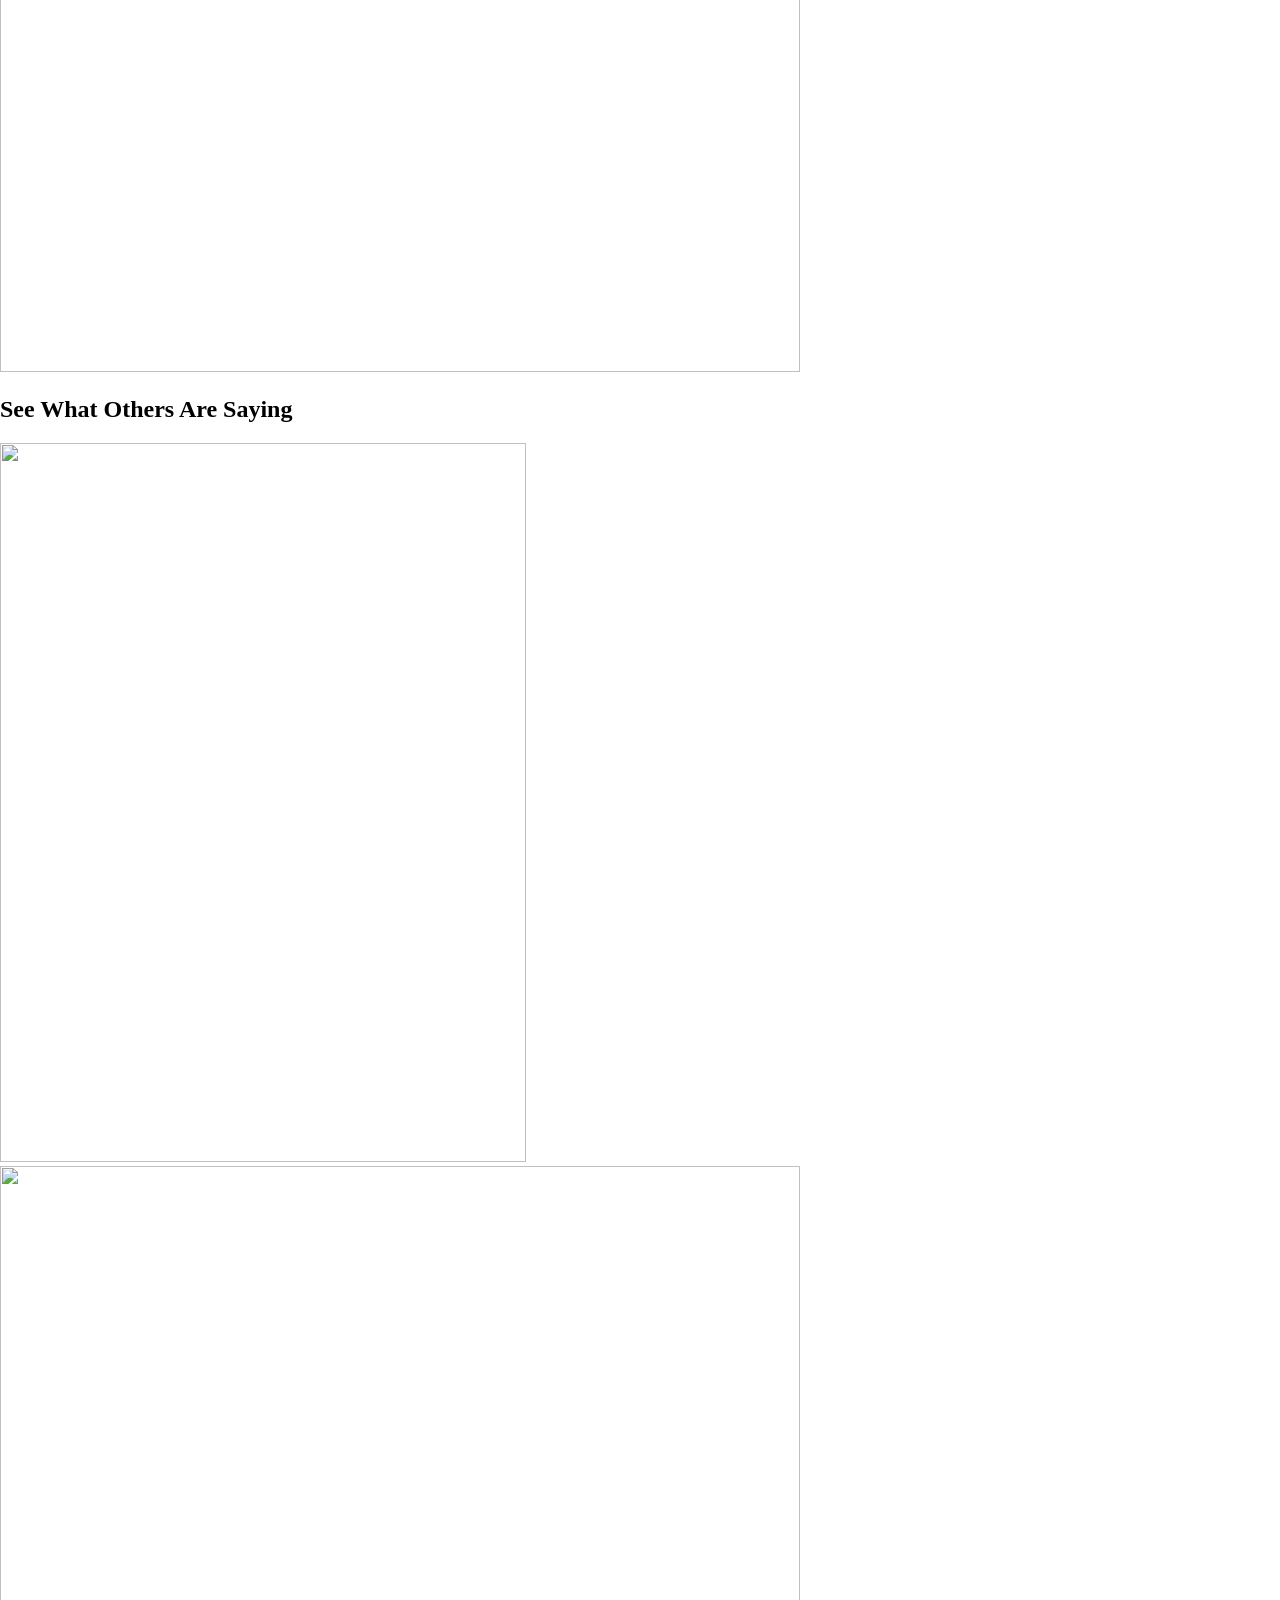
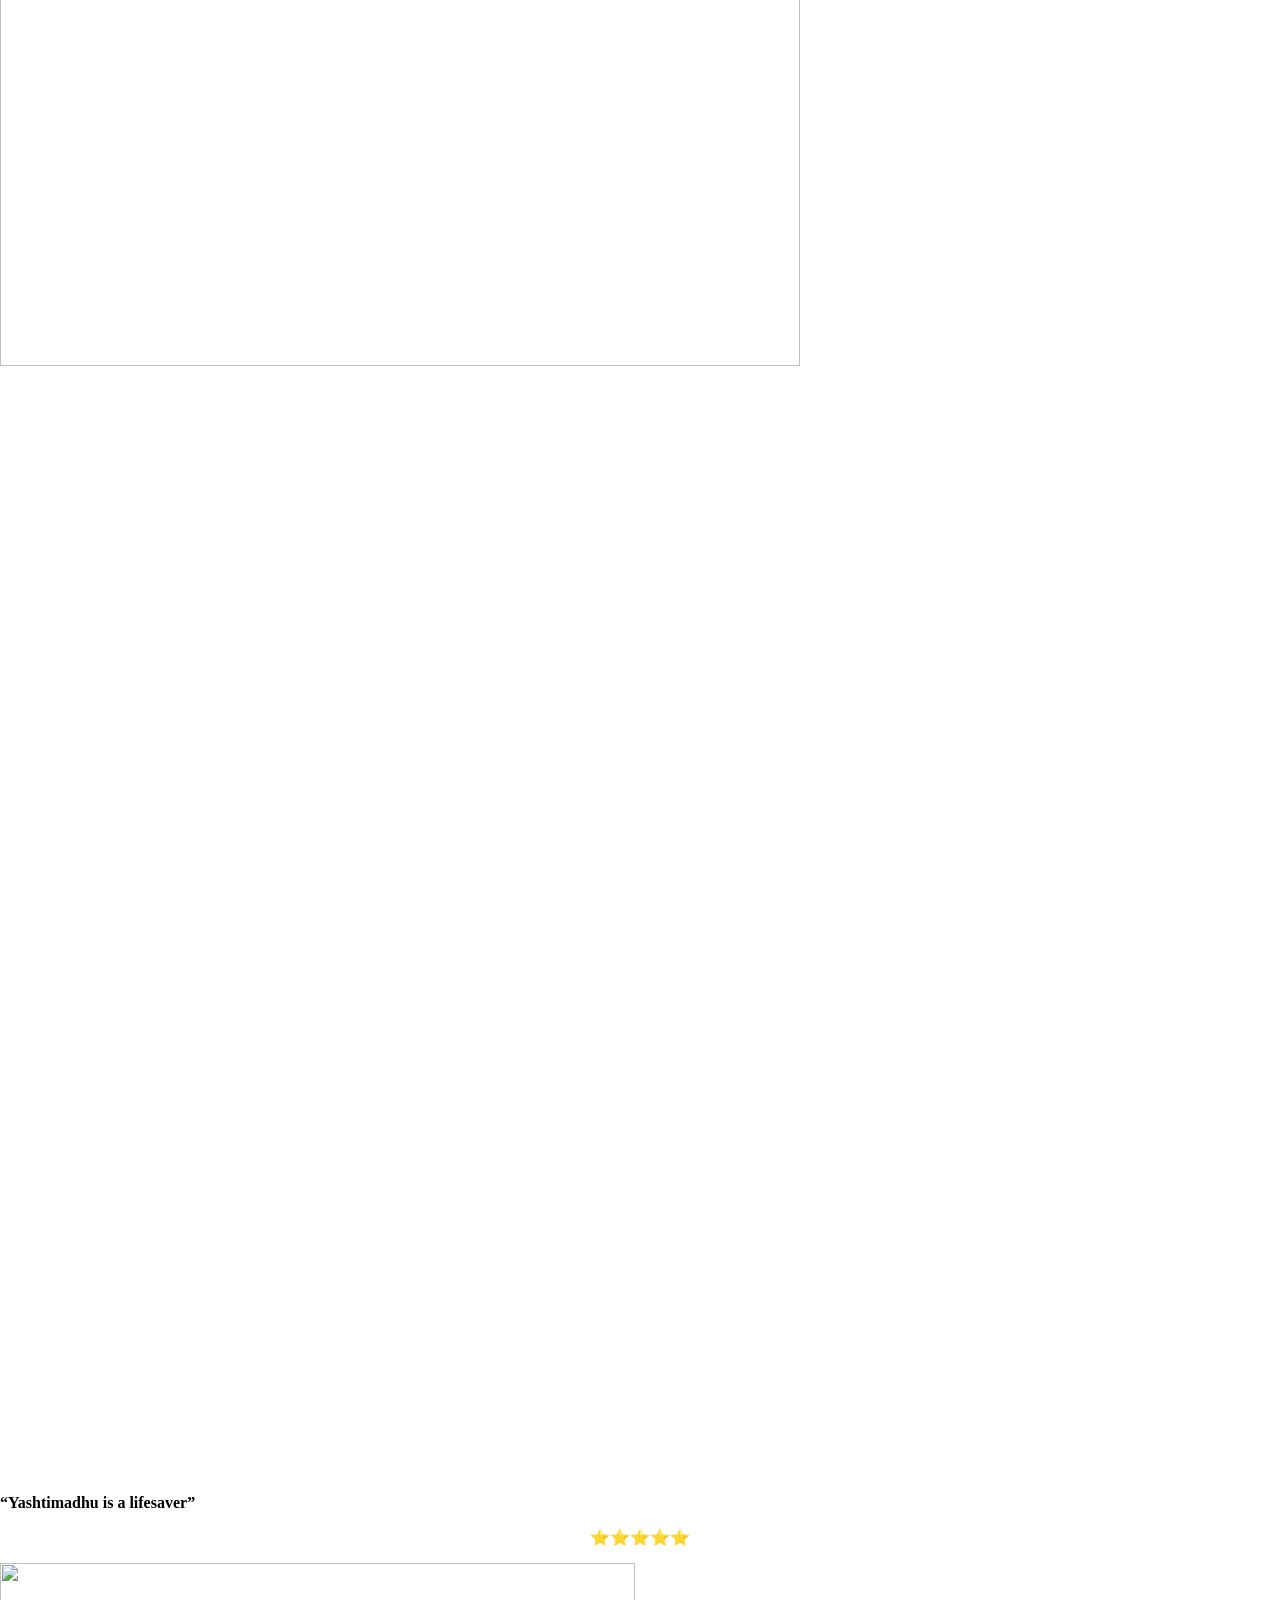
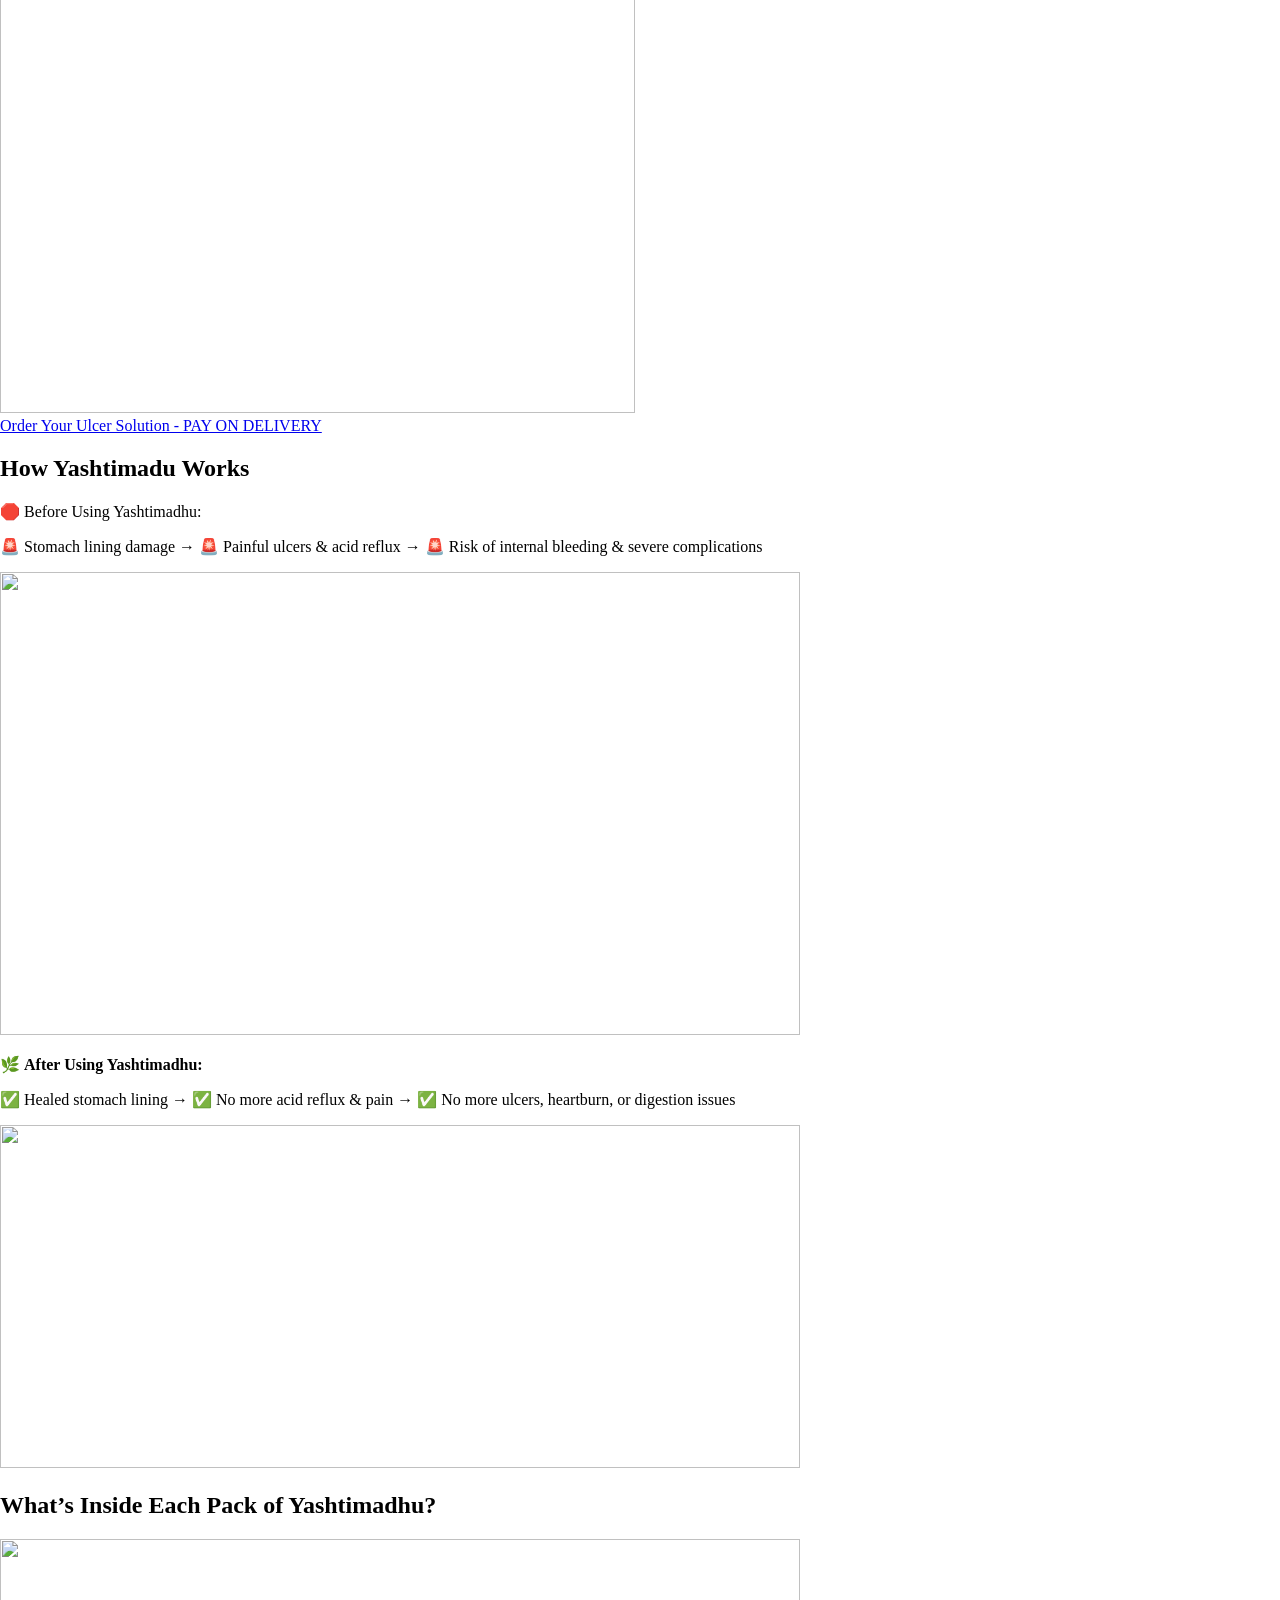
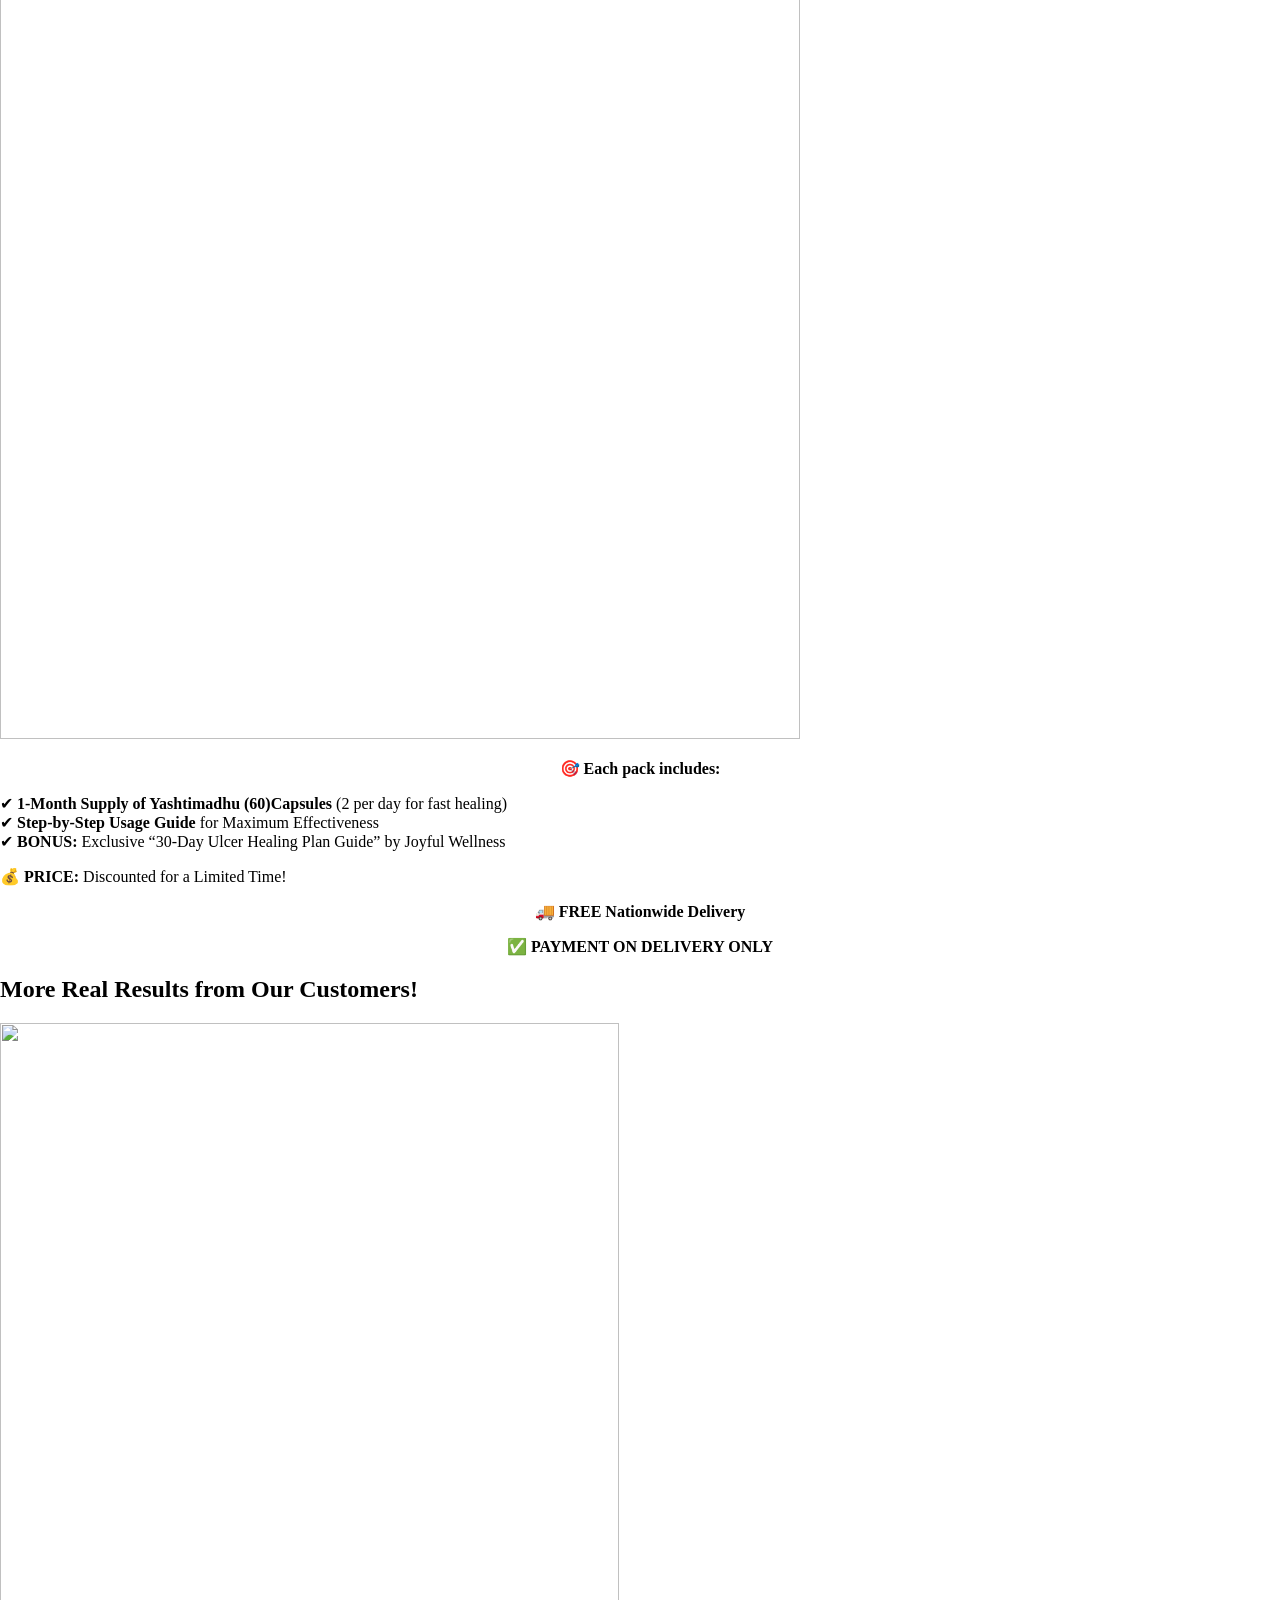
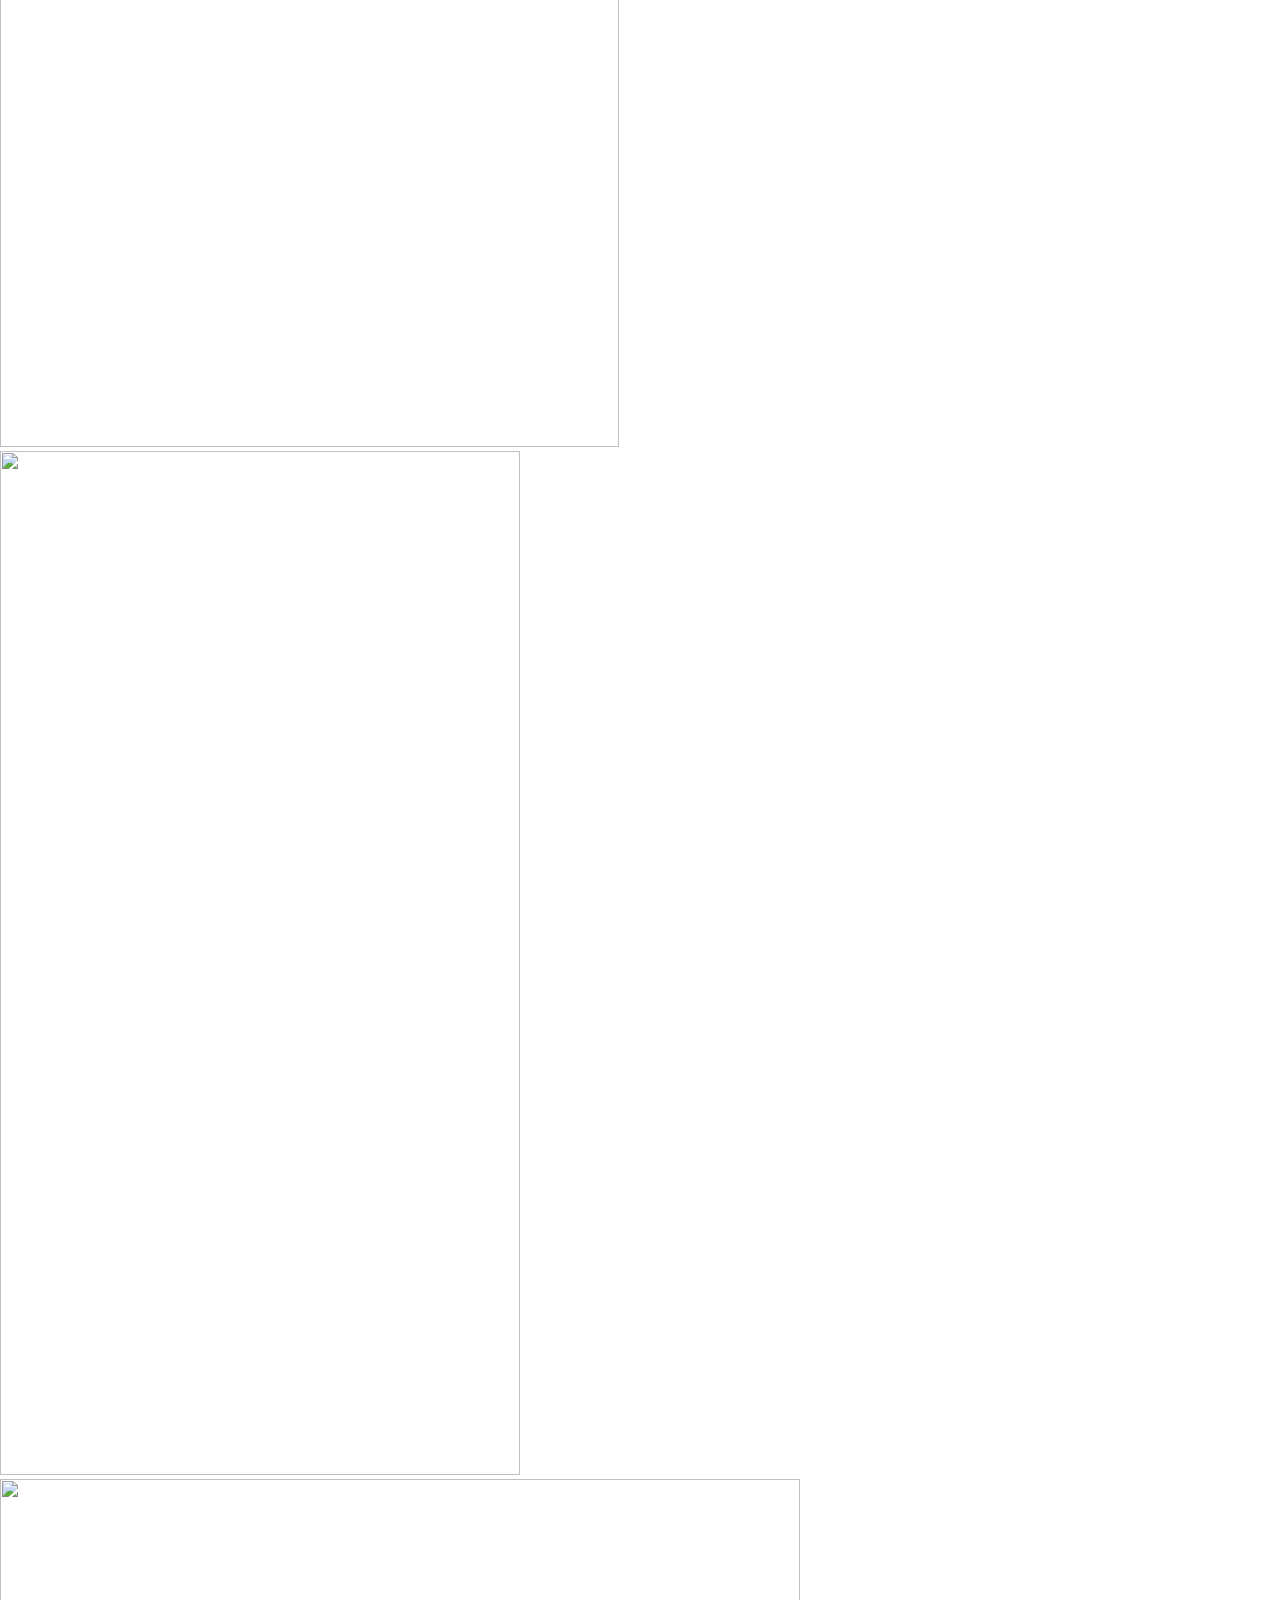
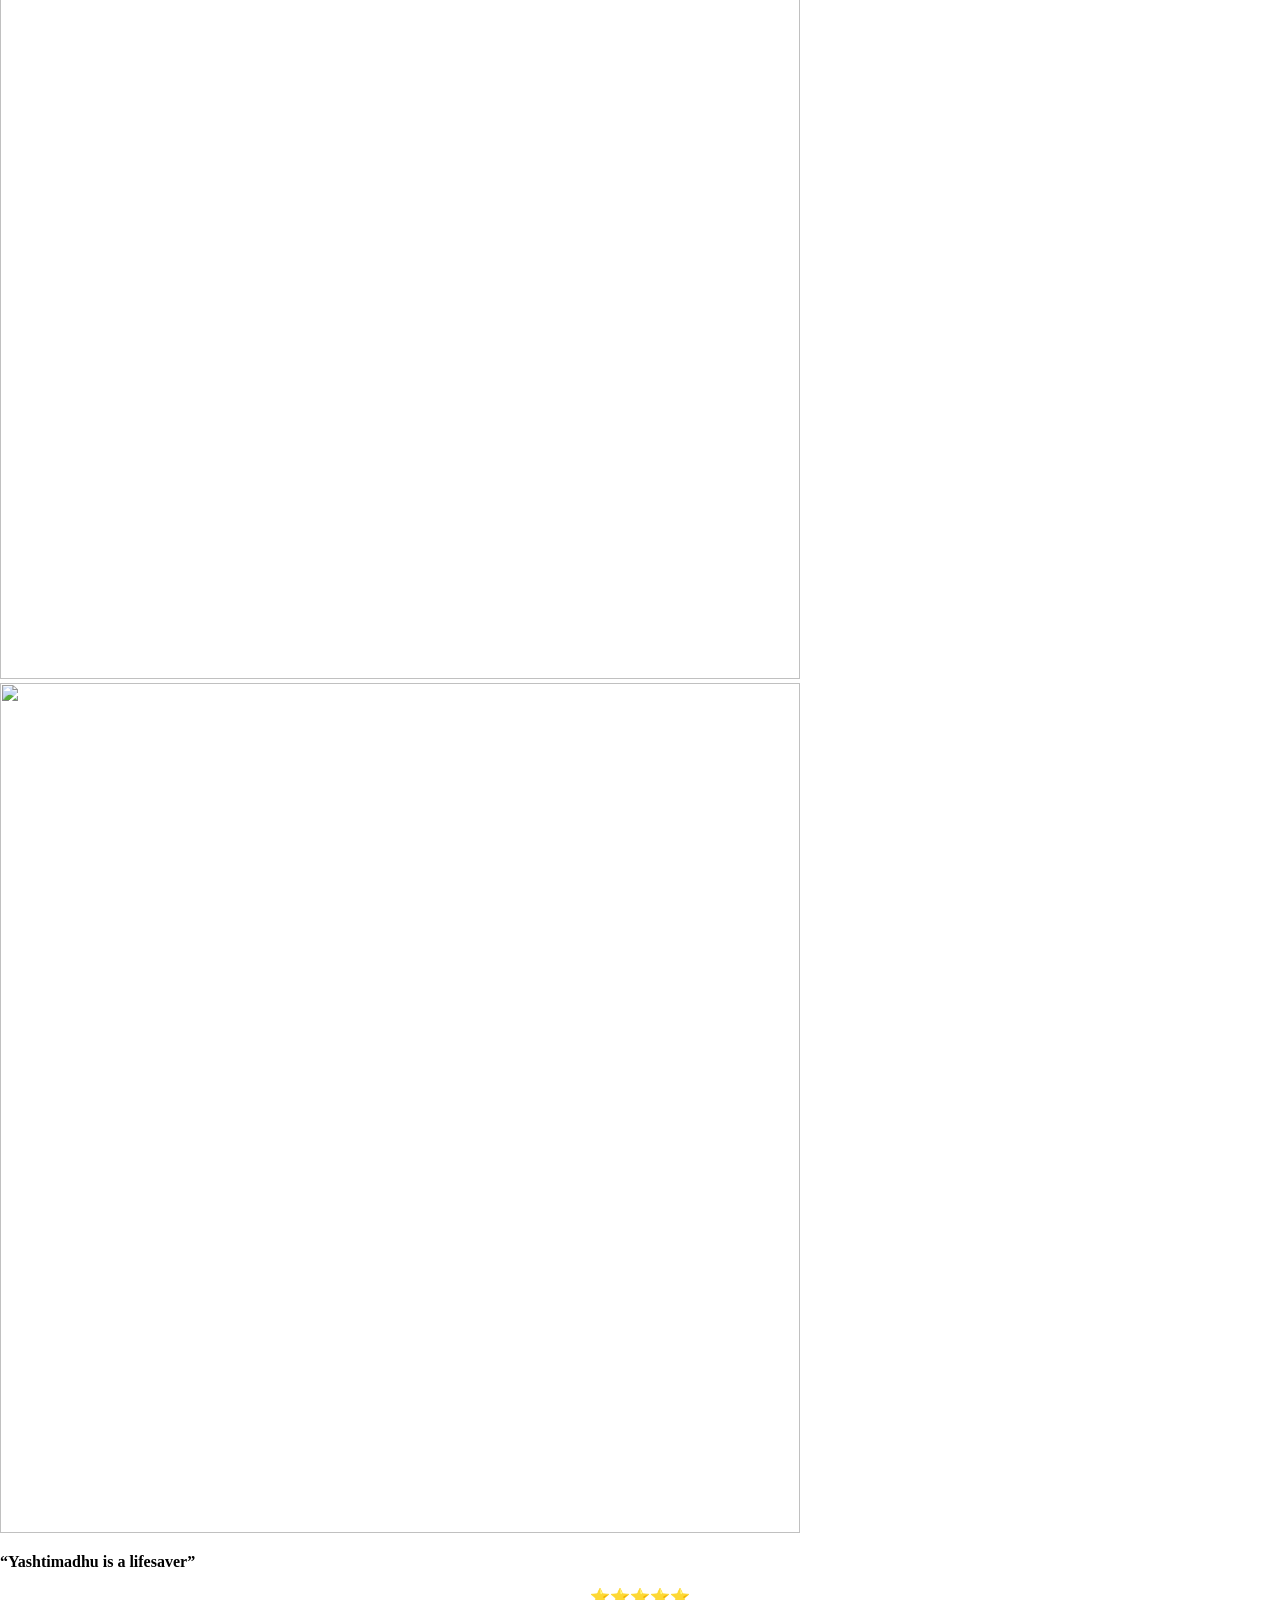
==== commit 6b7209bb: "Update index.html" ====
--- a/index.html
+++ b/index.html
@@ -110,7 +110,23 @@
 }		</style>
 			<meta name="viewport" content="width=device-width, initial-scale=1.0, viewport-fit=cover" />
 
-
+<!-- Meta Pixel Code -->
+<script>
+!function(f,b,e,v,n,t,s)
+{if(f.fbq)return;n=f.fbq=function(){n.callMethod?
+n.callMethod.apply(n,arguments):n.queue.push(arguments)};
+if(!f._fbq)f._fbq=n;n.push=n;n.loaded=!0;n.version='2.0';
+n.queue=[];t=b.createElement(e);t.async=!0;
+t.src=v;s=b.getElementsByTagName(e)[0];
+s.parentNode.insertBefore(t,s)}(window, document,'script',
+'https://connect.facebook.net/en_US/fbevents.js');
+fbq('init', '2162958014571638');
+fbq('track', 'PageView');
+</script>
+<noscript><img height="1" width="1" style="display:none"
+src="https://www.facebook.com/tr?id=2162958014571638&ev=PageView&noscript=1"
+/></noscript>
+<!-- End Meta Pixel Code -->
 </head>
 <body class="wp-singular page-template page-template-elementor_canvas page page-id-3288 wp-custom-logo wp-embed-responsive wp-theme-hello-elementor elementor-default elementor-template-canvas elementor-kit-8 elementor-page elementor-page-3288">
 			<div data-elementor-type="wp-page" data-elementor-id="3288" class="elementor elementor-3288">
